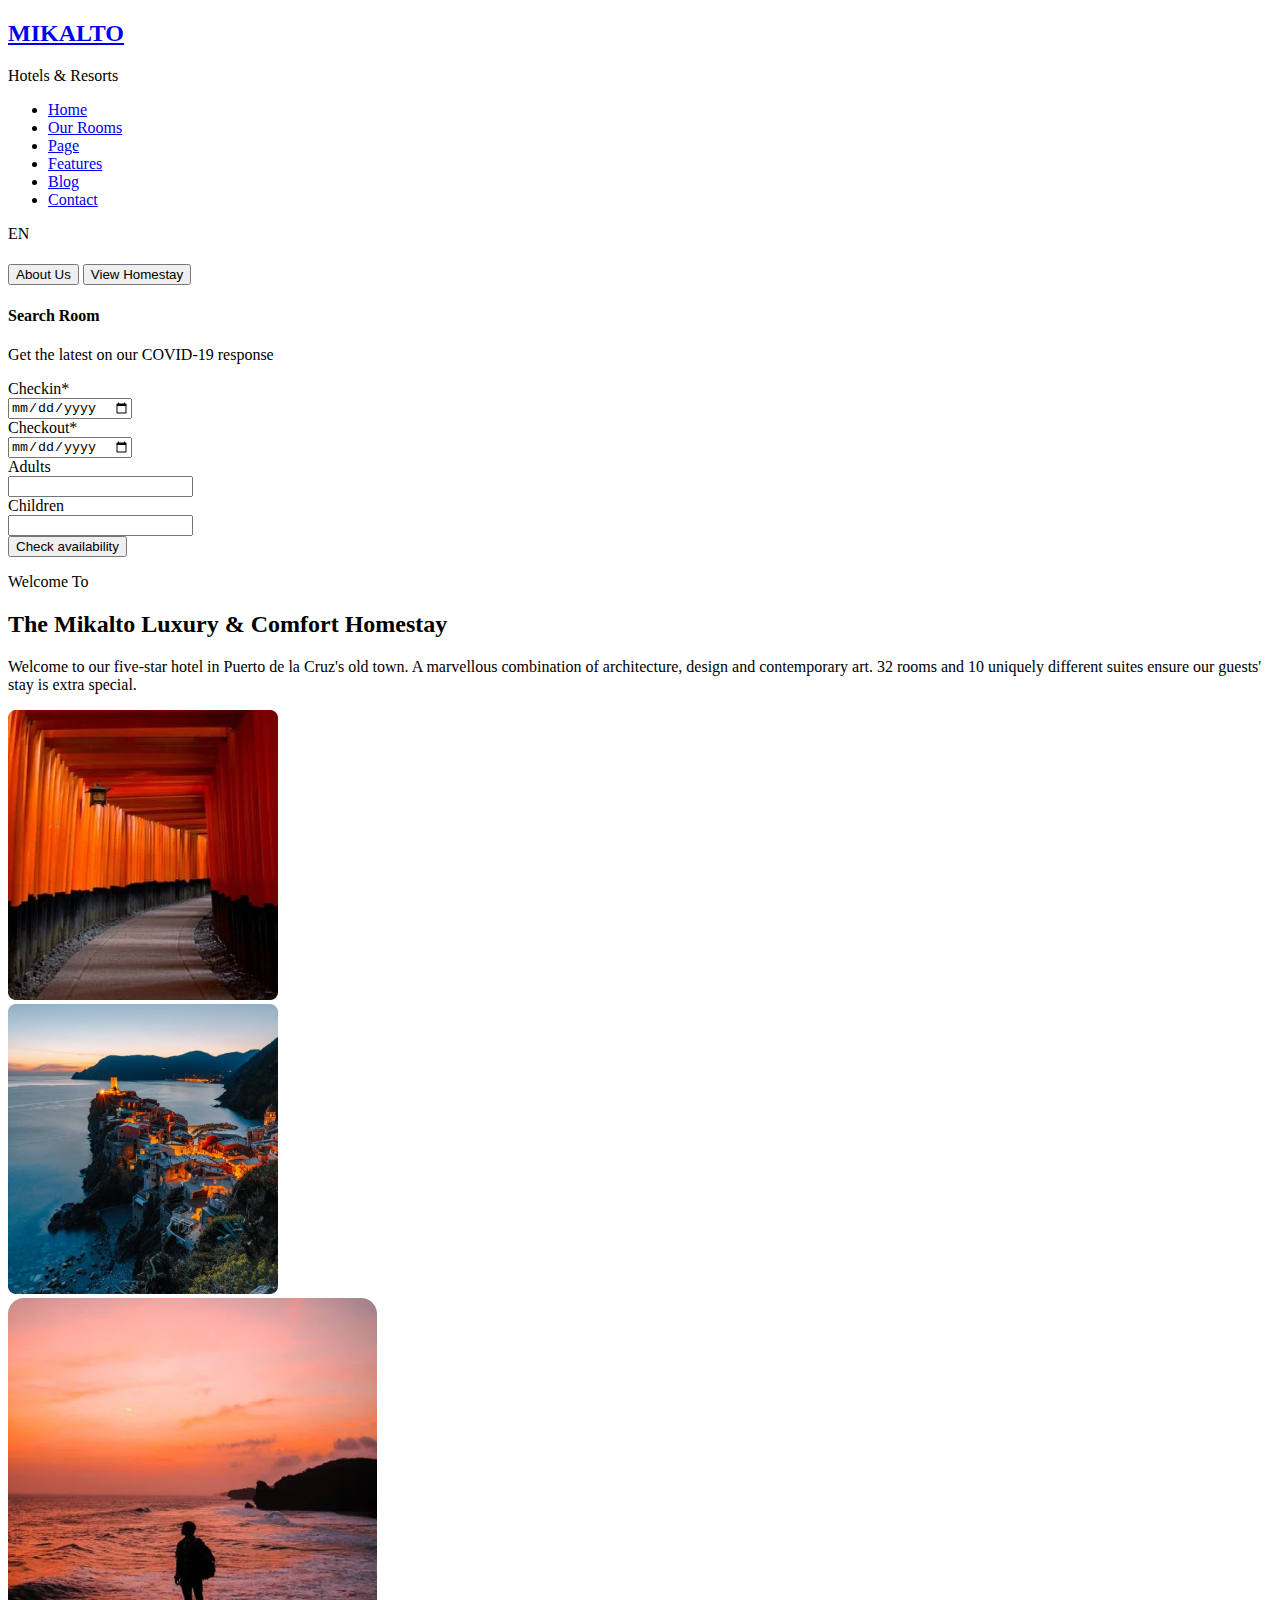
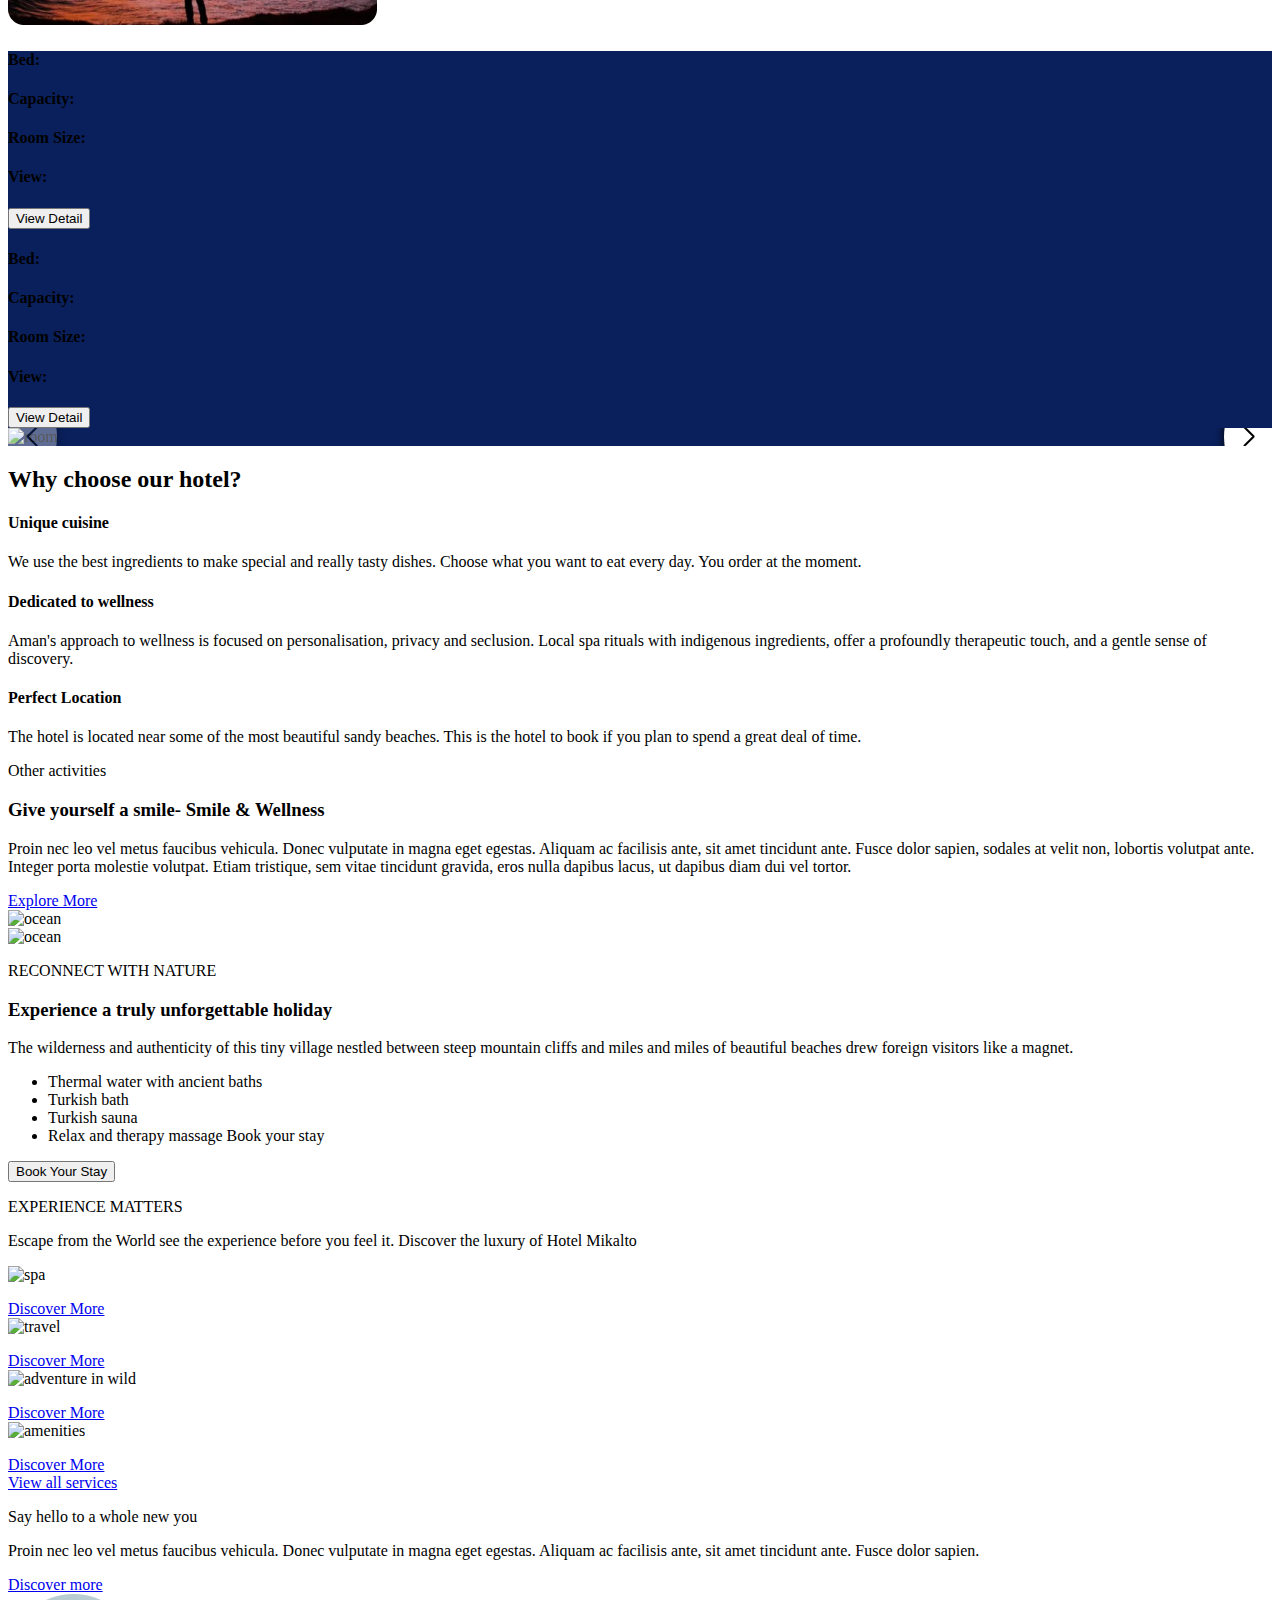
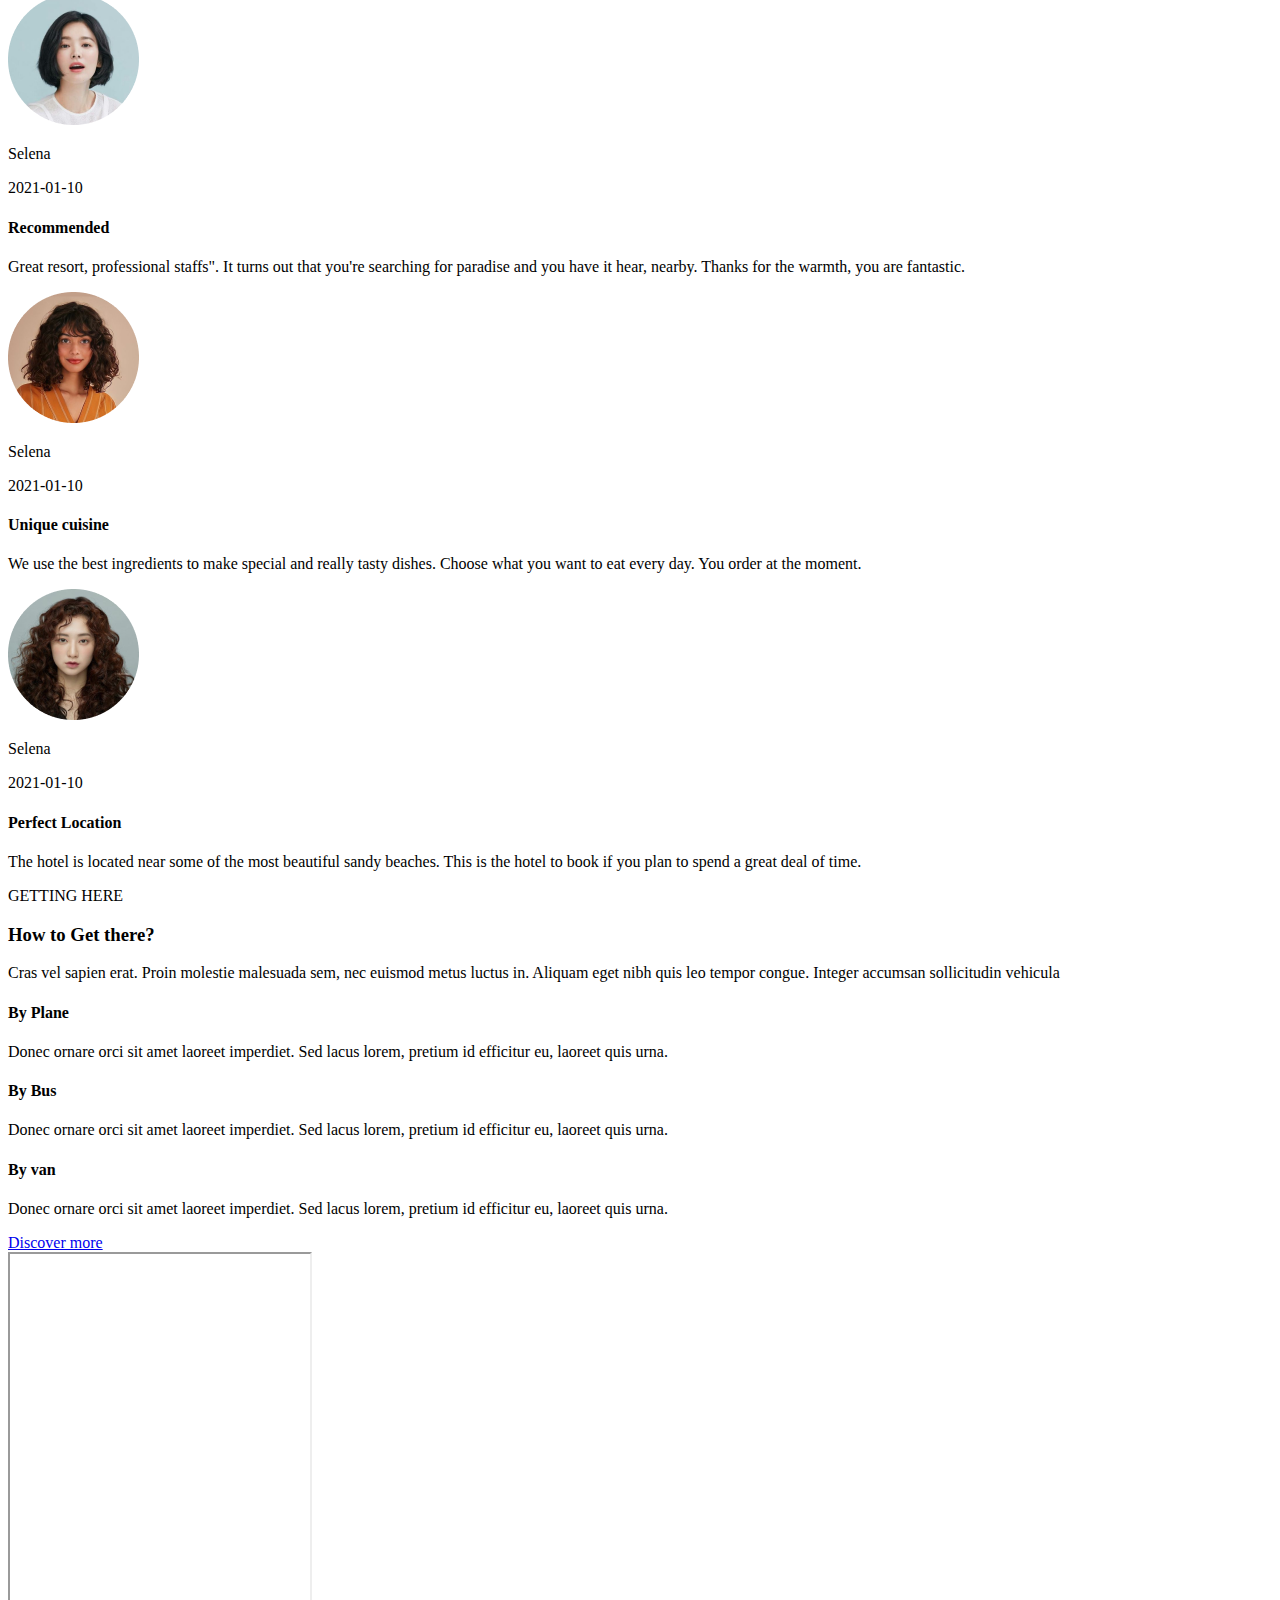
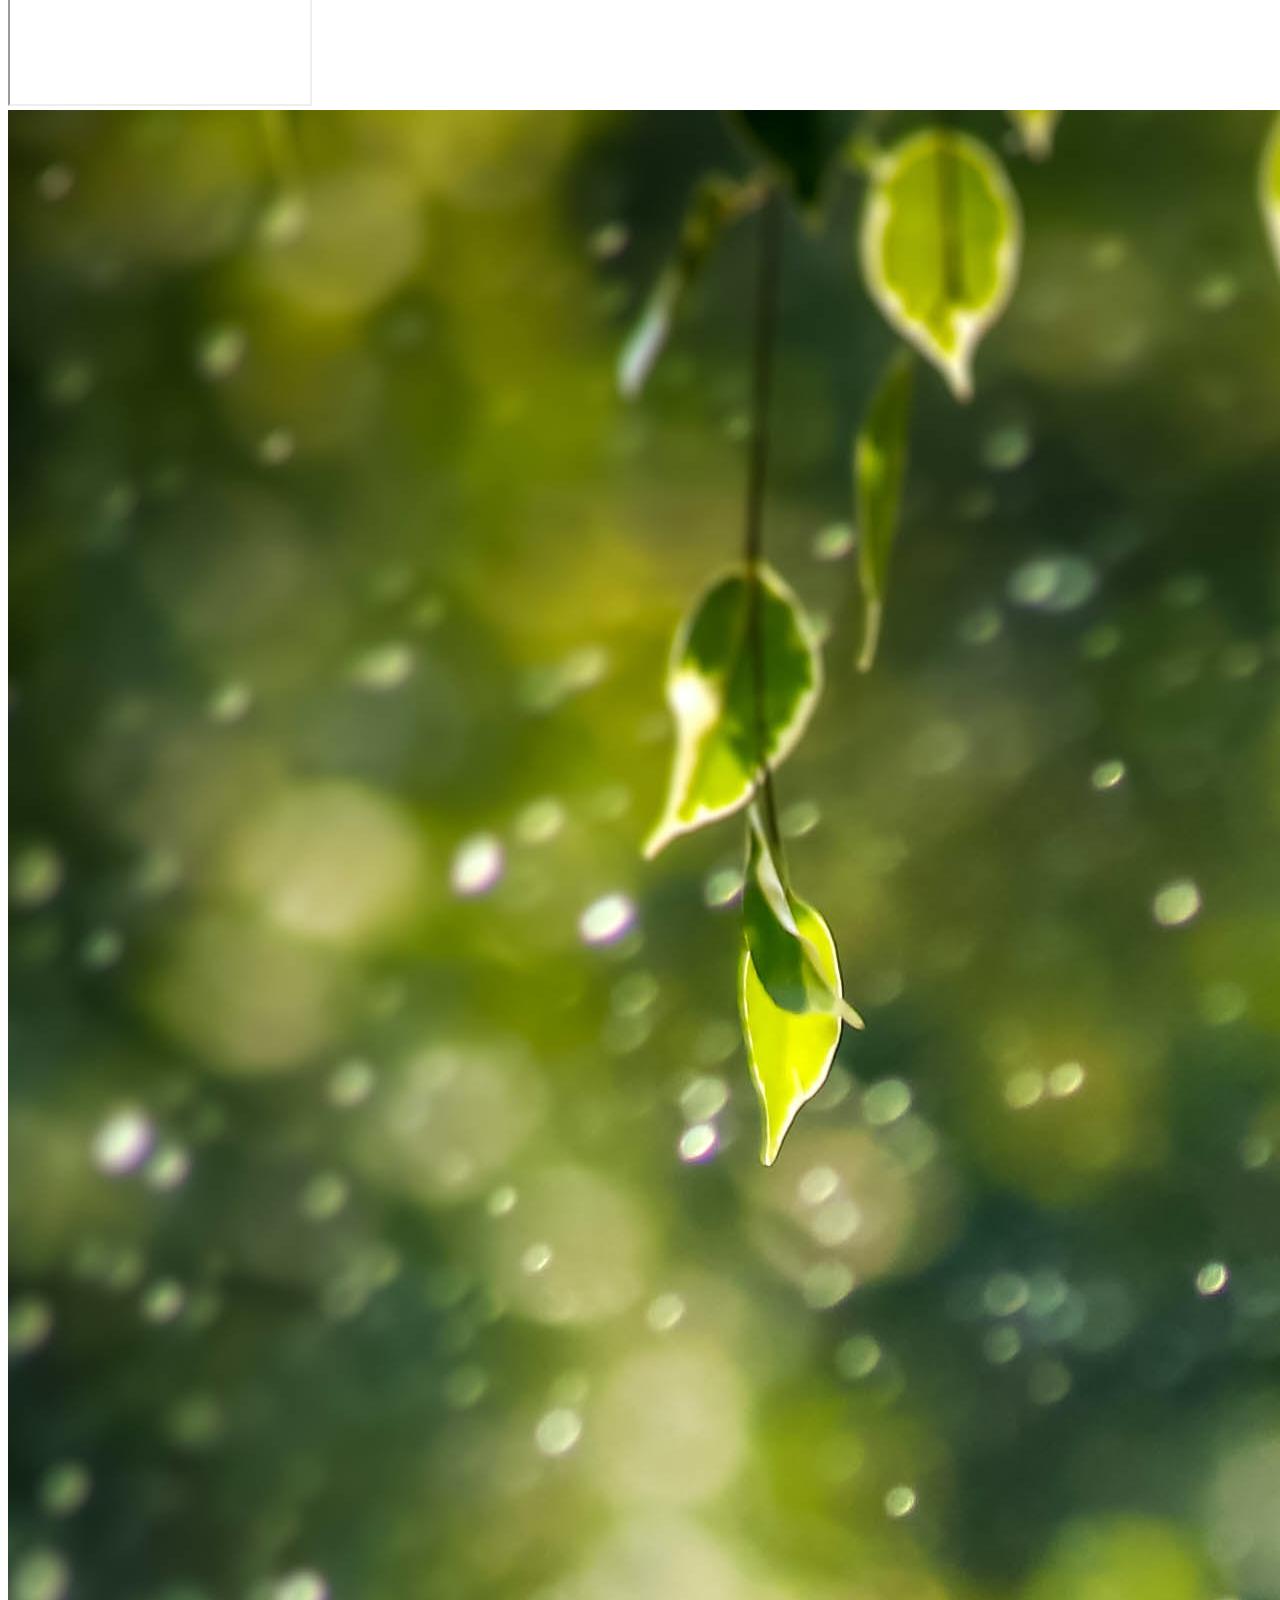
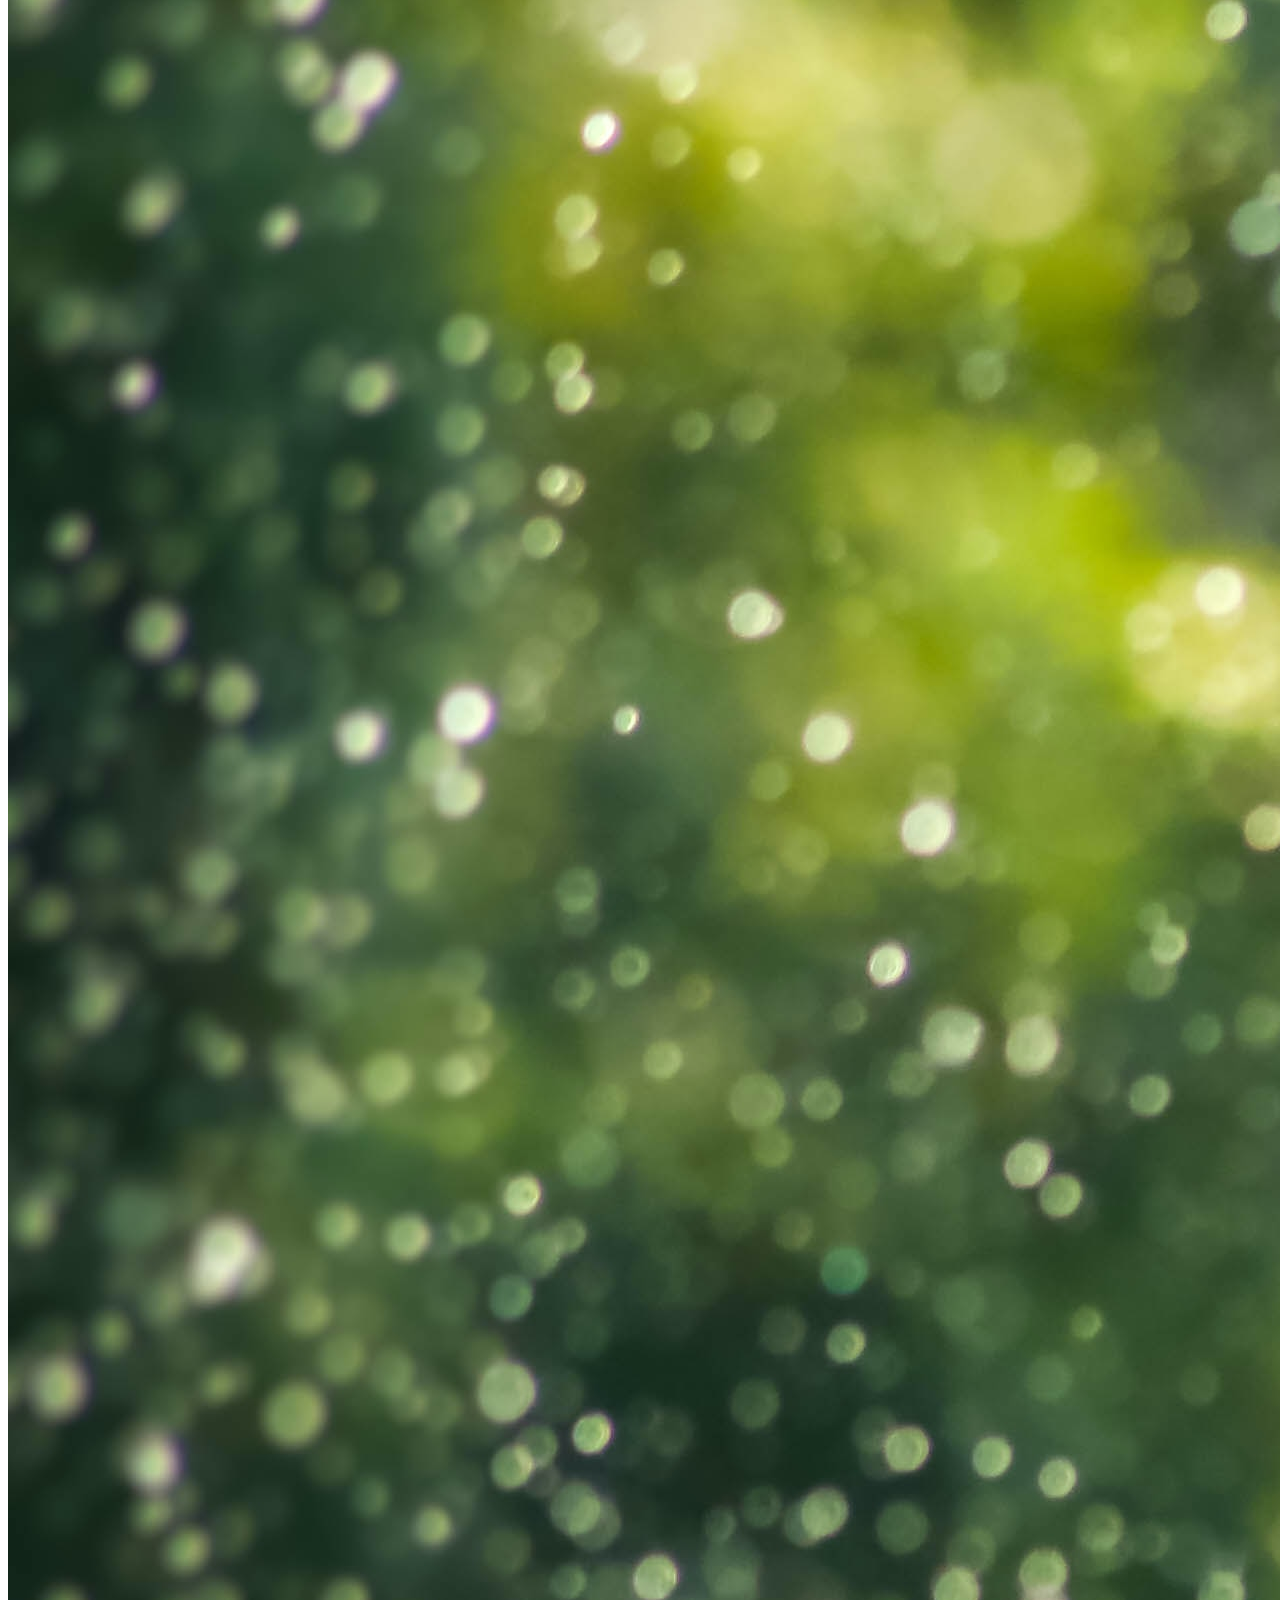
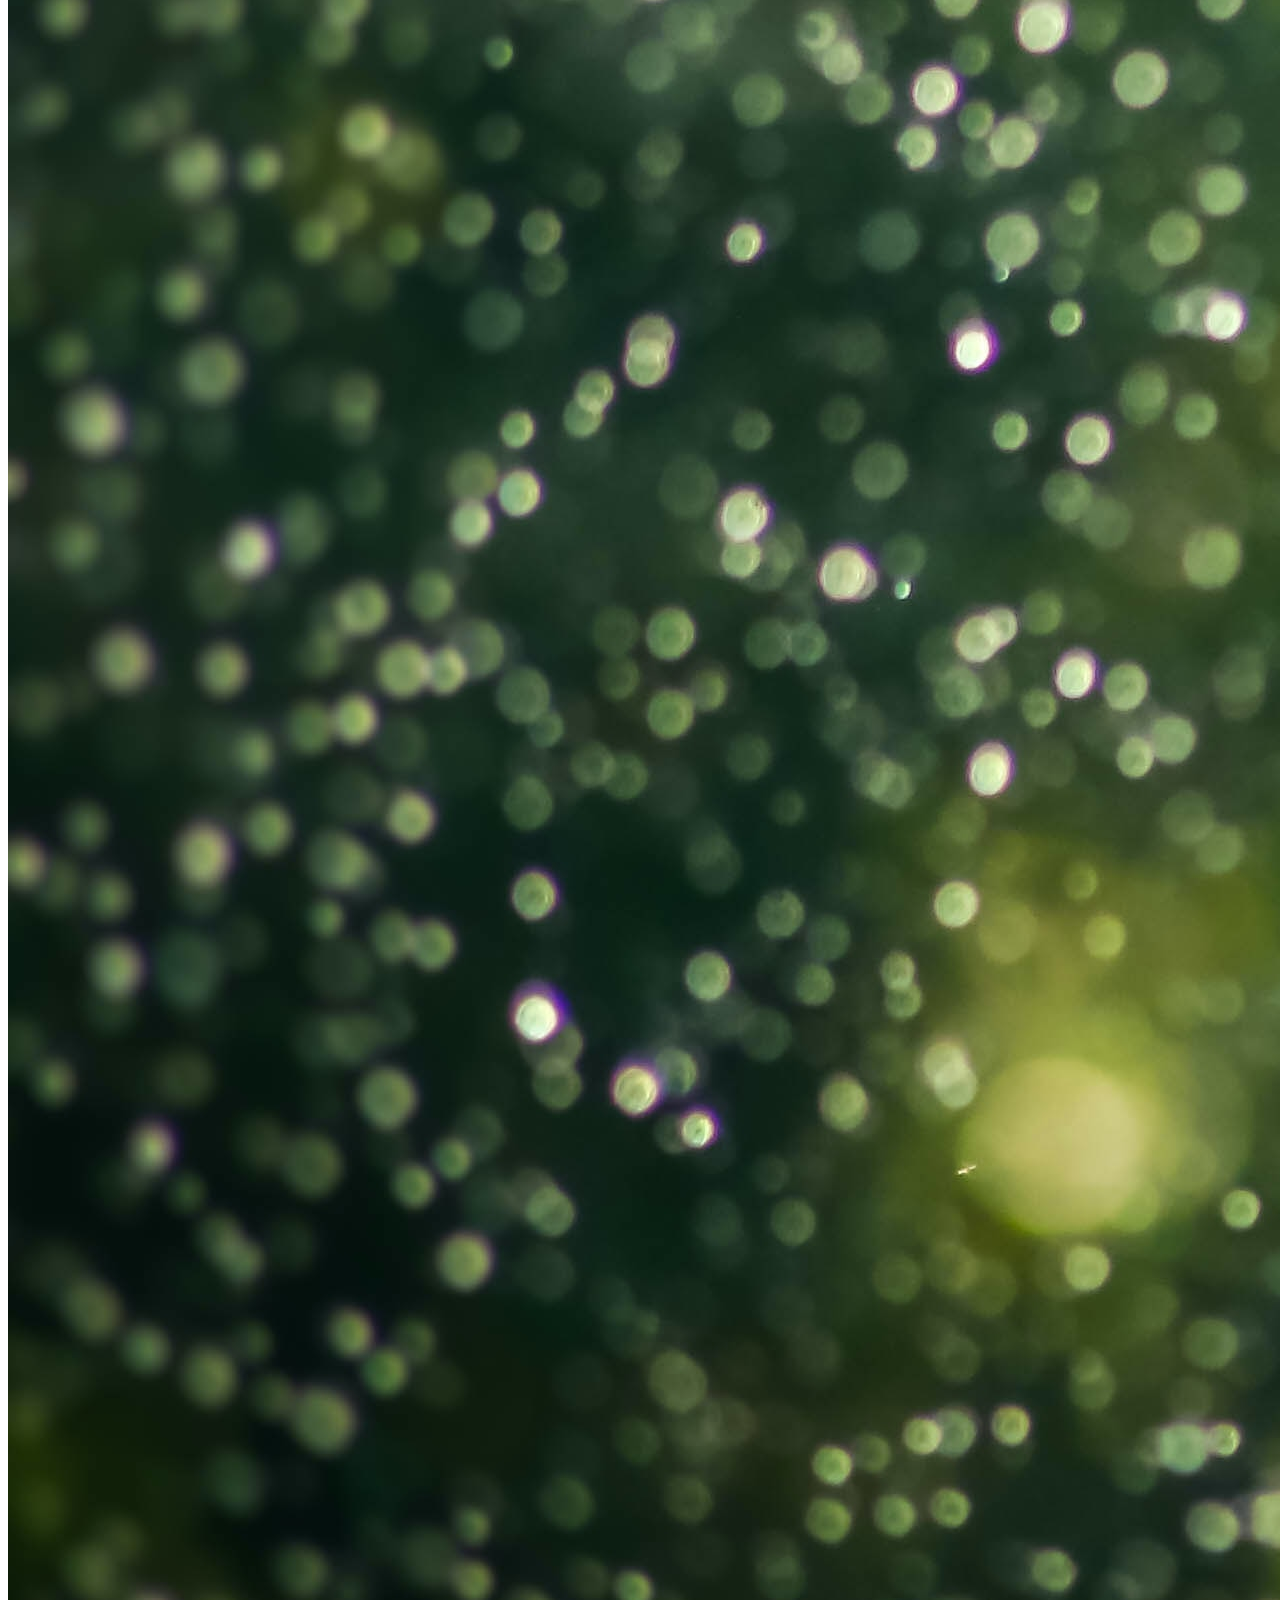
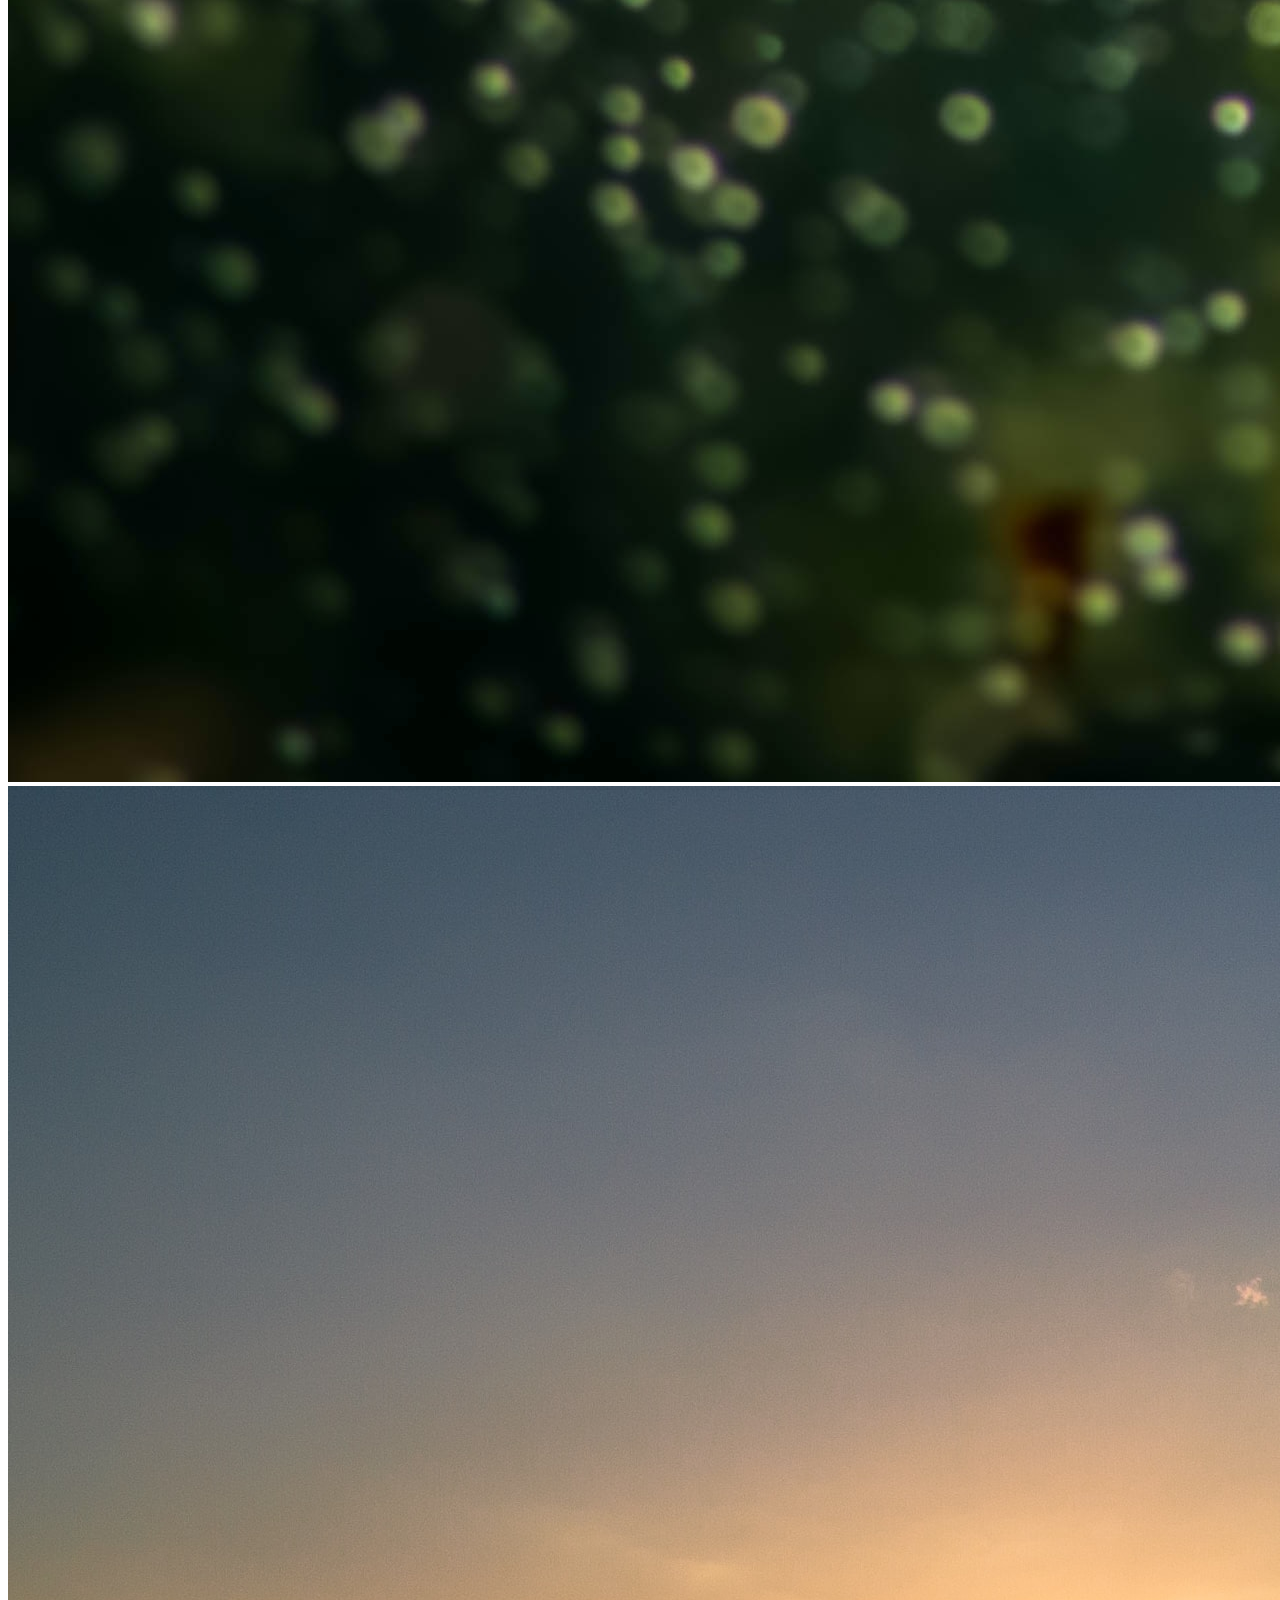
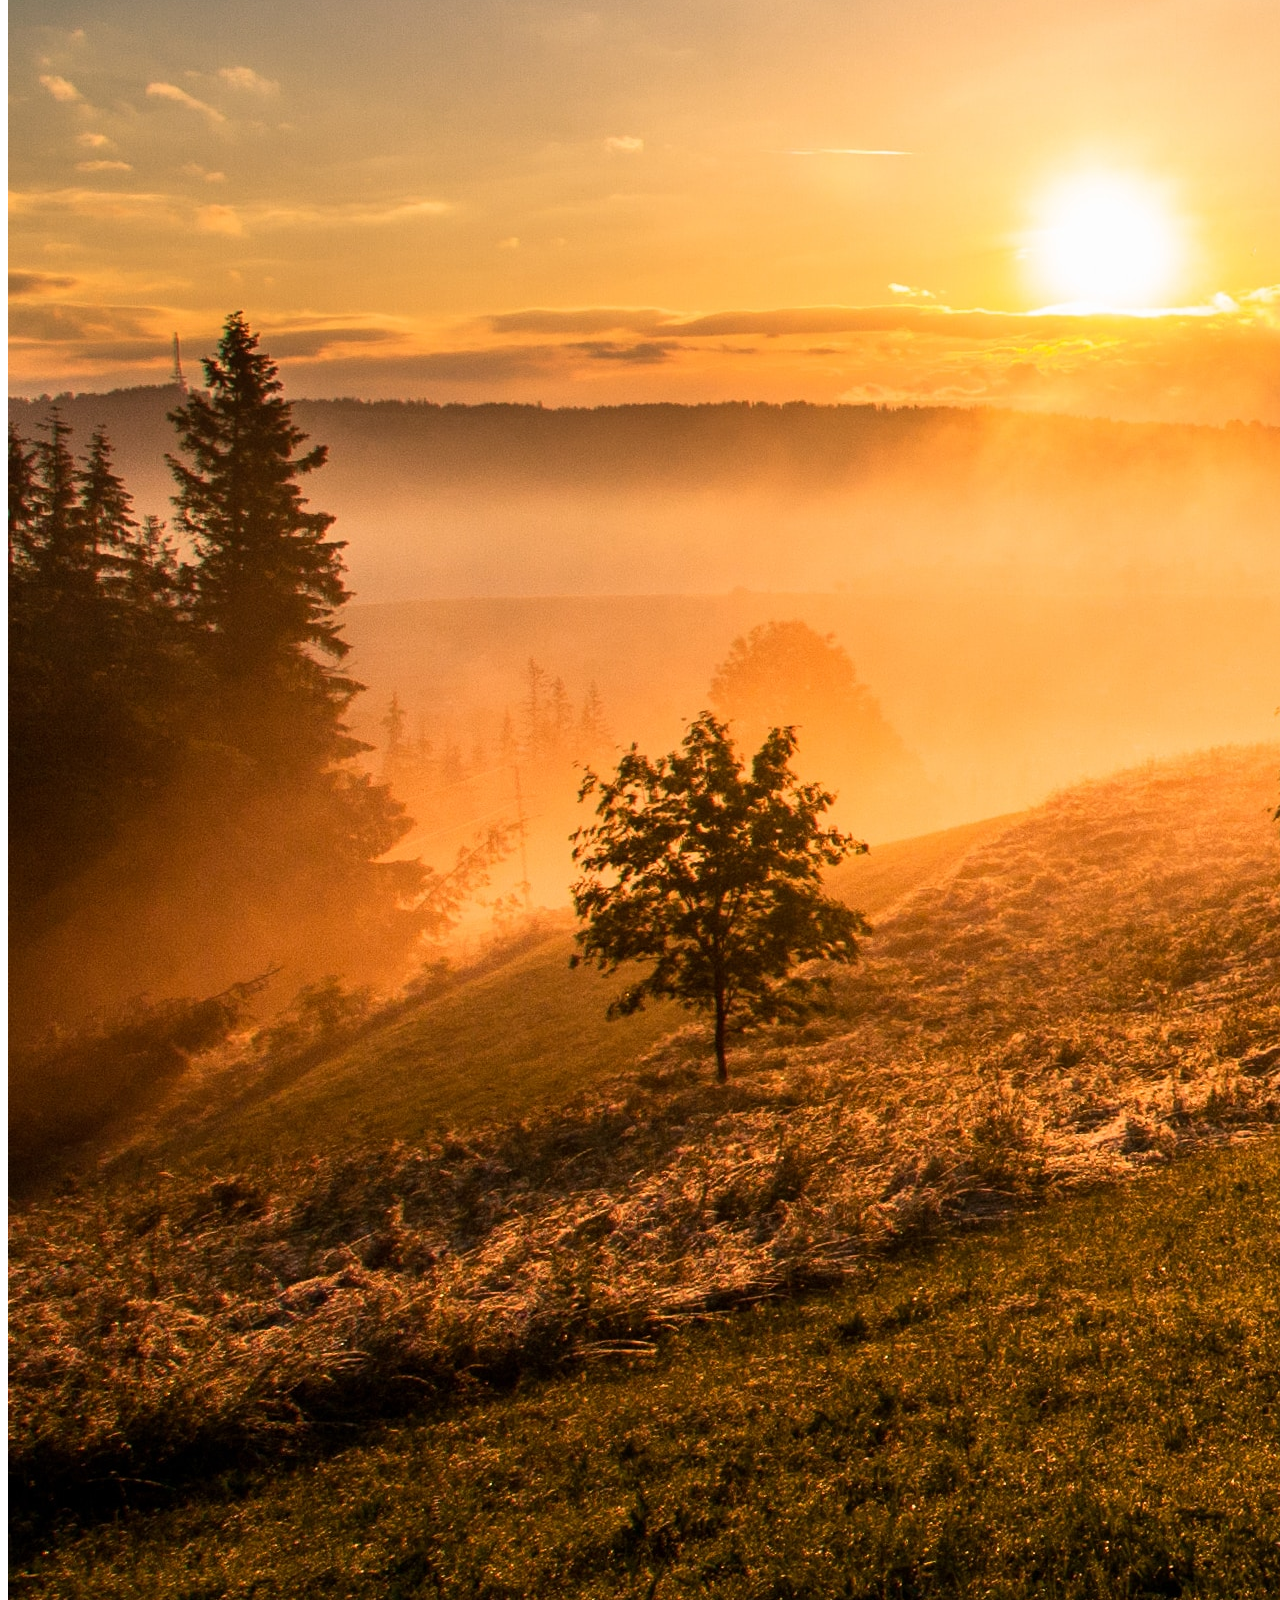
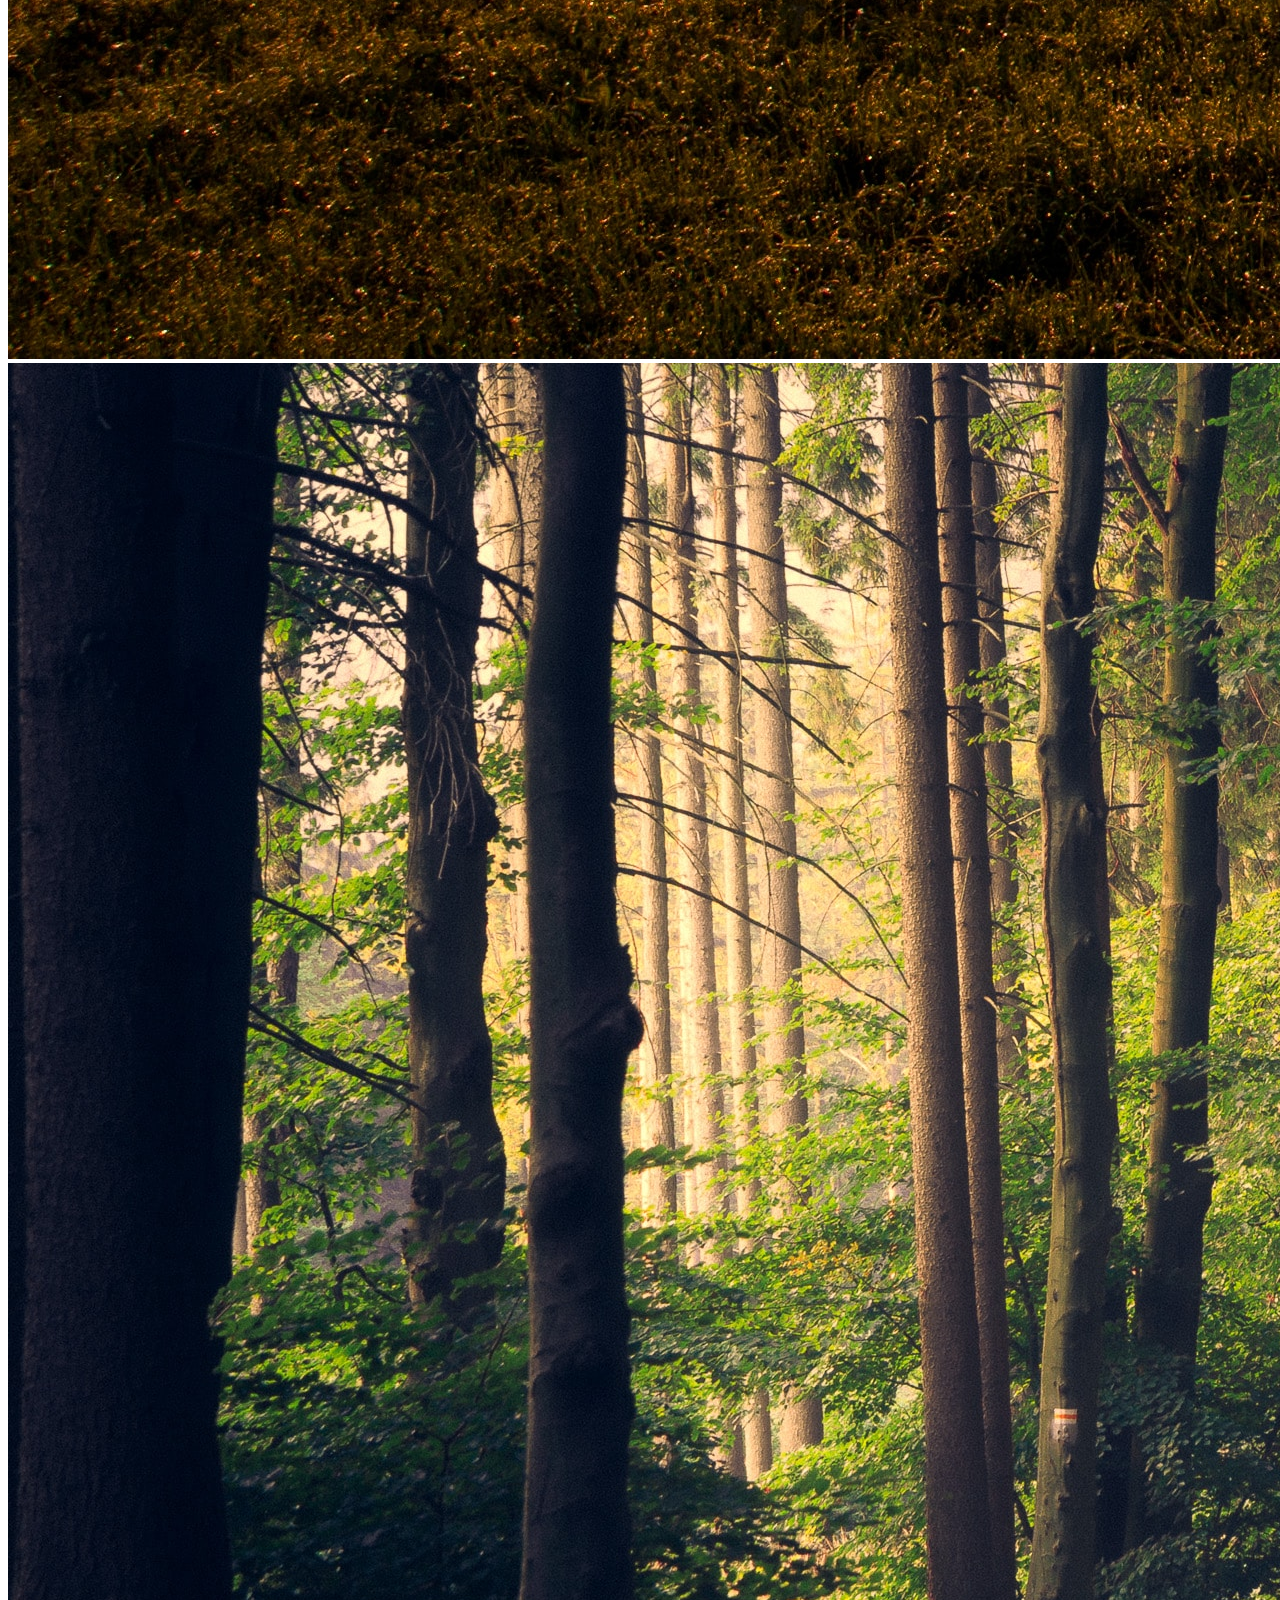
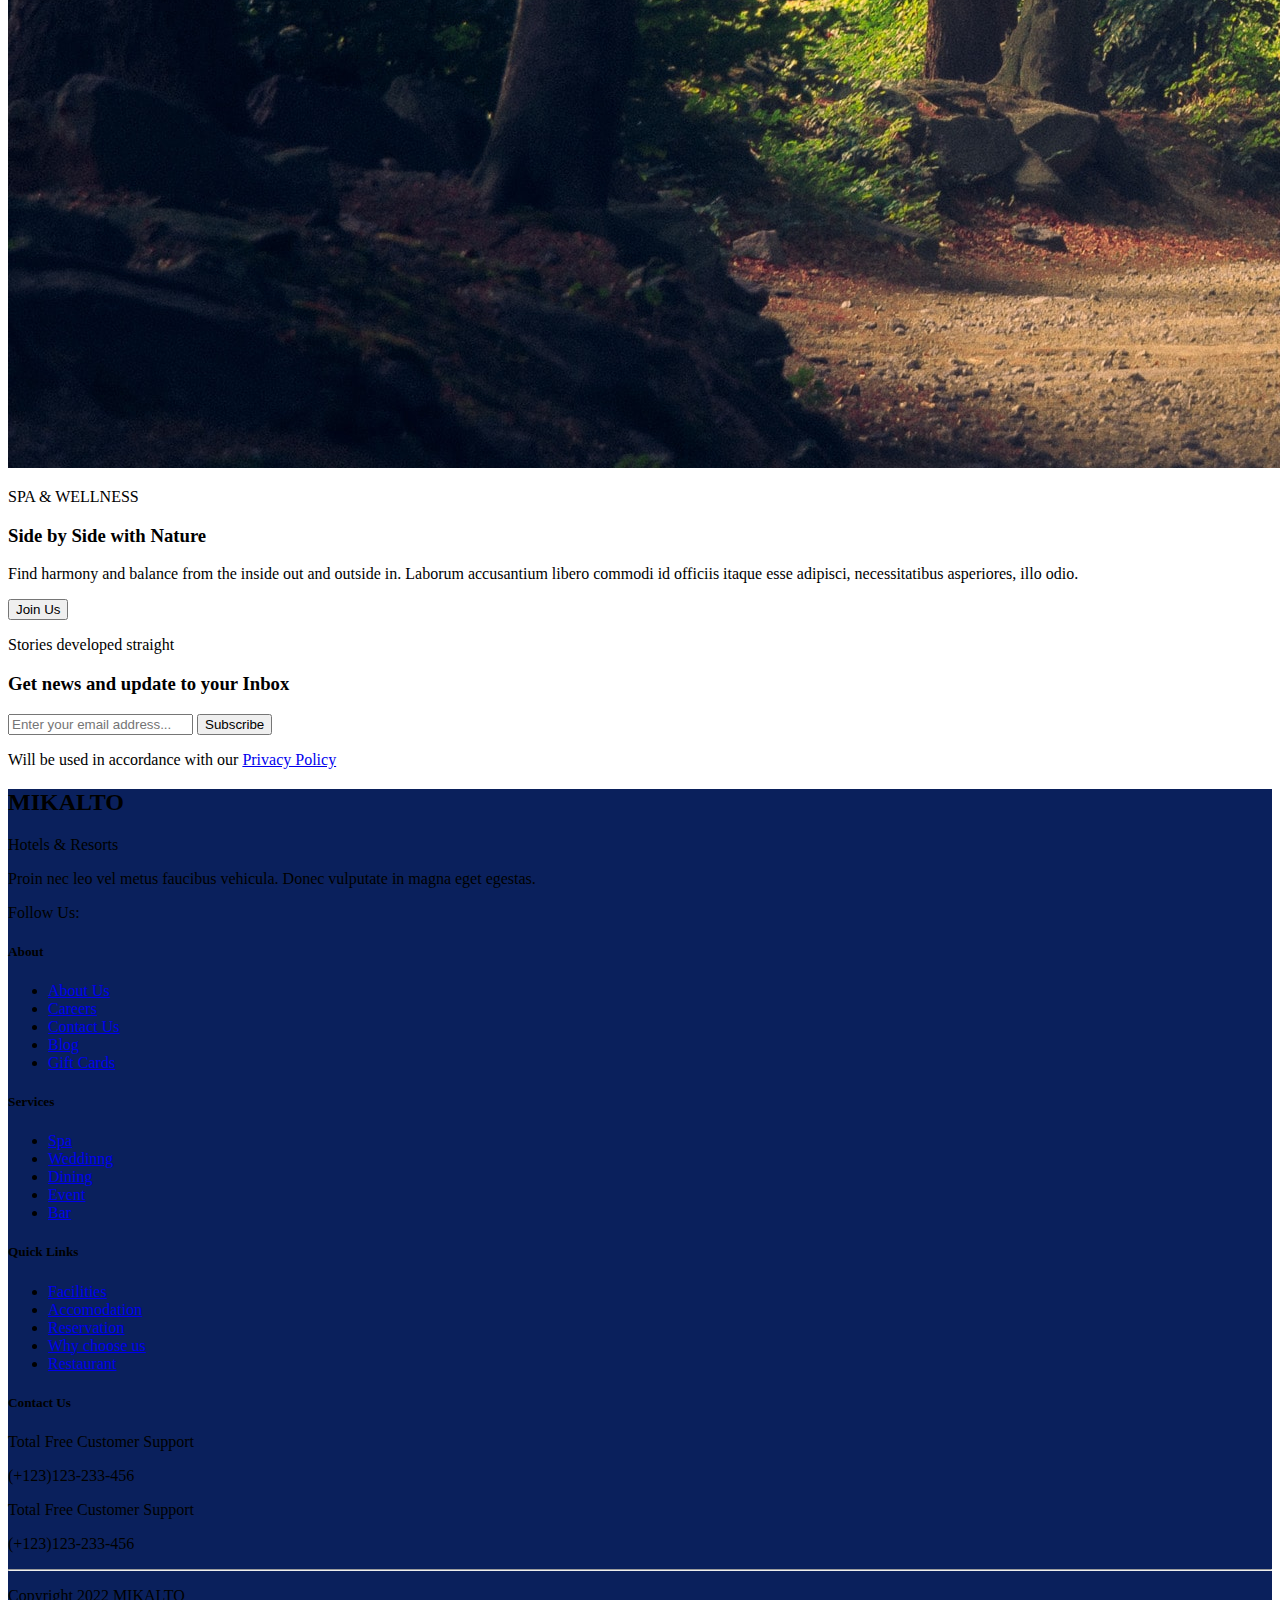
==== index.html @ de207d7c "changes" ====
<!DOCTYPE html>
<html lang="en">
  <head>
    <meta charset="UTF-8" />
    <meta http-equiv="X-UA-Compatible" content="IE=edge" />
    <meta name="viewport" content="width=device-width, initial-scale=1.0" />
    <title>Mikalto</title>
    <link rel="stylesheet" href="./css/styles.css" />
    <link
      rel="stylesheet"
      href="https://cdnjs.cloudflare.com/ajax/libs/font-awesome/6.3.0/css/all.min.css"
      integrity="sha512-SzlrxWUlpfuzQ+pcUCosxcglQRNAq/DZjVsC0lE40xsADsfeQoEypE+enwcOiGjk/bSuGGKHEyjSoQ1zVisanQ=="
      crossorigin="anonymous"
      referrerpolicy="no-referrer"
    />
    <script src="https://cdn.tailwindcss.com"></script>
    <link
      rel="stylesheet"
      href="https://cdn.jsdelivr.net/npm/swiper@9/swiper-bundle.min.css"
    />
  </head>
  <body>
    <nav
      class="flex w-full justify-between p-3 xl:px-5 items-center text-[#0a205c] relative"
    >
      <div
        class="logo xl:w-[16%] w-[55%] flex items-center text-center flex-col"
      >
        <h2 class="text-5xl font-light"><a href="#">MIKALTO</a></h2>
        <p>Hotels & Resorts</p>
      </div>
      <i class="fa fas fa-light fa-bars xl:hidden menu"></i>
      <div
        class="list hidden xl:flex xl:w-[30%] xl:static absolute top-full bg-white w-full text-center left-0 py-2"
      >
        <ul
          class="flex w-full justify-between items-center flex-col xl:flex-row"
        >
          <li class="my-5">
            <a href="#">Home</a>
          </li>
          <li class="my-5">
            <a href="#">Our Rooms</a>
          </li>
          <li class="my-5">
            <a href="#">Page</a>
          </li>
          <li class="my-5">
            <a href="#">Features</a>
          </li>
          <li class="my-5">
            <a href="#">Blog</a>
          </li>
          <li class="my-5 hover:text-white hover:bg-blue-900">
            <a href="#">Contact</a>
          </li>
        </ul>
      </div>
      <div class="right w-[5%] hidden xl:flex justify-evenly items-center">
        <p class="cursor-pointer mr-3">
          EN <i class="fa-solid fa-chevron-down"></i>
        </p>
        <a href="#" class="cursor-pointer">
          <i class="fas fa-regular fa-bag-shopping"></i>
        </a>
      </div>
    </nav>

    <!-- banner -->
    <section
      id="banner"
      class="banner xl:h-[80vh] md:mx-10 flex flex-col xl:flex-row items-center text-[#0a205c] text-light py-5"
    >
      <div class="left-text pl-10 xl:w-1/2">
        <h1 class="text-3xl xl:text-6xl text-white mb-10 font-light"></h1>
        <p class="text-white"></p>
        <div class="mt-5">
          <button class="bg-white p-4 text-black">About Us</button>
          <button class="text-white ml-7">
            View Homestay <i class="fas fa fa-thin fa-arrow-right"></i>
          </button>
        </div>
      </div>
      <div class="right-form xl:w-1/2">
        <form
          class="bg-white xl:w-[60%] md:p-10 p-2 m-2 flex flex-col mt-5 xl:mt-0"
          name="form"
        >
          <div class="form-header">
            <h4 class="text-3xl font-light">Search Room</h4>
            <p>Get the latest on our COVID-19 response</p>
          </div>
          <div class="dates flex justify-between mt-4 w-full">
            <div class="w-[45%]">
              <div>
                <i class="fa-regular fa-calendar"></i>
                <label for="">Checkin*</label>
              </div>
              <input
                type="date"
                placeholder="Check in Date"
                class="border-b-2 border-slate-200 mt-1 bg-transparent w-full outline-none"
                required
                name="checkin"
              />
            </div>
            <div class="w-[45%]">
              <div>
                <i class="fa-regular fa-calendar"></i>
                <label for="">Checkout*</label>
              </div>
              <input
                type="date"
                placeholder="Checkout Date"
                class="border-b-2 border-slate-200 mt-1 bg-transparent w-full outline-none"
                required
                name="checkout"
              />
            </div>
          </div>
          <div class="w-full my-4">
            <div>
              <i class="far fa-light fa-user"></i>
              <label for="">Adults</label>
            </div>
            <input
              type="number"
              class="border-b-2 border-slate-200 p-1 w-full outline-none"
              required
              name="adults"
            />
          </div>
          <div>
            <div>
              <i class="fas fa-regular fa-child"></i>
              <label for="">Children</label>
            </div>
            <input
              type="number"
              class="border-b-2 border-slate-200 p-1 w-full outline-none"
              required
              name="children"
            />
          </div>
          <button class="bg-[#0a205c] text-white py-3 mt-4 submitBtn">
            Check availability
          </button>
        </form>
      </div>
    </section>

    <!-- grid of pics -->
    <section
      class="xl:h-[60vh] flex items-center flex-col xl:flex-row justify-center px-10 py-10"
    >
      <div class="xl:w-1/4 xl:mr-10">
        <p>Welcome To</p>
        <h2 class="text-3xl my-4">The Mikalto Luxury & Comfort Homestay</h2>
        <p class="leading-loose">
          Welcome to our five-star hotel in Puerto de la Cruz's old town. A
          marvellous combination of architecture, design and contemporary art.
          32 rooms and 10 uniquely different suites ensure our guests' stay is
          extra special.
        </p>
      </div>
      <div class="relative xl:w-1/2 h-full flex mb-10 flex-col">
        <div class="xl:absolute top-[10%] my-5">
          <img src="./assets/london.png" alt="london" class="w-full" />
        </div>
        <div class="xl:absolute top-[6%] left-[40%] mb-5">
          <img src="./assets/osaka.png" alt="osaka" class="w-full" />
        </div>
        <div class="xl:absolute top-[50%] left-[10%] mb-5">
          <img src="./assets/rome.png" alt="rome" class="xl:w-[80%] w-full" />
        </div>
      </div>
    </section>

    <!-- slider -->
    <section
      class="carousel my-5 flex flex-col xl:flex-row m-auto items-center justify-between blue-background text-white py-5 xl:py-0"
    >
      <div class="swiper-text xl:w-[35%] leading-loose py-5 xl:pl-24 pl-5">
        <p class="subHeading"></p>
        <h3 class="text-4xl heading"></h3>
        <p class="rate"></p>
        <p class="w-full description"></p>
        <div class="w-[80%] flex justify-between my-5">
          <div>
            <h4>Bed:</h4>
            <h4>Capacity:</h4>
            <h4>Room Size:</h4>
            <h4>View:</h4>
          </div>
          <div>
            <p class="bed"></p>
            <p class="capacity"></p>
            <p class="roomSize"></p>
            <p class="view"></p>
          </div>
        </div>
        <button class="p-2 border-2 border-white">View Detail</button>
      </div>
      <div
        class="swiper-text hidden xl:w-[35%] leading-loose py-5 xl:pl-24 pl-5"
      >
        <p class="subHeading"></p>
        <h3 class="text-4xl heading"></h3>
        <p class="rate"></p>
        <p class="w-full description"></p>
        <div class="w-[80%] flex justify-between my-5">
          <div>
            <h4>Bed:</h4>
            <h4>Capacity:</h4>
            <h4>Room Size:</h4>
            <h4>View:</h4>
          </div>
          <div>
            <p class="bed"></p>
            <p class="capacity"></p>
            <p class="roomSize"></p>
            <p class="view"></p>
          </div>
        </div>
        <button class="p-2 border-2 border-white">View Detail</button>
      </div>
      <div class="swiper mySwiper xl:w-[50%] w-full">
        <div class="swiper-wrapper w-full">
          <div class="swiper-slide w-full">
            <div class="img w-full">
              <img src="" alt="room" class="w-full" />
            </div>
          </div>
          <div class="swiper-slide">
            <div class="img">
              <img src="" alt="room" class="w-full" />
            </div>
          </div>
        </div>
        <div class="swiper-button-next"></div>
        <div class="swiper-button-prev"></div>
      </div>
    </section>

    <!-- choose -->
    <section
      class="w-full flex flex-col items-center justify-center p-4 text-left"
    >
      <h2 class="text-4xl mb-5 mr-auto xl:ml-36">Why choose our hotel?</h2>
      <div class="flex w-[80%] flex-col xl:flex-row">
        <div class="card flex mr-5 mb-4">
          <div class="mr-4 text-2xl">
            <i class="fal fa fa-light fa-bell-concierge"></i>
          </div>
          <div>
            <h4 class="text-2xl mb-3">Unique cuisine</h4>
            <p>
              We use the best ingredients to make special and really tasty
              dishes. Choose what you want to eat every day. You order at the
              moment.
            </p>
          </div>
        </div>
        <div class="card flex mr-5">
          <div class="mr-4 text-2xl">
            <i class="fa-solid fa-bicycle"></i>
          </div>
          <div>
            <h4 class="text-2xl mb-3">Dedicated to wellness</h4>
            <p>
              Aman's approach to wellness is focused on personalisation, privacy
              and seclusion. Local spa rituals with indigenous ingredients,
              offer a profoundly therapeutic touch, and a gentle sense of
              discovery.
            </p>
          </div>
        </div>
        <div class="card flex mr-5">
          <div class="mr-4 text-2xl">
            <i class="fa-solid fa-location-dot"></i>
          </div>
          <div>
            <h4 class="text-2xl mb-3">Perfect Location</h4>
            <p>
              The hotel is located near some of the most beautiful sandy
              beaches. This is the hotel to book if you plan to spend a great
              deal of time.
            </p>
          </div>
        </div>
      </div>
    </section>

    <!-- activities -->
    <section class="w-full text-white my-5">
      <div class="bg-blue-900 flex flex-col xl:flex-row">
        <div
          class="xl:w-1/2 py-2 flex flex-col justify-center xl:pl-16 pl-10 items-start"
        >
          <p class="">Other activities</p>
          <h3 class="my-2 text-2xl">Give yourself a smile- Smile & Wellness</h3>
          <p class="my-8 w-[80%]">
            Proin nec leo vel metus faucibus vehicula. Donec vulputate in magna
            eget egestas. Aliquam ac facilisis ante, sit amet tincidunt ante.
            Fusce dolor sapien, sodales at velit non, lobortis volutpat ante.
            Integer porta molestie volutpat. Etiam tristique, sem vitae
            tincidunt gravida, eros nulla dapibus lacus, ut dapibus diam dui vel
            tortor.
          </p>
          <a href="#">
            Explore More <i class="fas fa fa-thin fa-arrow-right"></i>
          </a>
        </div>
        <div class="xl:w-1/2">
          <img
            src="./assets/ocean-travel-modern-nobody-infinity.jpg"
            alt="ocean"
            class="w-full"
          />
        </div>
      </div>
      <div class="bg-blue-900 flex flex-col-reverse xl:flex-row">
        <div class="xl:w-1/2">
          <img
            src="./assets/ocean-travel-modern-nobody-infinity.jpg"
            alt="ocean"
            class="w-full"
          />
        </div>
        <div
          class="xl:w-1/2 flex flex-col justify-center xl:pl-16 pl-10 items-start"
        >
          <p>RECONNECT WITH NATURE</p>
          <h3 class="my-2 text-2xl">
            Experience a truly unforgettable holiday
          </h3>
          <p class="my-8 w-[80%]">
            The wilderness and authenticity of this tiny village nestled between
            steep mountain cliffs and miles and miles of beautiful beaches drew
            foreign visitors like a magnet.
          </p>
          <ul>
            <li>Thermal water with ancient baths</li>
            <li>Turkish bath</li>
            <li>Turkish sauna</li>
            <li>Relax and therapy massage Book your stay</li>
          </ul>
          <button class="border-2 mt-5 p-2 px-4 mb-5">Book Your Stay</button>
        </div>
      </div>
    </section>

    <!-- article cards -->
    <section
      class="w-full flex flex-col items-center justify-center p-5 text-center"
    >
      <div class="header mb-7">
        <p>EXPERIENCE MATTERS</p>
        <p class="text-3xl xl:w-[56%] m-auto">
          Escape from the World see the experience before you feel it. Discover
          the luxury of Hotel Mikalto
        </p>
      </div>
      <div
        class="experience-cards w-full flex justify-between flex-col xl:flex-row"
      >
        <div class="card xl:w-[20%] xl:text-start leading-loose text-center">
          <div>
            <img src="" alt="spa" class="w-full" />
          </div>
          <div class="mt-4">
            <p class="heading"></p>
            <p class="text-2xl subheading"></p>
            <p class="my-4 content"></p>
            <a href="#">
              Discover More <i class="fas fa fa-thin fa-arrow-right"></i>
            </a>
          </div>
        </div>
        <div class="card xl:w-[20%] xl:text-start leading-loose text-center">
          <div>
            <img src="" alt="travel" class="w-full" />
          </div>
          <div class="mt-4">
            <p class="heading"></p>
            <p class="text-2xl subheading"></p>
            <p class="my-4 content"></p>
            <a href="#">
              Discover More <i class="fas fa fa-thin fa-arrow-right"></i>
            </a>
          </div>
        </div>
        <div class="card xl:w-[20%] xl:text-start leading-loose text-center">
          <div>
            <img src="" alt="adventure in wild" class="w-full" />
          </div>
          <div class="mt-4">
            <p class="heading"></p>
            <p class="text-2xl subheading"></p>
            <p class="my-4 content"></p>
            <a href="#">
              Discover More <i class="fas fa fa-thin fa-arrow-right"></i>
            </a>
          </div>
        </div>
        <div class="card xl:w-[20%] xl:text-start leading-loose text-center">
          <div>
            <img src="" alt="amenities" class="w-full" />
          </div>
          <div class="mt-4">
            <p class="heading"></p>
            <p class="text-2xl subheading"></p>
            <p class="my-4 content"></p>
            <a href="#">
              Discover More <i class="fas fa fa-thin fa-arrow-right"></i>
            </a>
          </div>
        </div>
      </div>
      <a href="#" class="border-2 border-[#0a205c] p-3">View all services</a>
    </section>

    <!-- say hello -->
    <section
      class="say-hello xl:h-[50vh] flex justify-end items-center p-3 xl:p-10"
    >
      <div class="xl:w-1/2">
        <div class="bg-white xl:w-[55%] p-10">
          <p class="text-2xl subheading">Say hello to a whole new you</p>
          <p class="my-5">
            Proin nec leo vel metus faucibus vehicula. Donec vulputate in magna
            eget egestas. Aliquam ac facilisis ante, sit amet tincidunt ante.
            Fusce dolor sapien.
          </p>
          <a href="#">
            Discover more <i class="fas fa fa-thin fa-arrow-right"></i>
          </a>
        </div>
      </div>
    </section>

    <!-- reviews -->
    <section
      class="flex items-center justify-center py-10 flex-col xl:flex-row"
    >
      <div class="flex w-[80%] flex-col xl:flex-row">
        <div class="card flex xl:mr-5 mb-4 flex-col">
          <div class="mb-4 flex items-center">
            <div class="w-[20%]">
              <img src="./assets/member1.png" alt="selena" class="w-full" />
            </div>
            <div class="ml-5">
              <p>Selena</p>
              <p>2021-01-10</p>
            </div>
          </div>
          <div>
            <h4 class="text-2xl mb-3">Recommended</h4>
            <p>
              Great resort, professional staffs". It turns out that you're
              searching for paradise and you have it hear, nearby. Thanks for
              the warmth, you are fantastic.
            </p>
          </div>
        </div>
        <div class="card flex xl:mr-5 mb-4 flex-col">
          <div class="mb-4 flex items-center">
            <div class="w-[20%]">
              <img src="./assets/member2.png" alt="selena" class="w-full" />
            </div>
            <div class="ml-5">
              <p>Selena</p>
              <p>2021-01-10</p>
            </div>
          </div>
          <div>
            <h4 class="text-2xl mb-3">Unique cuisine</h4>
            <p>
              We use the best ingredients to make special and really tasty
              dishes. Choose what you want to eat every day. You order at the
              moment.
            </p>
          </div>
        </div>

        <div class="card flex xl:mr-5 flex-col">
          <div class="mb-4 flex items-center">
            <div class="w-[20%]">
              <img src="./assets/member3.png" alt="selena" />
            </div>
            <div class="ml-5">
              <p>Selena</p>
              <p>2021-01-10</p>
            </div>
          </div>

          <div>
            <h4 class="text-2xl mb-3">Perfect Location</h4>
            <p>
              The hotel is located near some of the most beautiful sandy
              beaches. This is the hotel to book if you plan to spend a great
              deal of time.
            </p>
          </div>
        </div>
      </div>
    </section>

    <!-- maps -->
    <section
      class="flex xl:w-[70%] items-center m-auto justify-center flex-col xl:flex-row p-5 py-16"
    >
      <div class="xl:w-1/2 xl:mr-10">
        <p>GETTING HERE</p>
        <h3 class="text-2xl">How to Get there?</h3>
        <p class="mb-5">
          Cras vel sapien erat. Proin molestie malesuada sem, nec euismod metus
          luctus in. Aliquam eget nibh quis leo tempor congue. Integer accumsan
          sollicitudin vehicula
        </p>
        <div class="flex my-2 items-start">
          <div class="mr-5 text-2xl">
            <i class="fa-solid fa-plane-up"></i>
          </div>
          <div>
            <h4 class="text-xl font-semibold">By Plane</h4>
            <p class="mt-2">
              Donec ornare orci sit amet laoreet imperdiet. Sed lacus lorem,
              pretium id efficitur eu, laoreet quis urna.
            </p>
          </div>
        </div>
        <div class="flex my-2 items-start">
          <div class="mr-5 text-2xl">
            <i class="fa-solid fa-bus"></i>
          </div>
          <div>
            <h4 class="text-xl font-semibold">By Bus</h4>
            <p class="mt-2">
              Donec ornare orci sit amet laoreet imperdiet. Sed lacus lorem,
              pretium id efficitur eu, laoreet quis urna.
            </p>
          </div>
        </div>
        <div class="flex my-2 items-start">
          <div class="mr-5 text-2xl">
            <i class="fa-solid fa-van-shuttle"></i>
          </div>
          <div>
            <h4 class="text-xl font-semibold">By van</h4>
            <p class="mt-2">
              Donec ornare orci sit amet laoreet imperdiet. Sed lacus lorem,
              pretium id efficitur eu, laoreet quis urna.
            </p>
          </div>
        </div>
        <a href="#" class="mt-8">
          Discover more <i class="fas fa fa-thin fa-arrow-right"></i>
        </a>
      </div>
      <div class="xl:w-1/2 w-full">
        <iframe
          src="https://www.google.com/maps/embed?pb=!1m18!1m12!1m3!1d3684.043901925615!2d88.42922191494593!3d22.57746128518026!2m3!1f0!2f0!3f0!3m2!1i1024!2i768!4f13.1!3m3!1m2!1s0x3a0275a5466e0099%3A0x563fb49fb6394261!2sItobuz%20Technologies%20Pvt.%20Ltd.!5e0!3m2!1sen!2sin!4v1679901712851!5m2!1sen!2sin"
          class="w-full"
          height="450"
        ></iframe>
        <!-- <img src="./assets/Map.png" alt="" class="w-full" /> -->
      </div>
    </section>

    <!-- nature -->
    <section class="flex bg-amber-100 flex-col xl:flex-row">
      <div class="xl:w-[80%] mt-[-66px] flex flex-col xl:flex-row p-5">
        <div class="xl:w-1/2 mr-10 mb-10 xl:mb-0">
          <img
            src="./assets//goutham-krishna-h5wvMCdOV3w-unsplash.jpg"
            alt="nature"
            class="w-full"
          />
        </div>
        <div class="xl:w-1/2 flex flex-col items-center justify-center">
          <img
            src="./assets/dawid-zawila--G3rw6Y02D0-unsplash.jpg"
            alt="nature"
            class="w-full mb-10"
          />
          <img
            src="./assets/lukasz-szmigiel-jFCViYFYcus-unsplash.jpg"
            alt="nature"
            class="w-full"
          />
        </div>
      </div>
      <div
        class="xl:w-1/2 mb-10 xl:mb-0 flex flex-col items-center justify-center text-center px-10"
      >
        <p>SPA & WELLNESS</p>
        <h3 class="text-2xl my-2">Side by Side with Nature</h3>
        <p class="mb-10">
          Find harmony and balance from the inside out and outside in. Laborum
          accusantium libero commodi id officiis itaque esse adipisci,
          necessitatibus asperiores, illo odio.
        </p>
        <button class="bg-[#0a205c] text-white p-2 px-6">Join Us</button>
      </div>
    </section>

    <!-- subscribe -->
    <section
      class="flex flex-col items-center justify-center py-10 text-center px-2"
    >
      <p>Stories developed straight</p>
      <h3 class="text-3xl my-2">Get news and update to your Inbox</h3>
      <form
        class="xl:border-2 border-solid border-slate-200 p-2 my-5 xl:w-[40%] w-full flex justify-center flex-col xl:flex-row"
      >
        <input
          type="text"
          class="xl:w-[90%] w-full outline-0 xl:border-0 border-2 border-solid border-slate-200 mb-5 xl:mb-0"
          placeholder="Enter your email address..."
          required
        />
        <button
          class="bg-[#0a205c] text-white p-2 px-5 xl:w-[unset] w-[60%] m-auto"
        >
          Subscribe
        </button>
      </form>
      <p>
        Will be used in accordance with our
        <a href="#" class="underline">Privacy Policy</a>
      </p>
    </section>

    <!-- footer  -->
    <footer
      class="w-full flex flex-col justify-center items-center p-5 blue-background text-slate-500"
    >
      <div
        class="xl:w-3/4 flex flex-col xl:flex-row justify-between xl:items-start items-center text-center"
      >
        <div
          class="xl:w-1/4 text-white flex flex-col justify-center xl:justify-start text-center xl:text-start"
        >
          <div class="logo w-full flex items-center text-center flex-col">
            <h2 class="text-5xl font-light">MIKALTO</h2>
            <p>Hotels & Resorts</p>
          </div>
          <p class="my-5">
            Proin nec leo vel metus faucibus vehicula. Donec vulputate in magna
            eget egestas.
          </p>
          <div
            class="flex mb-4 xl:mb-0 items-center justify-center xl:justify-start"
          >
            <p class="">Follow Us:</p>
            <div class="xl:ml-5 flex">
              <a href="#"> <i class="p-2 fa-brands fa-facebook-f"></i></a>
              <a href="#"> <i class="p-2 fa-brands fa-instagram"></i></a>
              <a href="#"> <i class="p-2 fa-brands fa-twitter"></i></a>
              <a href="#"> <i class="p-2 fa-brands fa-youtube"></i></a>
              <a href="#"> <i class="p-2 fa-brands fa-pinterest"></i></a>
            </div>
          </div>
        </div>
        <div>
          <h5 class="mt-5 text-white mb-7 font-semibold">About</h5>
          <ul>
            <li class="mb-3"><a href="#">About Us</a></li>
            <li class="mb-3"><a href="#">Careers</a></li>
            <li class="mb-3"><a href="#">Contact Us</a></li>
            <li class="mb-3"><a href="#">Blog</a></li>
            <li class="mb-3"><a href="#">Gift Cards</a></li>
          </ul>
        </div>
        <div>
          <h5 class="mt-5 text-white mb-7 font-semibold">Services</h5>
          <ul>
            <li class="mb-3"><a href="#">Spa</a></li>
            <li class="mb-3"><a href="#">Weddinng</a></li>
            <li class="mb-3"><a href="#">Dining</a></li>
            <li class="mb-3"><a href="#">Event</a></li>
            <li class="mb-3"><a href="#">Bar</a></li>
          </ul>
        </div>
        <div>
          <h5 class="mt-5 text-white mb-7 font-semibold">Quick Links</h5>
          <ul>
            <li class="mb-3"><a href="#">Facilities</a></li>
            <li class="mb-3"><a href="#">Accomodation</a></li>
            <li class="mb-3"><a href="#">Reservation</a></li>
            <li class="mb-3"><a href="#">Why choose us</a></li>
            <li class="mb-3"><a href="#">Restaurant</a></li>
          </ul>
        </div>
        <div>
          <h5 class="mt-5 text-white font-semibold">Contact Us</h5>
          <div class="my-10 flex flex-col">
            <p>Total Free Customer Support</p>
            <p class="text-white">(+123)123-233-456</p>
          </div>
          <div class="flex flex-col">
            <p>Total Free Customer Support</p>
            <p class="text-white">(+123)123-233-456</p>
          </div>
        </div>
      </div>
      <hr class="xl:w-3/4 w-full my-5" />
      <div class="xl:w-3/4 flex flex-col xl:flex-row text-white">
        <p>Copyright 2022 MIKALTO</p>
        <ul
          class="xl:ml-10 flex flex-col xl:flex-row items-center justify-center"
        >
          <li>
            <a href="#">Privacy</a>
          </li>
          <li class="xl:mx-5">
            <a href="#">Terms</a>
          </li>
          <li>
            <a href="#">Site map</a>
          </li>
        </ul>
        <p class="xl:ml-auto text-center cursor-pointer">
          <i class="fas fa-light fa-globe"></i>
          En
          <i class="fa-solid fa-chevron-down"></i>
        </p>
      </div>
    </footer>
    <script src="https://cdn.jsdelivr.net/npm/swiper@9/swiper-bundle.min.js"></script>
    <script src="./js/script.js"></script>
  </body>
</html>
---- css/styles.css ----
.banner {
  background-repeat: no-repeat ;
  background-size: cover;
}

.say-hello {
  background: url(../assets/aerial-photography-outdoor-park-views.jpg) no-repeat
    center;
}

.blue-background {
  background-color: #0a205c;
}

.swiper-button-prev:after,
.swiper-button-next:after {
  background: white;
  color: black;
  box-shadow: 0 0 10px;
  border-radius: 100%;
  width: 40px;
  height: 40px;
  padding: 20px;
  font-size: 20px !important;
  font-weight: 800;
  display: flex;
  align-items: center;
  justify-content: center;
}

.swiper {
  margin-right: unset !important;
}
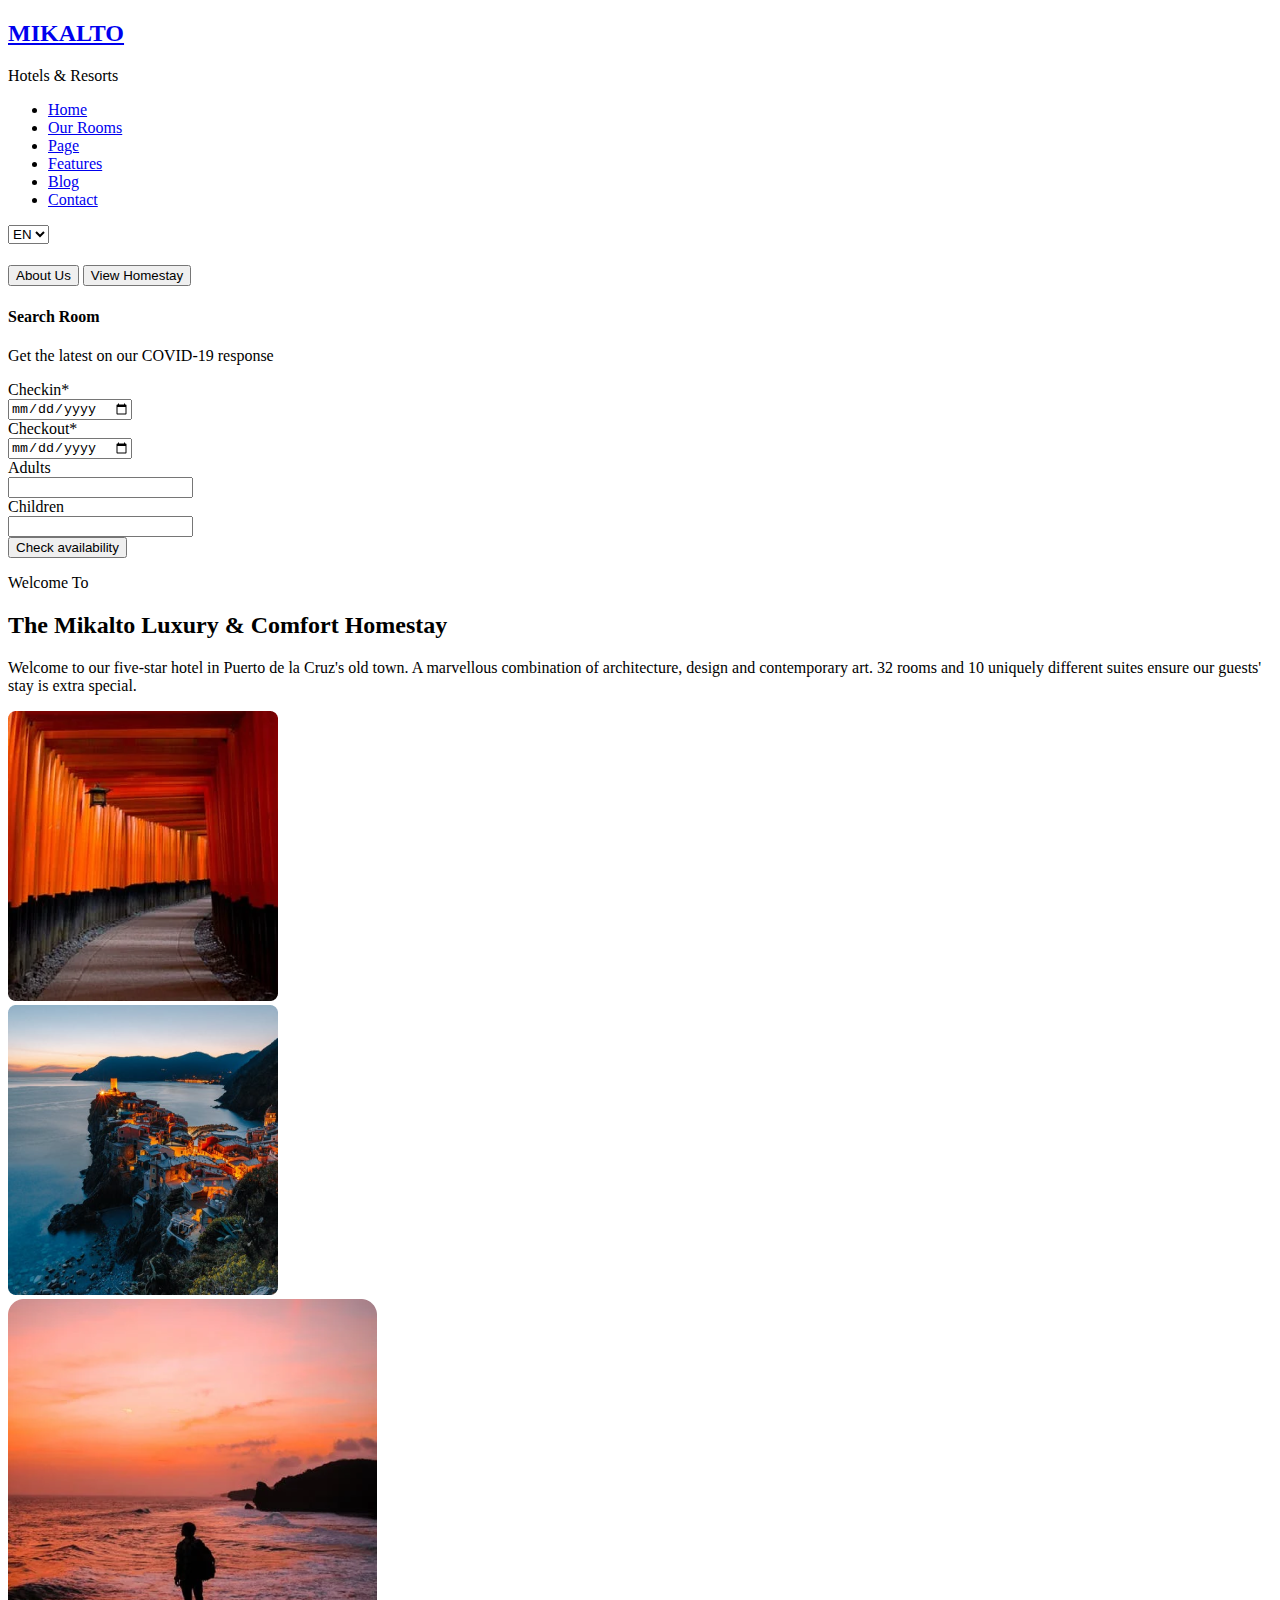
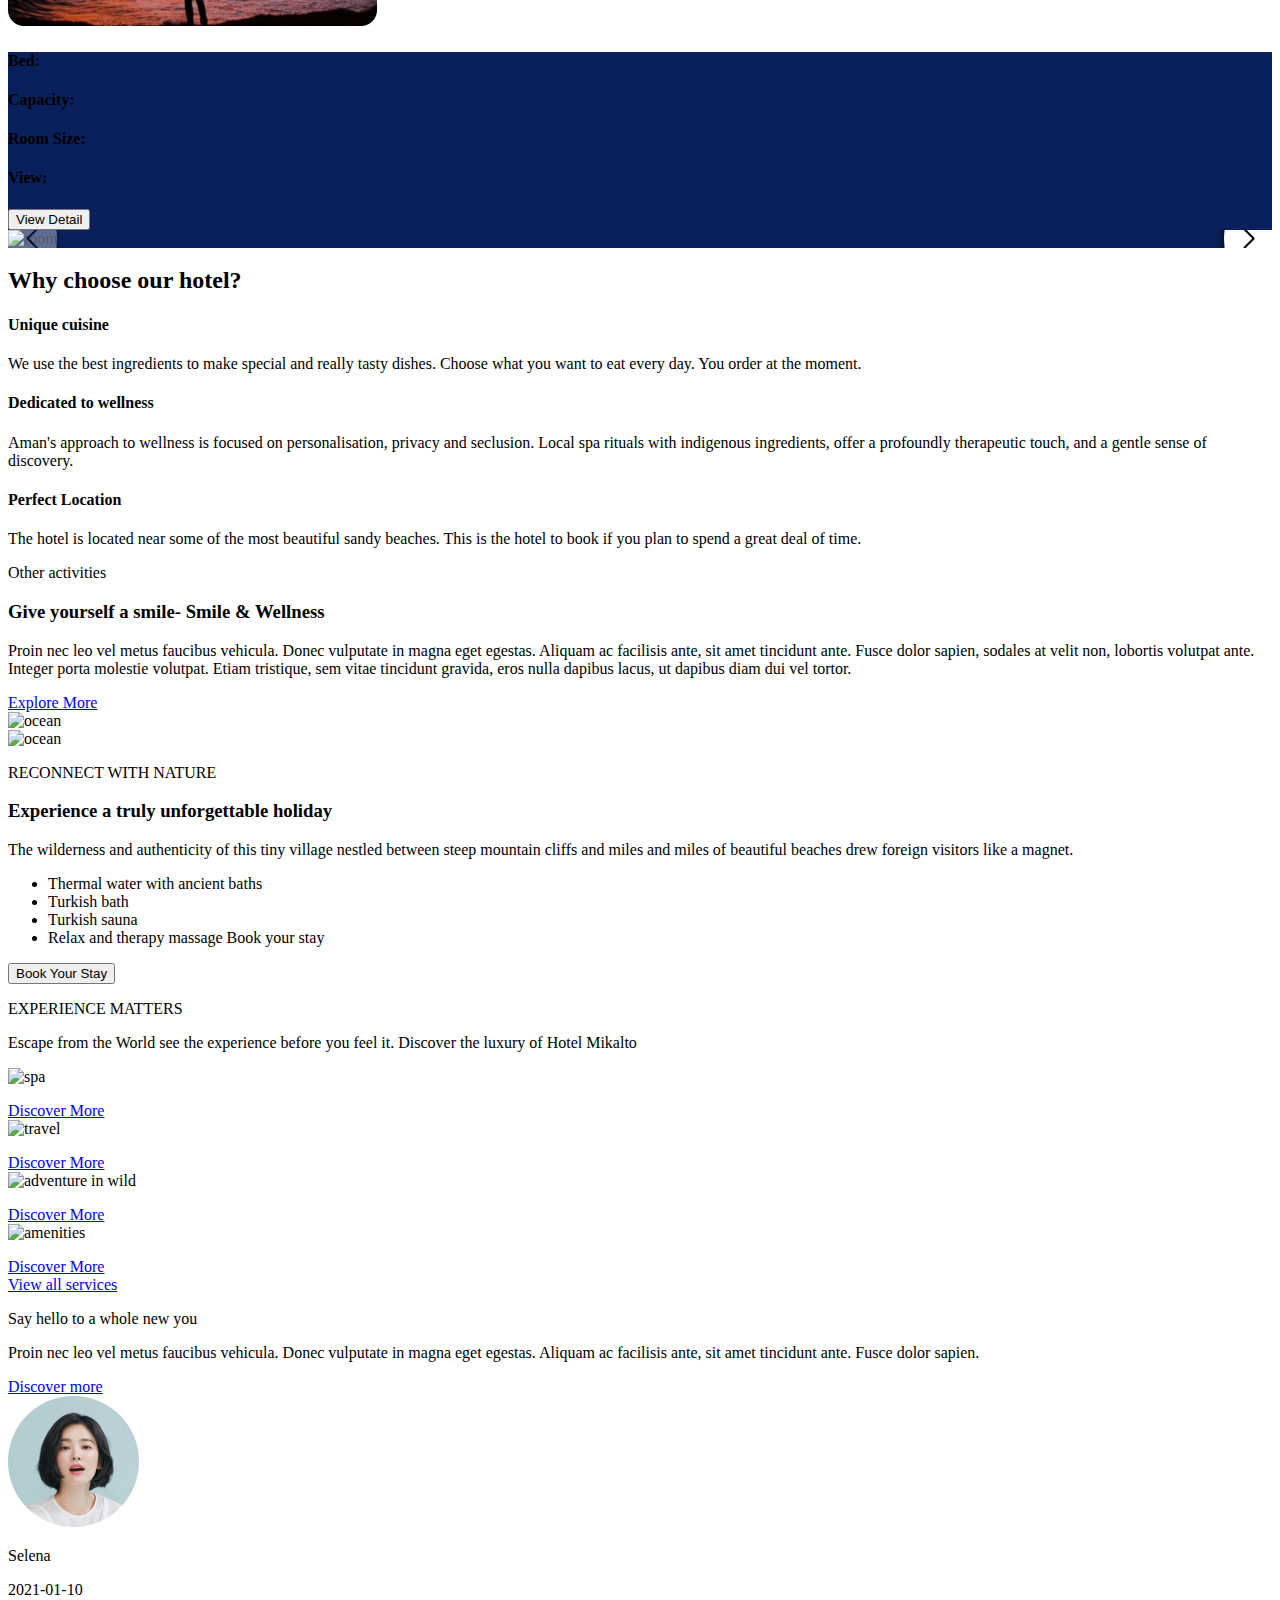
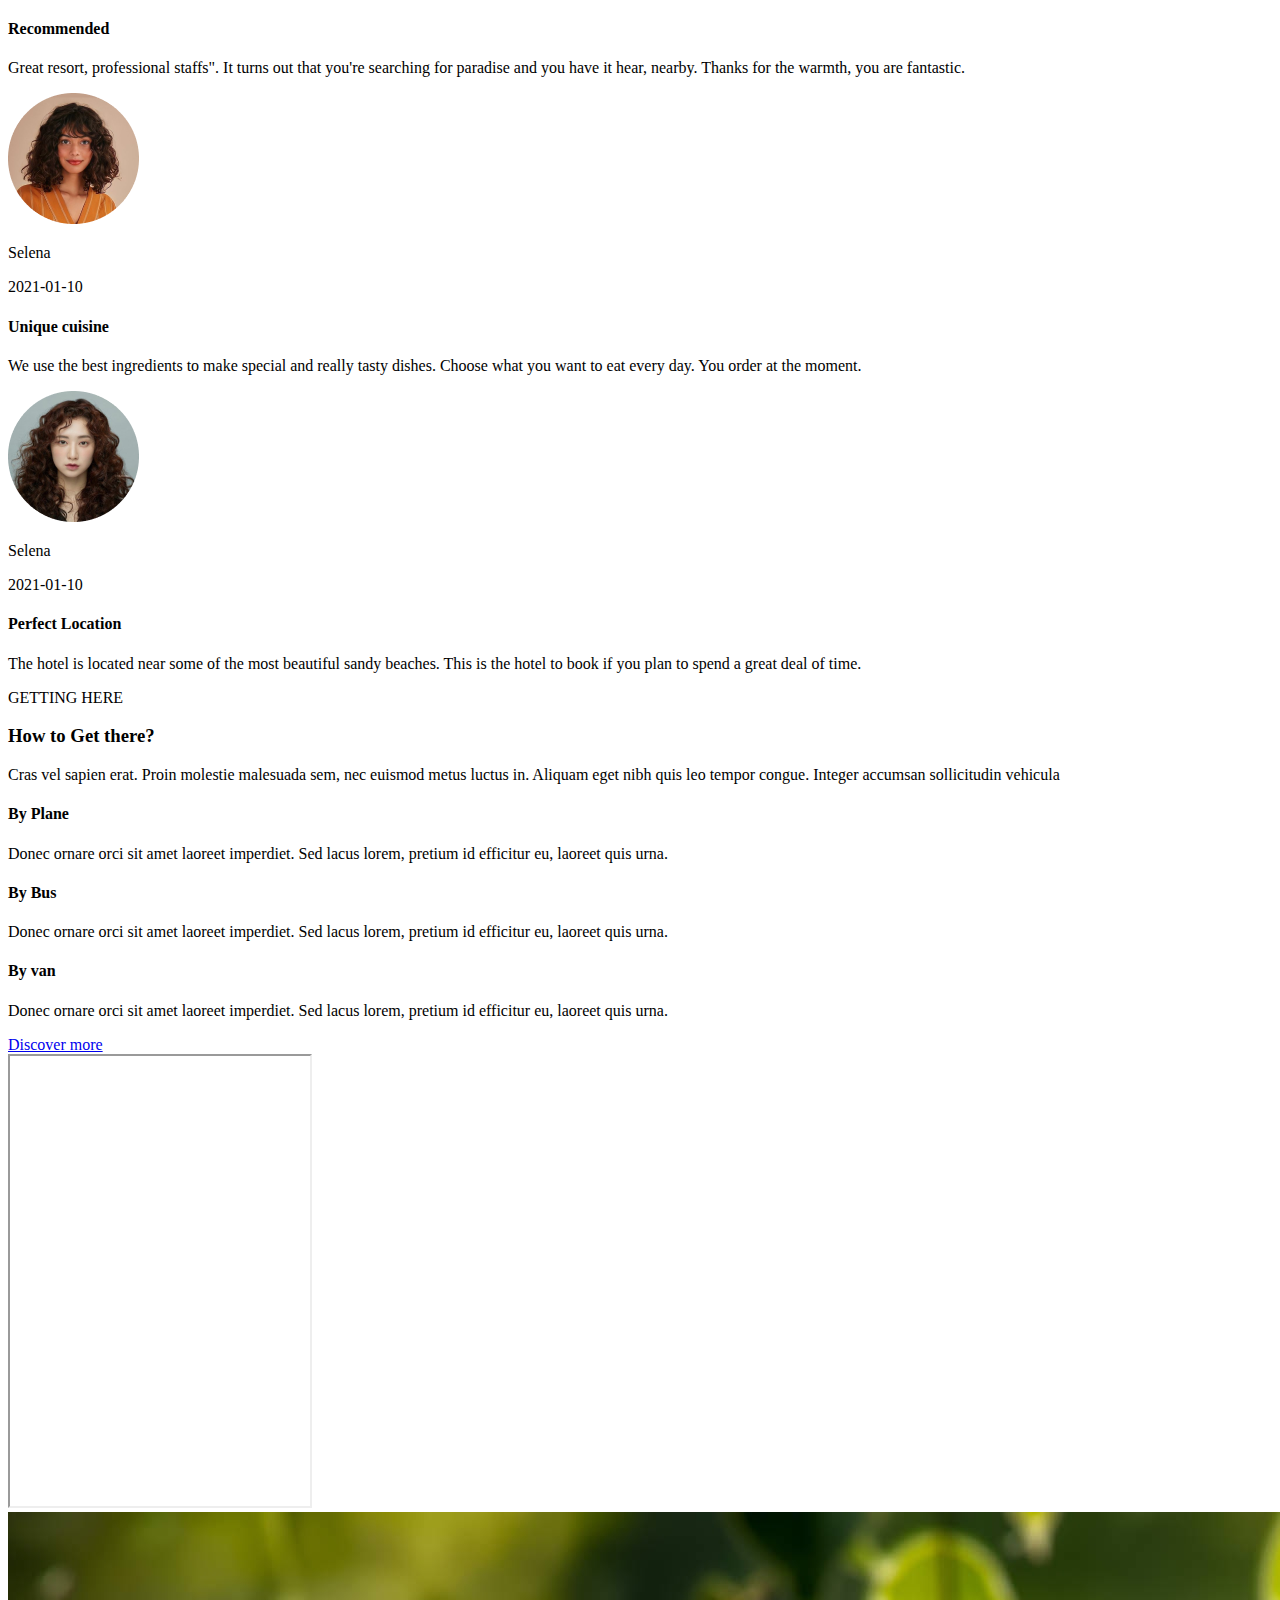
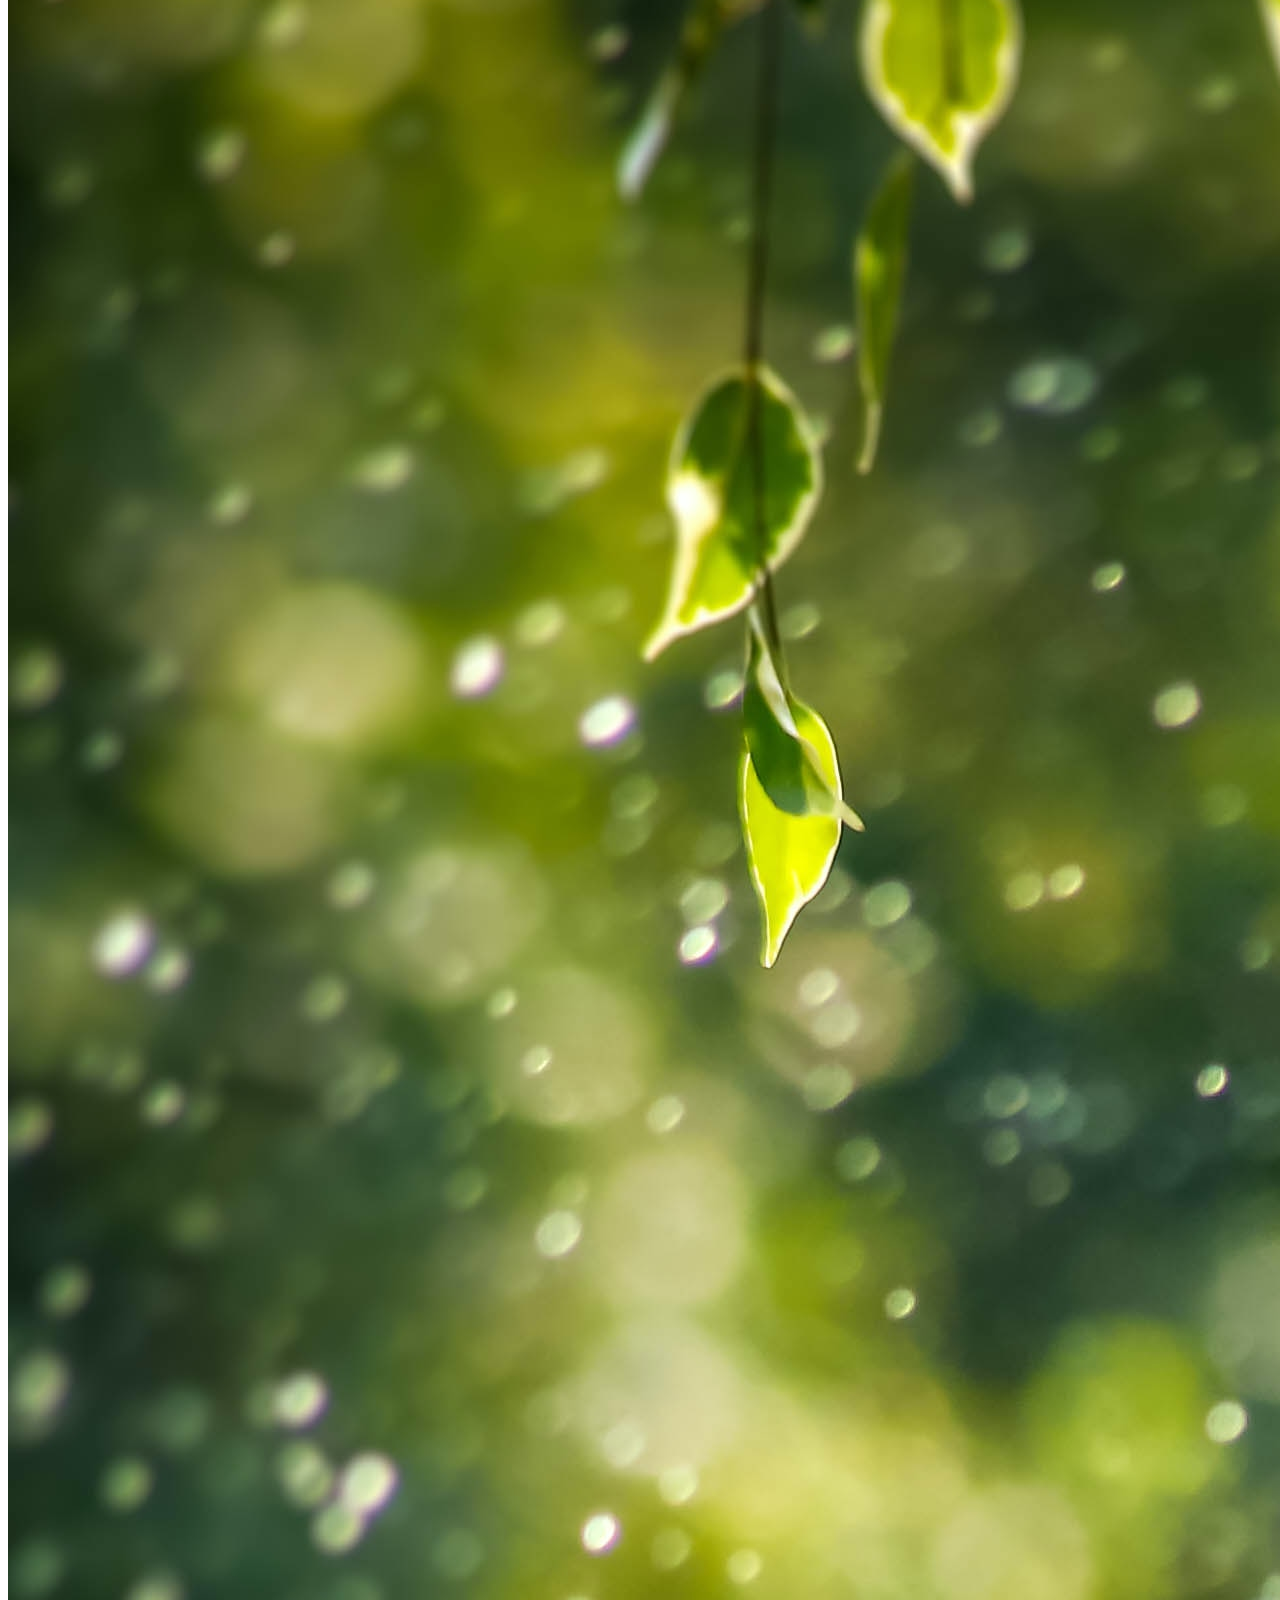
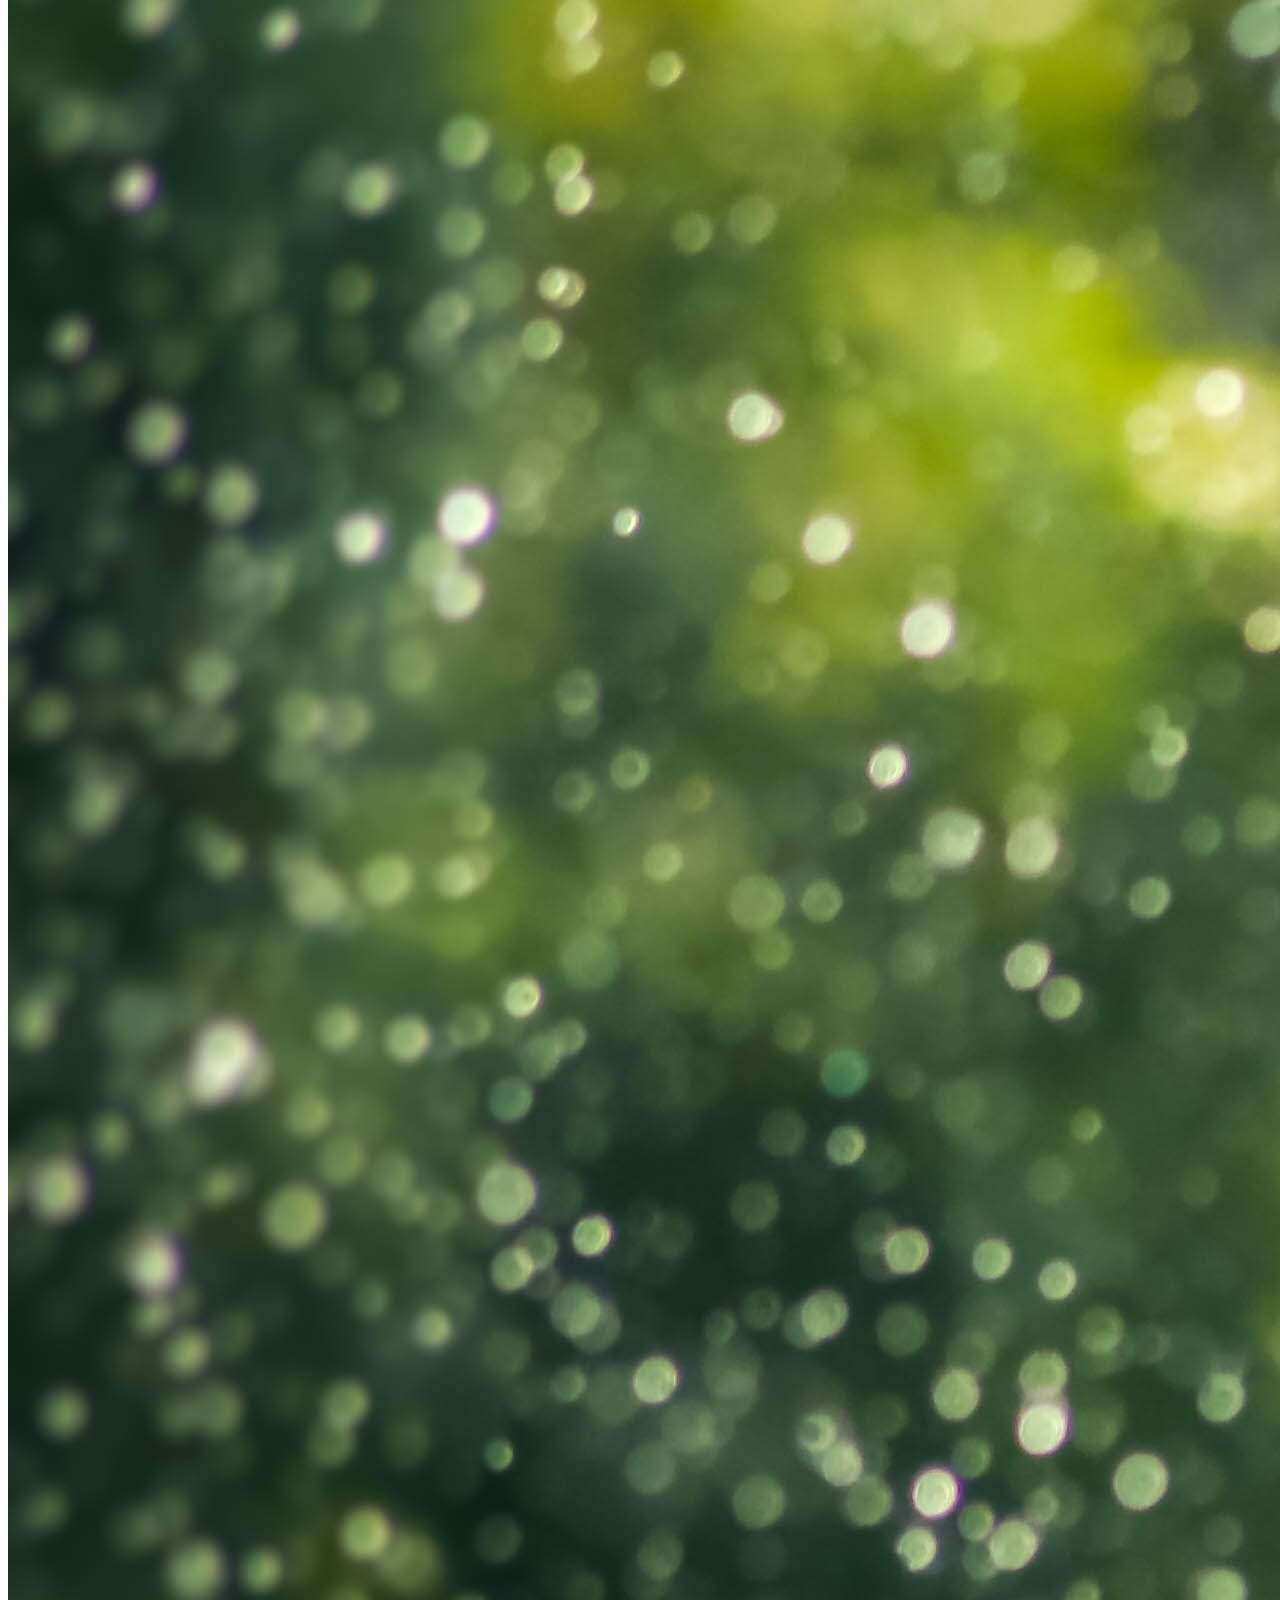
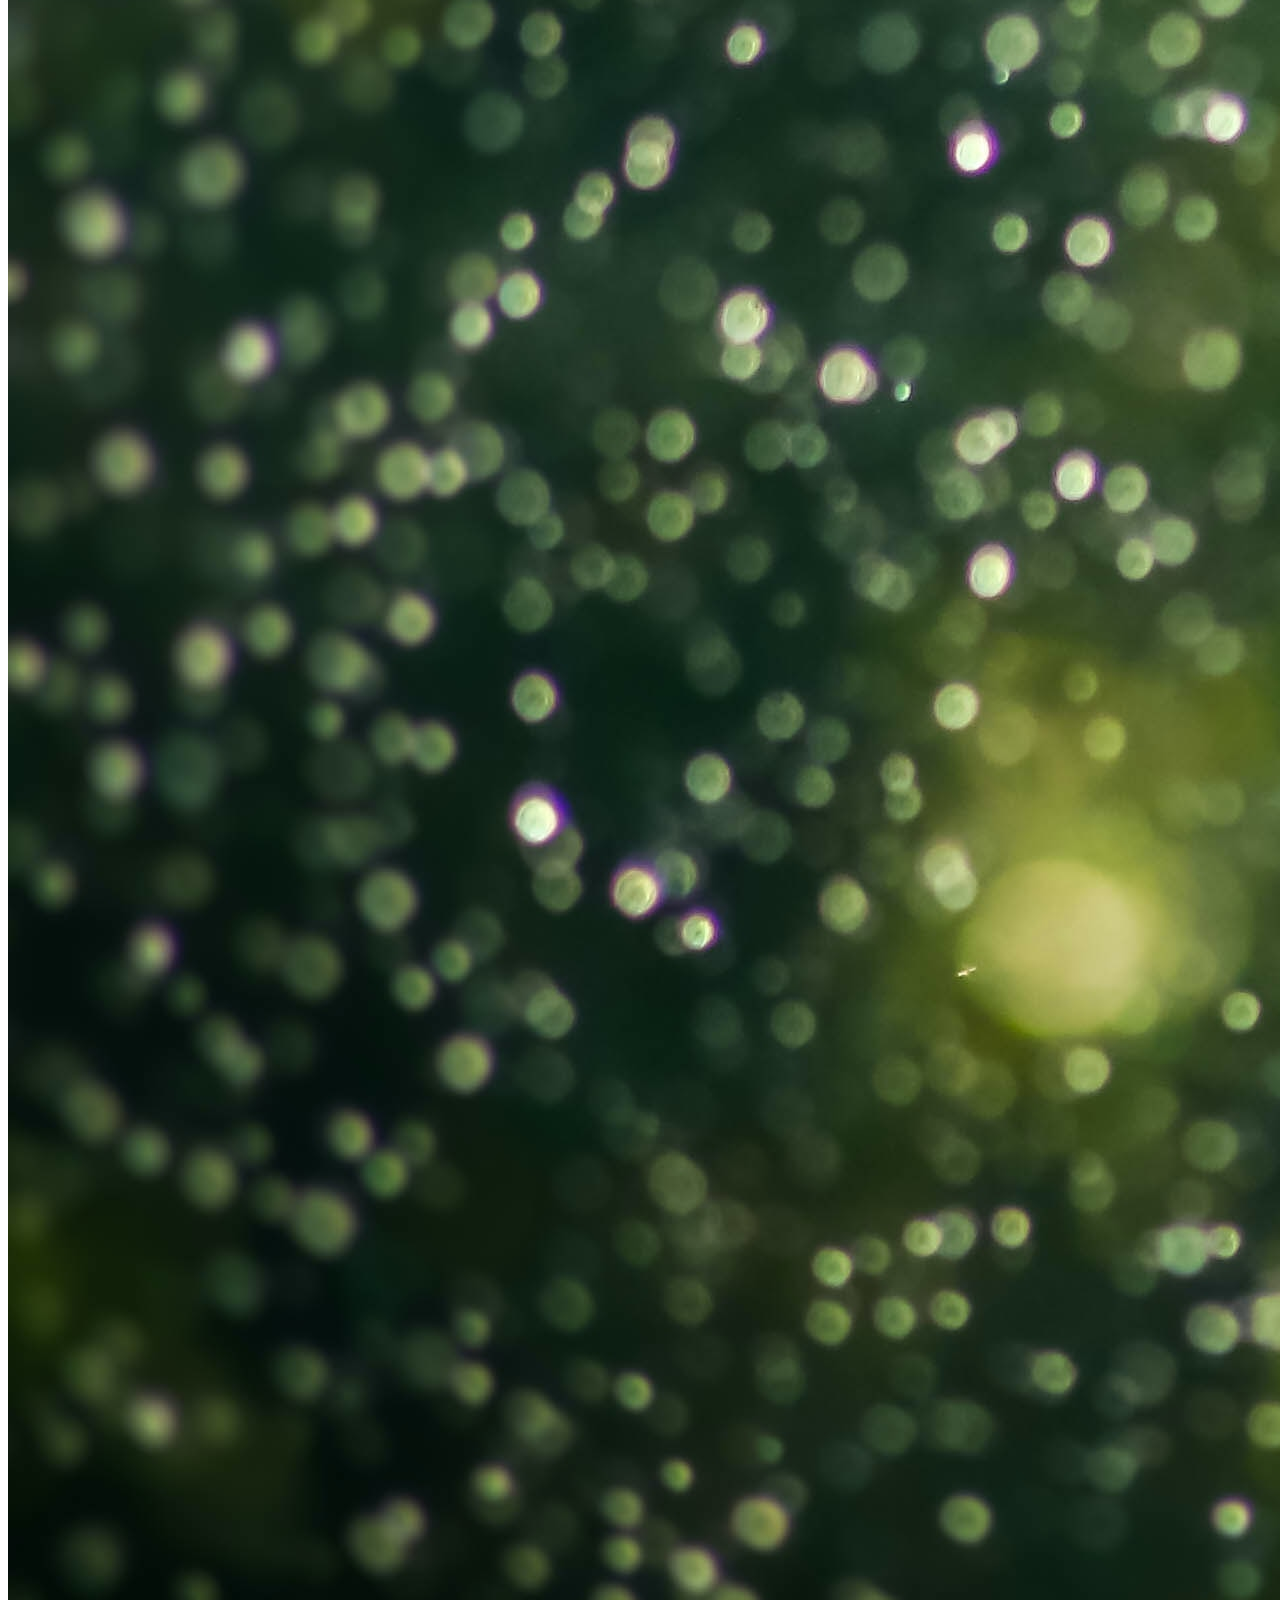
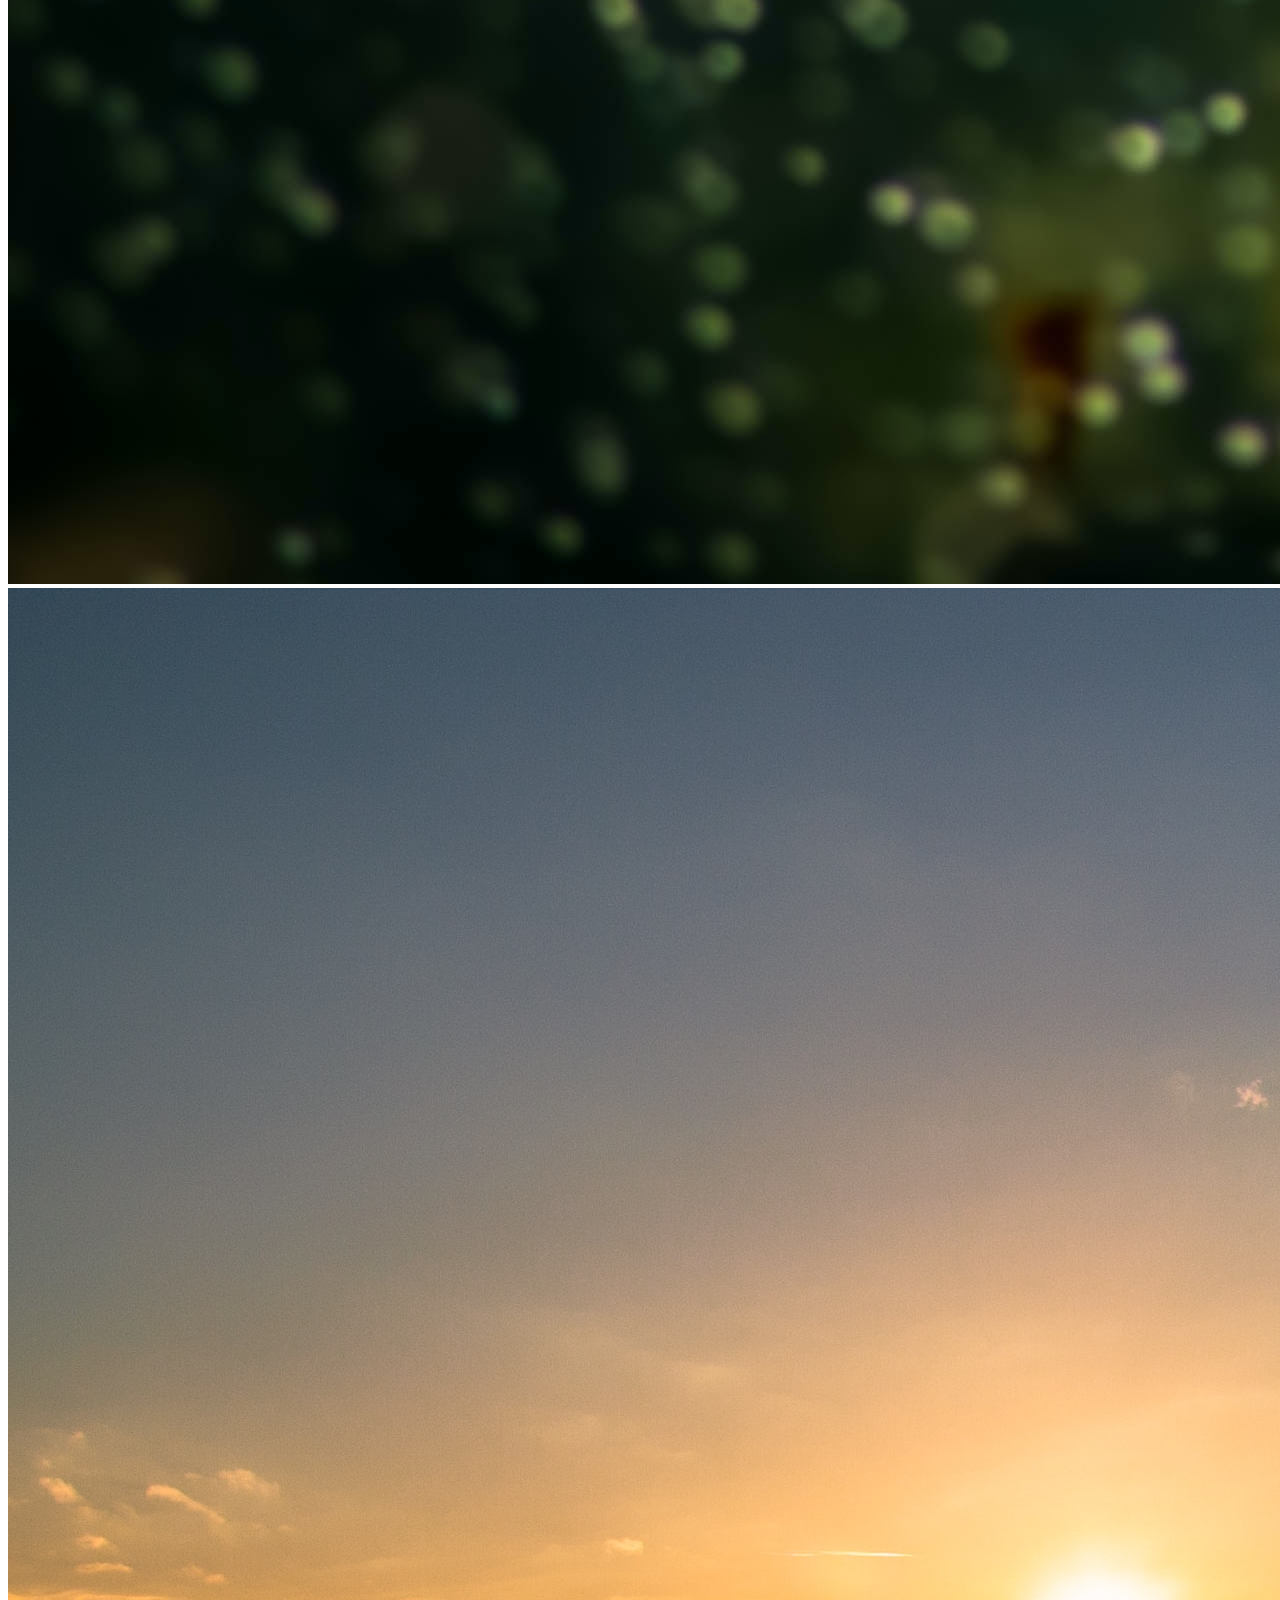
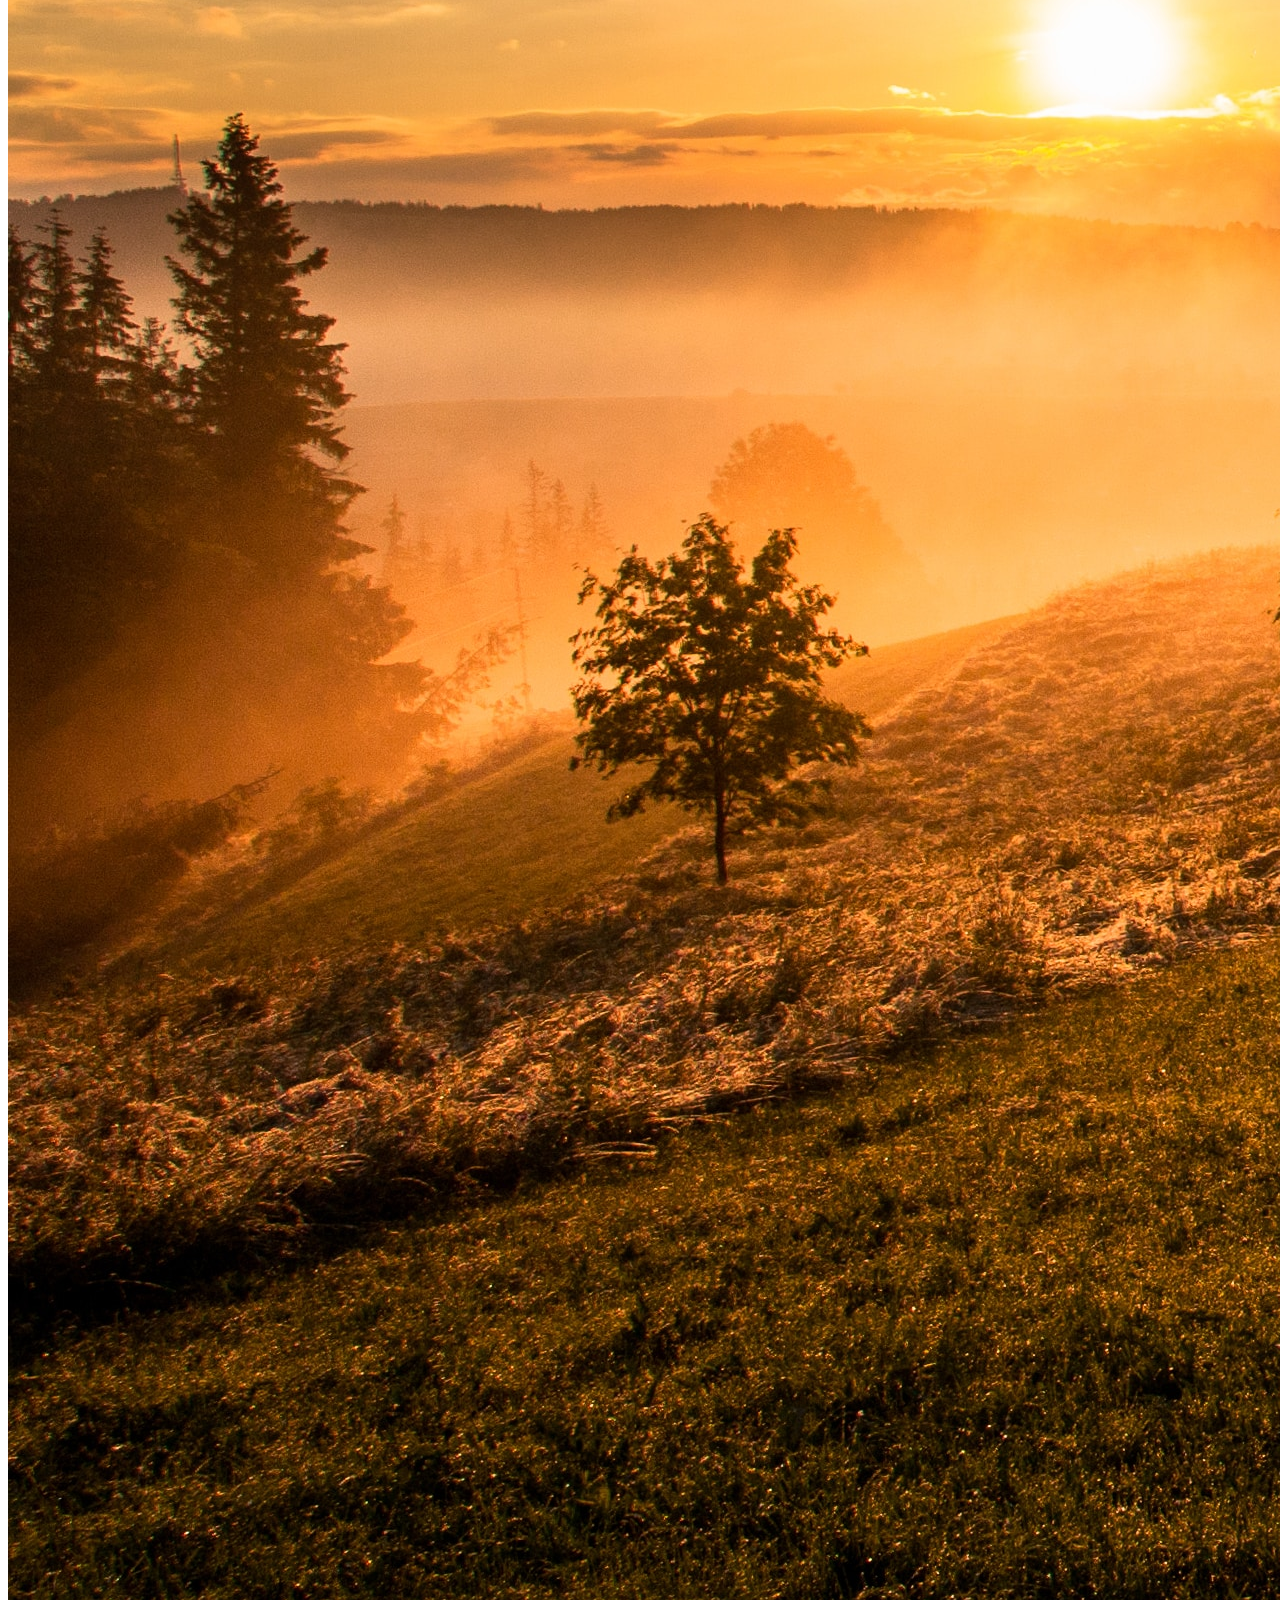
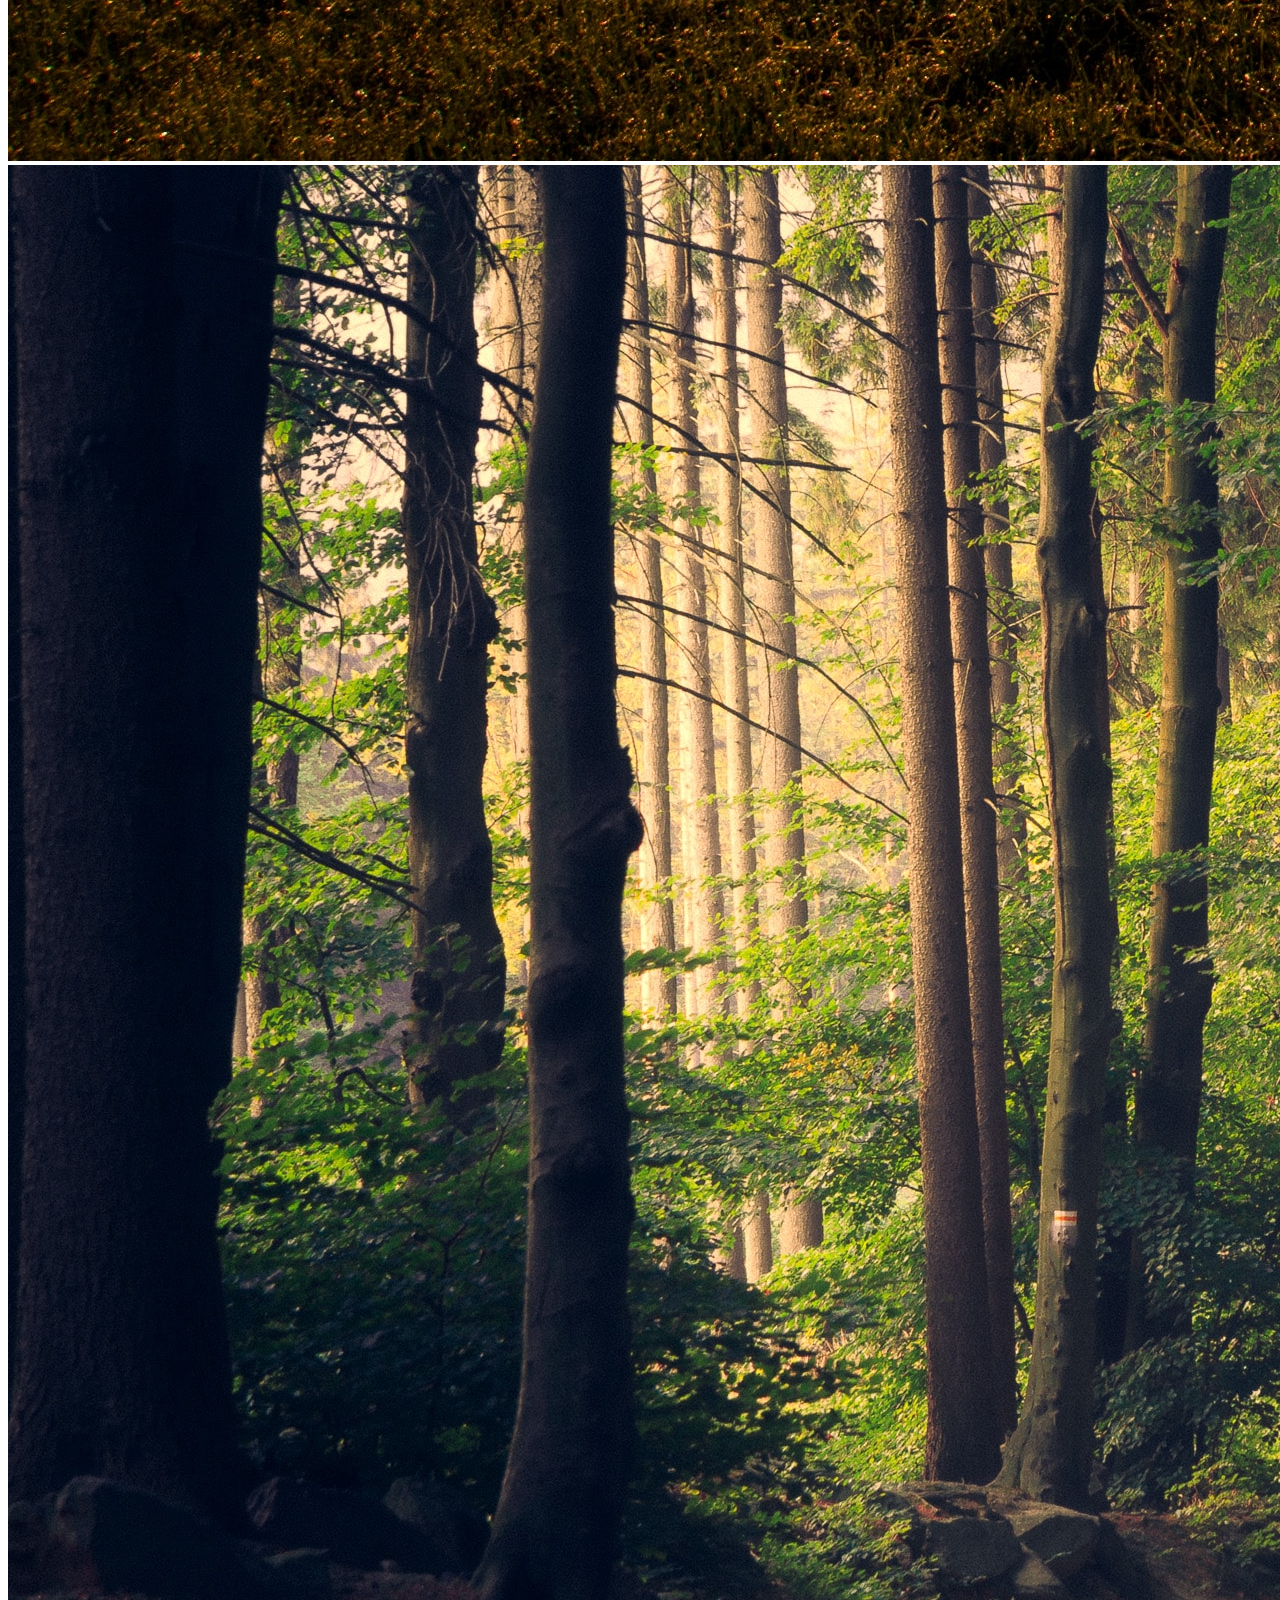
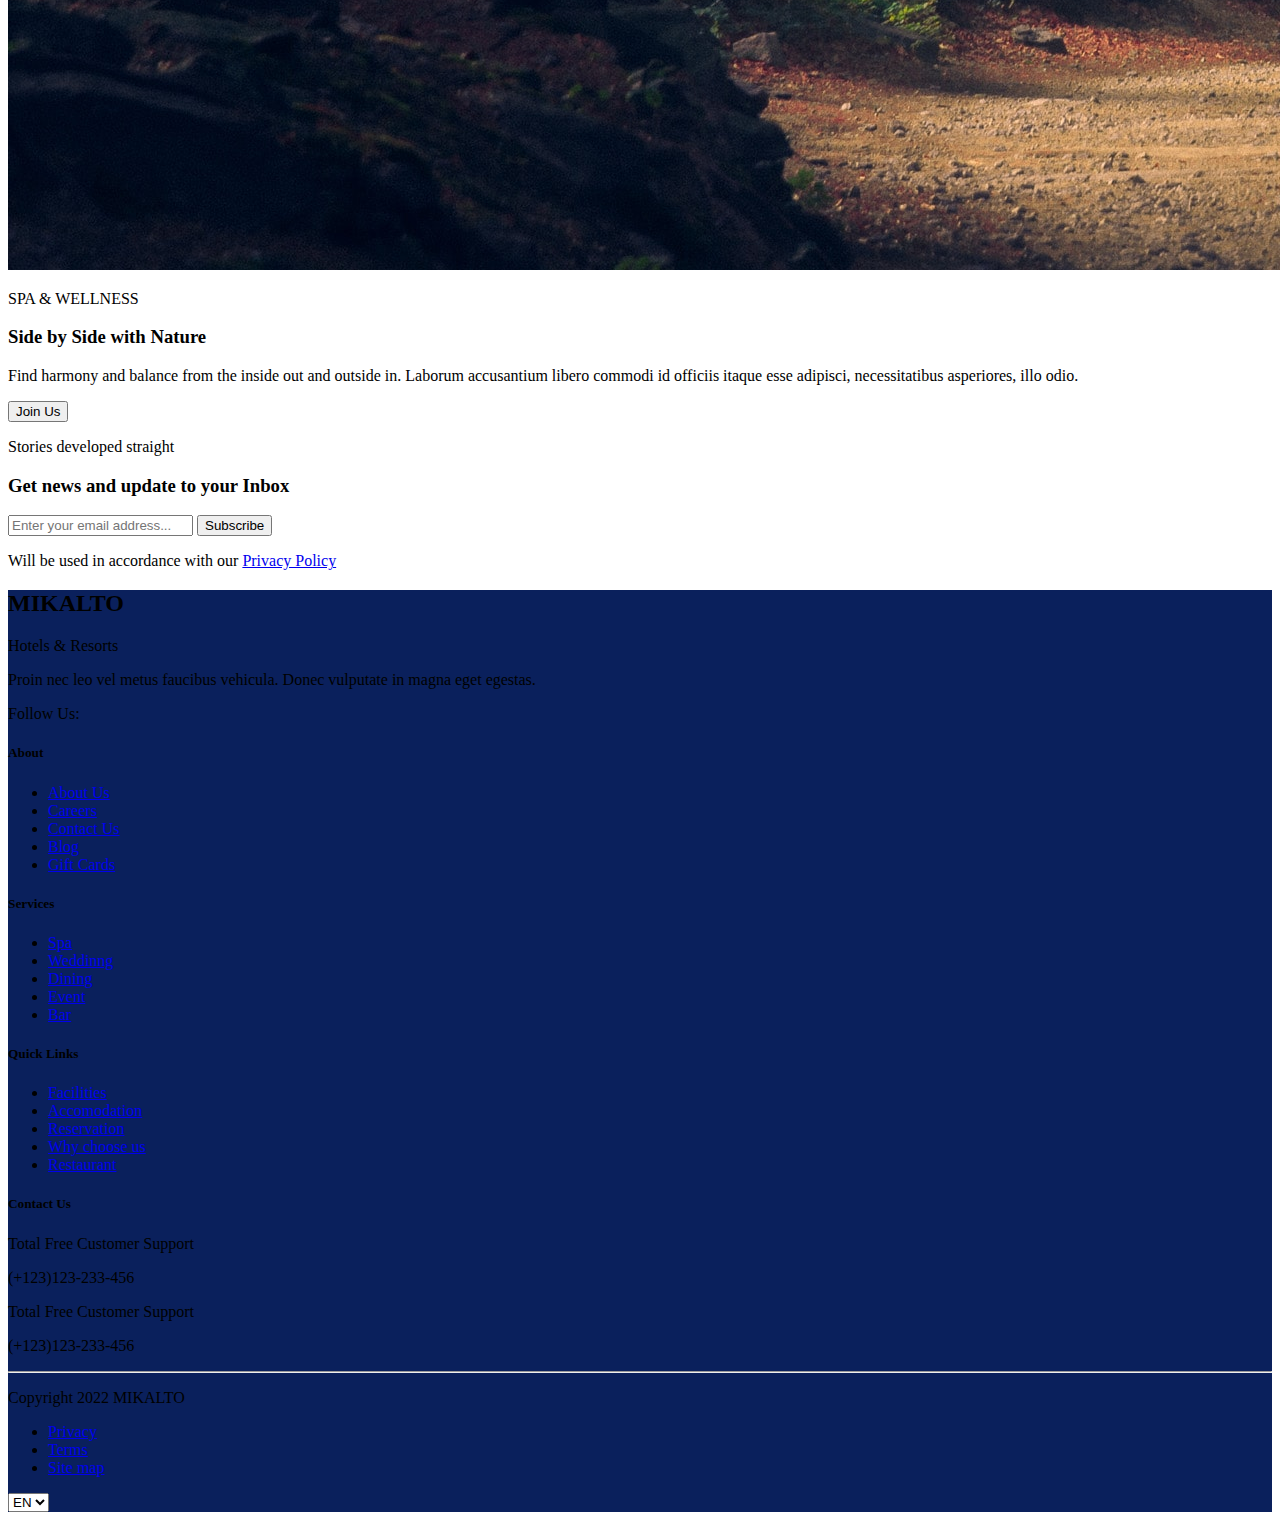
==== commit fb856db9: "changes" ====
--- a/index.html
+++ b/index.html
@@ -20,8 +20,9 @@
     />
   </head>
   <body>
+    <!-- navbar -->
     <nav
-      class="flex w-full justify-between p-3 xl:px-5 items-center text-[#0a205c] relative"
+      class="flex w-full justify-between p-3 xl:px-5 items-center text-[#0a205c] relative max-width"
     >
       <div
         class="logo xl:w-[16%] w-[55%] flex items-center text-center flex-col"
@@ -31,35 +32,48 @@
       </div>
       <i class="fa fas fa-light fa-bars xl:hidden menu"></i>
       <div
-        class="list hidden xl:flex xl:w-[30%] xl:static absolute top-full bg-white w-full text-center left-0 py-2"
+        class="list hidden xl:flex xl:w-[40%] xl:static absolute top-full bg-white w-full text-center left-0 py-2"
       >
         <ul
           class="flex w-full justify-between items-center flex-col xl:flex-row"
         >
-          <li class="my-5">
+          <li
+            class="py-2 my-3 px-3 hover:bg-[#0a205c] hover:text-white rounded-lg"
+          >
             <a href="#">Home</a>
           </li>
-          <li class="my-5">
+          <li
+            class="py-2 my-3 px-3 hover:bg-[#0a205c] hover:text-white rounded-lg"
+          >
             <a href="#">Our Rooms</a>
           </li>
-          <li class="my-5">
+          <li
+            class="py-2 my-3 px-3 hover:bg-[#0a205c] hover:text-white rounded-lg"
+          >
             <a href="#">Page</a>
           </li>
-          <li class="my-5">
+          <li
+            class="py-2 my-3 px-3 hover:bg-[#0a205c] hover:text-white rounded-lg"
+          >
             <a href="#">Features</a>
           </li>
-          <li class="my-5">
+          <li
+            class="py-2 my-3 px-3 hover:bg-[#0a205c] hover:text-white rounded-lg"
+          >
             <a href="#">Blog</a>
           </li>
-          <li class="my-5 hover:text-white hover:bg-blue-900">
+          <li
+            class="py-2 my-3 px-3 hover:bg-[#0a205c] hover:text-white rounded-lg"
+          >
             <a href="#">Contact</a>
           </li>
         </ul>
       </div>
       <div class="right w-[5%] hidden xl:flex justify-evenly items-center">
-        <p class="cursor-pointer mr-3">
-          EN <i class="fa-solid fa-chevron-down"></i>
-        </p>
+        <select name="" id="">
+          <option value="En">EN</option>
+          <option value="Hi">HI</option>
+        </select>
         <a href="#" class="cursor-pointer">
           <i class="fas fa-regular fa-bag-shopping"></i>
         </a>
@@ -69,21 +83,29 @@
     <!-- banner -->
     <section
       id="banner"
-      class="banner xl:h-[80vh] md:mx-10 flex flex-col xl:flex-row items-center text-[#0a205c] text-light py-5"
-    >
-      <div class="left-text pl-10 xl:w-1/2">
+      class="banner xl:h-[80vh] md:mx-10 2xl:mx-auto flex flex-col xl:flex-row items-center text-[#0a205c] text-light py-5 max-width"
+    >
+      <div class="left-text md:pl-10 xl:w-1/2">
         <h1 class="text-3xl xl:text-6xl text-white mb-10 font-light"></h1>
         <p class="text-white"></p>
-        <div class="mt-5">
-          <button class="bg-white p-4 text-black">About Us</button>
-          <button class="text-white ml-7">
-            View Homestay <i class="fas fa fa-thin fa-arrow-right"></i>
+        <div class="mt-5 flex justify-evenly md:justify-between md:w-1/2">
+          <button
+            class="hover:bg-white p-4 hover:text-black bg-transparent text-white flex justify-center items-center"
+          >
+            About Us
+            <i class="fas fa fa-thin fa-arrow-right ml-2"></i>
+          </button>
+          <button
+            class="hover:bg-white p-4 hover:text-black bg-transparent text-white flex justify-center items-center"
+          >
+            View Homestay
+            <i class="fas fa fa-thin fa-arrow-right ml-2"></i>
           </button>
         </div>
       </div>
       <div class="right-form xl:w-1/2">
         <form
-          class="bg-white xl:w-[60%] md:p-10 p-2 m-2 flex flex-col mt-5 xl:mt-0"
+          class="bg-white xl:w-[60%] md:p-10 p-4 m-2 flex flex-col mt-5 xl:mt-0"
           name="form"
         >
           <div class="form-header">
@@ -142,7 +164,9 @@
               name="children"
             />
           </div>
-          <button class="bg-[#0a205c] text-white py-3 mt-4 submitBtn">
+          <button
+            class="bg-[#0a205c] hover:bg-cyan-800 text-white py-3 mt-4 submitBtn"
+          >
             Check availability
           </button>
         </form>
@@ -151,7 +175,7 @@
 
     <!-- grid of pics -->
     <section
-      class="xl:h-[60vh] flex items-center flex-col xl:flex-row justify-center px-10 py-10"
+      class="xl:h-[60vh] flex items-center flex-col xl:flex-row justify-center px-10 py-10 max-width"
     >
       <div class="xl:w-1/4 xl:mr-10">
         <p>Welcome To</p>
@@ -178,9 +202,9 @@
 
     <!-- slider -->
     <section
-      class="carousel my-5 flex flex-col xl:flex-row m-auto items-center justify-between blue-background text-white py-5 xl:py-0"
-    >
-      <div class="swiper-text xl:w-[35%] leading-loose py-5 xl:pl-24 pl-5">
+      class="carousel my-5 flex flex-col md:flex-row m-auto items-center justify-between blue-background text-white py-5 md:py-0 max-width"
+    >
+      <div class="swiper-text md:w-[35%] leading-loose py-5 xl:pl-24 pl-5">
         <p class="subHeading"></p>
         <h3 class="text-4xl heading"></h3>
         <p class="rate"></p>
@@ -199,32 +223,14 @@
             <p class="view"></p>
           </div>
         </div>
-        <button class="p-2 border-2 border-white">View Detail</button>
-      </div>
-      <div
-        class="swiper-text hidden xl:w-[35%] leading-loose py-5 xl:pl-24 pl-5"
-      >
-        <p class="subHeading"></p>
-        <h3 class="text-4xl heading"></h3>
-        <p class="rate"></p>
-        <p class="w-full description"></p>
-        <div class="w-[80%] flex justify-between my-5">
-          <div>
-            <h4>Bed:</h4>
-            <h4>Capacity:</h4>
-            <h4>Room Size:</h4>
-            <h4>View:</h4>
-          </div>
-          <div>
-            <p class="bed"></p>
-            <p class="capacity"></p>
-            <p class="roomSize"></p>
-            <p class="view"></p>
-          </div>
-        </div>
-        <button class="p-2 border-2 border-white">View Detail</button>
-      </div>
-      <div class="swiper mySwiper xl:w-[50%] w-full">
+        <button
+          class="p-2 border-2 border-white hover:bg-white hover:text-[#0a205c]"
+        >
+          View Detail
+        </button>
+      </div>
+
+      <div class="swiper mySwiper md:w-[50%] w-full">
         <div class="swiper-wrapper w-full">
           <div class="swiper-slide w-full">
             <div class="img w-full">
@@ -236,6 +242,11 @@
               <img src="" alt="room" class="w-full" />
             </div>
           </div>
+          <div class="swiper-slide">
+            <div class="img">
+              <img src="" alt="room" class="w-full" />
+            </div>
+          </div>
         </div>
         <div class="swiper-button-next"></div>
         <div class="swiper-button-prev"></div>
@@ -244,7 +255,7 @@
 
     <!-- choose -->
     <section
-      class="w-full flex flex-col items-center justify-center p-4 text-left"
+      class="w-full flex flex-col items-center justify-center p-4 text-left max-width"
     >
       <h2 class="text-4xl mb-5 mr-auto xl:ml-36">Why choose our hotel?</h2>
       <div class="flex w-[80%] flex-col xl:flex-row">
@@ -292,7 +303,7 @@
     </section>
 
     <!-- activities -->
-    <section class="w-full text-white my-5">
+    <section class="w-full text-white my-5 max-width">
       <div class="bg-blue-900 flex flex-col xl:flex-row">
         <div
           class="xl:w-1/2 py-2 flex flex-col justify-center xl:pl-16 pl-10 items-start"
@@ -345,14 +356,18 @@
             <li>Turkish sauna</li>
             <li>Relax and therapy massage Book your stay</li>
           </ul>
-          <button class="border-2 mt-5 p-2 px-4 mb-5">Book Your Stay</button>
+          <button
+            class="border-2 mt-5 p-2 px-4 mb-5 hover:bg-white hover:text-[#0a205c]"
+          >
+            Book Your Stay
+          </button>
         </div>
       </div>
     </section>
 
     <!-- article cards -->
     <section
-      class="w-full flex flex-col items-center justify-center p-5 text-center"
+      class="w-full flex flex-col items-center justify-center p-5 text-center max-width"
     >
       <div class="header mb-7">
         <p>EXPERIENCE MATTERS</p>
@@ -417,12 +432,16 @@
           </div>
         </div>
       </div>
-      <a href="#" class="border-2 border-[#0a205c] p-3">View all services</a>
+      <a
+        href="#"
+        class="border-2 border-[#0a205c] p-3 hover:bg-[#0a205c] hover:text-white"
+        >View all services</a
+      >
     </section>
 
     <!-- say hello -->
     <section
-      class="say-hello xl:h-[50vh] flex justify-end items-center p-3 xl:p-10"
+      class="say-hello xl:h-[50vh] flex justify-end items-center p-3 xl:p-10 max-width"
     >
       <div class="xl:w-1/2">
         <div class="bg-white xl:w-[55%] p-10">
@@ -441,7 +460,7 @@
 
     <!-- reviews -->
     <section
-      class="flex items-center justify-center py-10 flex-col xl:flex-row"
+      class="flex items-center justify-center py-10 flex-col xl:flex-row max-width"
     >
       <div class="flex w-[80%] flex-col xl:flex-row">
         <div class="card flex xl:mr-5 mb-4 flex-col">
@@ -508,7 +527,7 @@
 
     <!-- maps -->
     <section
-      class="flex xl:w-[70%] items-center m-auto justify-center flex-col xl:flex-row p-5 py-16"
+      class="flex xl:w-[70%] items-center m-auto justify-center flex-col xl:flex-row p-5 py-16 max-width"
     >
       <div class="xl:w-1/2 xl:mr-10">
         <p>GETTING HERE</p>
@@ -569,13 +588,13 @@
     </section>
 
     <!-- nature -->
-    <section class="flex bg-amber-100 flex-col xl:flex-row">
-      <div class="xl:w-[80%] mt-[-66px] flex flex-col xl:flex-row p-5">
+    <section class="flex bg-amber-100 flex-col xl:flex-row max-width">
+      <div class="xl:w-[80%] md:mt-[-66px] flex flex-col xl:flex-row p-5">
         <div class="xl:w-1/2 mr-10 mb-10 xl:mb-0">
           <img
             src="./assets//goutham-krishna-h5wvMCdOV3w-unsplash.jpg"
             alt="nature"
-            class="w-full"
+            class="w-[96%]"
           />
         </div>
         <div class="xl:w-1/2 flex flex-col items-center justify-center">
@@ -601,13 +620,15 @@
           accusantium libero commodi id officiis itaque esse adipisci,
           necessitatibus asperiores, illo odio.
         </p>
-        <button class="bg-[#0a205c] text-white p-2 px-6">Join Us</button>
+        <button class="bg-[#0a205c] hover:bg-cyan-800 text-white p-2 px-6">
+          Join Us
+        </button>
       </div>
     </section>
 
     <!-- subscribe -->
     <section
-      class="flex flex-col items-center justify-center py-10 text-center px-2"
+      class="flex flex-col items-center justify-center py-10 text-center px-2 max-width"
     >
       <p>Stories developed straight</p>
       <h3 class="text-3xl my-2">Get news and update to your Inbox</h3>
@@ -621,7 +642,7 @@
           required
         />
         <button
-          class="bg-[#0a205c] text-white p-2 px-5 xl:w-[unset] w-[60%] m-auto"
+          class="bg-[#0a205c] hover:bg-cyan-800 text-white p-2 px-5 xl:w-[unset] w-[60%] m-auto"
         >
           Subscribe
         </button>
@@ -634,7 +655,7 @@
 
     <!-- footer  -->
     <footer
-      class="w-full flex flex-col justify-center items-center p-5 blue-background text-slate-500"
+      class="w-full flex flex-col justify-center items-center p-5 blue-background text-slate-500 max-width"
     >
       <div
         class="xl:w-3/4 flex flex-col xl:flex-row justify-between xl:items-start items-center text-center"
@@ -655,42 +676,97 @@
           >
             <p class="">Follow Us:</p>
             <div class="xl:ml-5 flex">
-              <a href="#"> <i class="p-2 fa-brands fa-facebook-f"></i></a>
-              <a href="#"> <i class="p-2 fa-brands fa-instagram"></i></a>
-              <a href="#"> <i class="p-2 fa-brands fa-twitter"></i></a>
-              <a href="#"> <i class="p-2 fa-brands fa-youtube"></i></a>
-              <a href="#"> <i class="p-2 fa-brands fa-pinterest"></i></a>
+              <a
+                href="#"
+                class="hover:text-[#0a205c] hover:bg-white rounded-full"
+              >
+                <i class="p-2 fa-brands fa-facebook-f"></i
+              ></a>
+              <a
+                href="#"
+                class="hover:text-[#0a205c] hover:bg-white rounded-full"
+              >
+                <i class="p-2 fa-brands fa-instagram"></i
+              ></a>
+              <a
+                href="#"
+                class="hover:text-[#0a205c] hover:bg-white rounded-full"
+              >
+                <i class="p-2 fa-brands fa-twitter"></i
+              ></a>
+              <a
+                href="#"
+                class="hover:text-[#0a205c] hover:bg-white rounded-full"
+              >
+                <i class="p-2 fa-brands fa-youtube"></i
+              ></a>
+              <a
+                href="#"
+                class="hover:text-[#0a205c] hover:bg-white rounded-full"
+              >
+                <i class="p-2 fa-brands fa-pinterest"></i
+              ></a>
             </div>
           </div>
         </div>
         <div>
           <h5 class="mt-5 text-white mb-7 font-semibold">About</h5>
           <ul>
-            <li class="mb-3"><a href="#">About Us</a></li>
-            <li class="mb-3"><a href="#">Careers</a></li>
-            <li class="mb-3"><a href="#">Contact Us</a></li>
-            <li class="mb-3"><a href="#">Blog</a></li>
-            <li class="mb-3"><a href="#">Gift Cards</a></li>
+            <li class="mb-3 hover:text-white hover:underline">
+              <a href="#">About Us</a>
+            </li>
+            <li class="mb-3 hover:text-white hover:underline">
+              <a href="#">Careers</a>
+            </li>
+            <li class="mb-3 hover:text-white hover:underline">
+              <a href="#">Contact Us</a>
+            </li>
+            <li class="mb-3 hover:text-white hover:underline">
+              <a href="#">Blog</a>
+            </li>
+            <li class="mb-3 hover:text-white hover:underline">
+              <a href="#">Gift Cards</a>
+            </li>
           </ul>
         </div>
         <div>
           <h5 class="mt-5 text-white mb-7 font-semibold">Services</h5>
           <ul>
-            <li class="mb-3"><a href="#">Spa</a></li>
-            <li class="mb-3"><a href="#">Weddinng</a></li>
-            <li class="mb-3"><a href="#">Dining</a></li>
-            <li class="mb-3"><a href="#">Event</a></li>
-            <li class="mb-3"><a href="#">Bar</a></li>
+            <li class="mb-3 hover:text-white hover:underline">
+              <a href="#">Spa</a>
+            </li>
+            <li class="mb-3 hover:text-white hover:underline">
+              <a href="#">Weddinng</a>
+            </li>
+            <li class="mb-3 hover:text-white hover:underline">
+              <a href="#">Dining</a>
+            </li>
+            <li class="mb-3 hover:text-white hover:underline">
+              <a href="#">Event</a>
+            </li>
+            <li class="mb-3 hover:text-white hover:underline">
+              <a href="#">Bar</a>
+            </li>
           </ul>
         </div>
         <div>
           <h5 class="mt-5 text-white mb-7 font-semibold">Quick Links</h5>
           <ul>
-            <li class="mb-3"><a href="#">Facilities</a></li>
-            <li class="mb-3"><a href="#">Accomodation</a></li>
-            <li class="mb-3"><a href="#">Reservation</a></li>
-            <li class="mb-3"><a href="#">Why choose us</a></li>
-            <li class="mb-3"><a href="#">Restaurant</a></li>
+            <li class="mb-3 hover:text-white hover:underline">
+              <a href="#">Facilities</a>
+            </li>
+            <li class="mb-3 hover:text-white hover:underline">
+              <a href="#">Accomodation</a>
+            </li>
+            <li class="mb-3 hover:text-white hover:underline">
+              <a href="#">Reservation</a>
+            </li>
+            <li class="mb-3 hover:text-white hover:underline">
+              <a href="#">Why choose us</a>
+            </li>
+            <li class="mb-3 hover:text-white hover:underline">
+              <a href="#">Restaurant</a>
+            </li>
           </ul>
         </div>
         <div>
@@ -711,20 +787,22 @@
         <ul
           class="xl:ml-10 flex flex-col xl:flex-row items-center justify-center"
         >
-          <li>
+          <li class="hover:underline">
             <a href="#">Privacy</a>
           </li>
-          <li class="xl:mx-5">
+          <li class="xl:mx-5 hover:underline">
             <a href="#">Terms</a>
           </li>
-          <li>
+          <li class="hover:underline">
             <a href="#">Site map</a>
           </li>
         </ul>
         <p class="xl:ml-auto text-center cursor-pointer">
           <i class="fas fa-light fa-globe"></i>
-          En
-          <i class="fa-solid fa-chevron-down"></i>
+          <select name="" id="" class="bg-transparent outline-0">
+            <option value="En">EN</option>
+            <option value="Hi">HI</option>
+          </select>
         </p>
       </div>
     </footer>
--- a/css/styles.css
+++ b/css/styles.css
@@ -1,3 +1,8 @@
+.max-width {
+  max-width: 1920px;
+  margin: auto;
+}
+
 .banner {
   background-repeat: no-repeat ;
   background-size: cover;
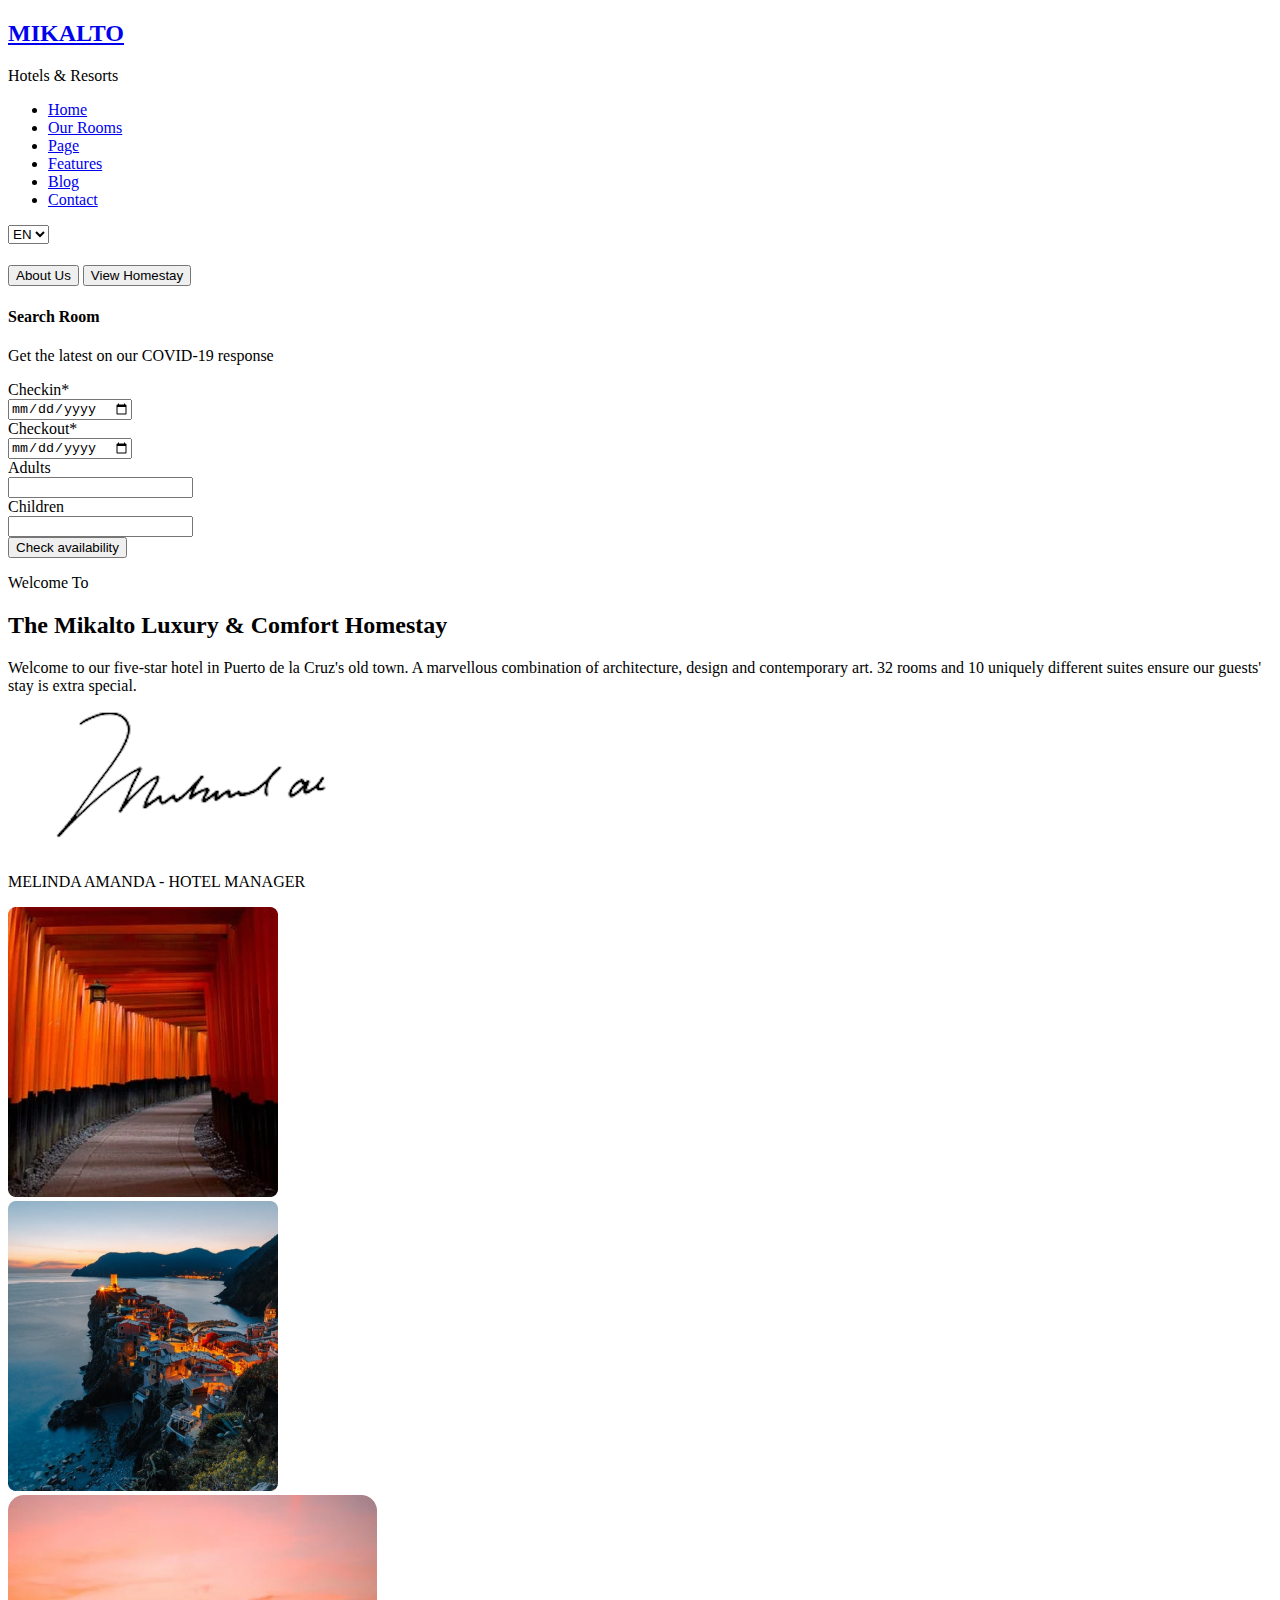
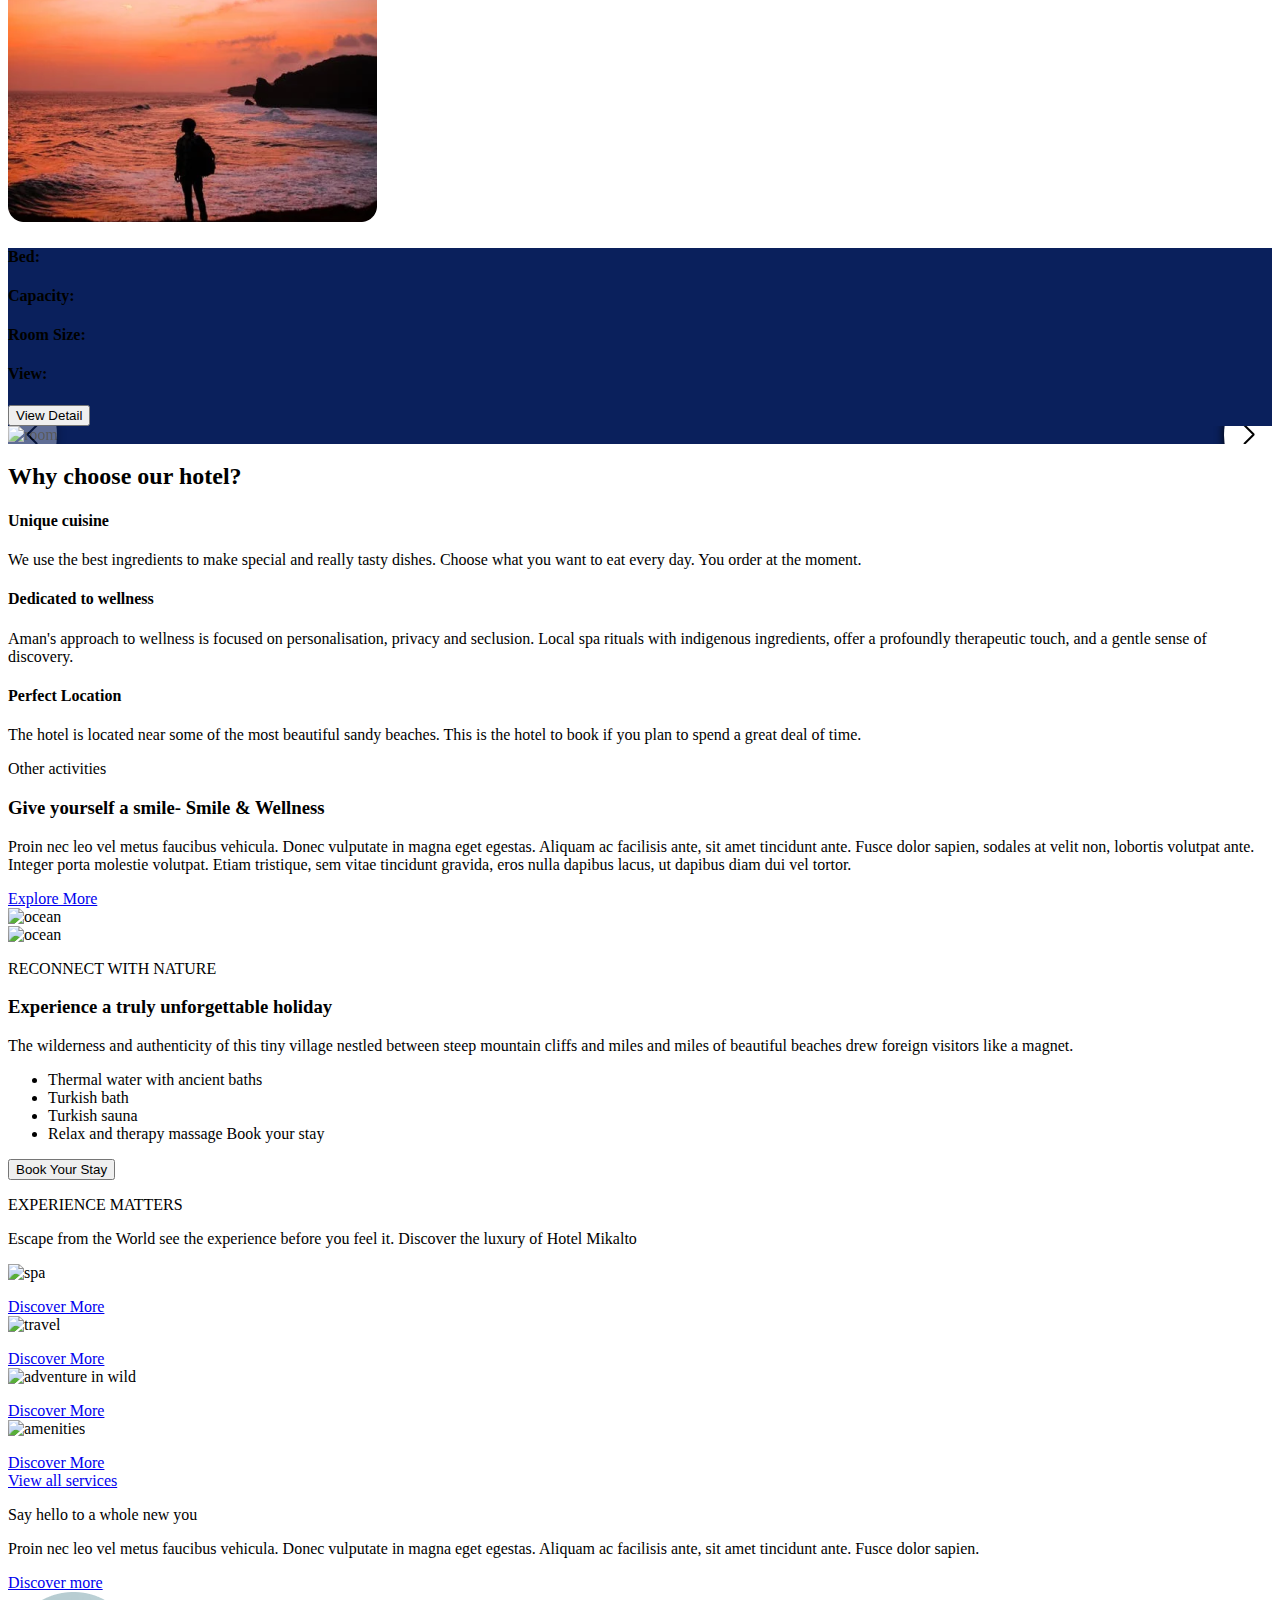
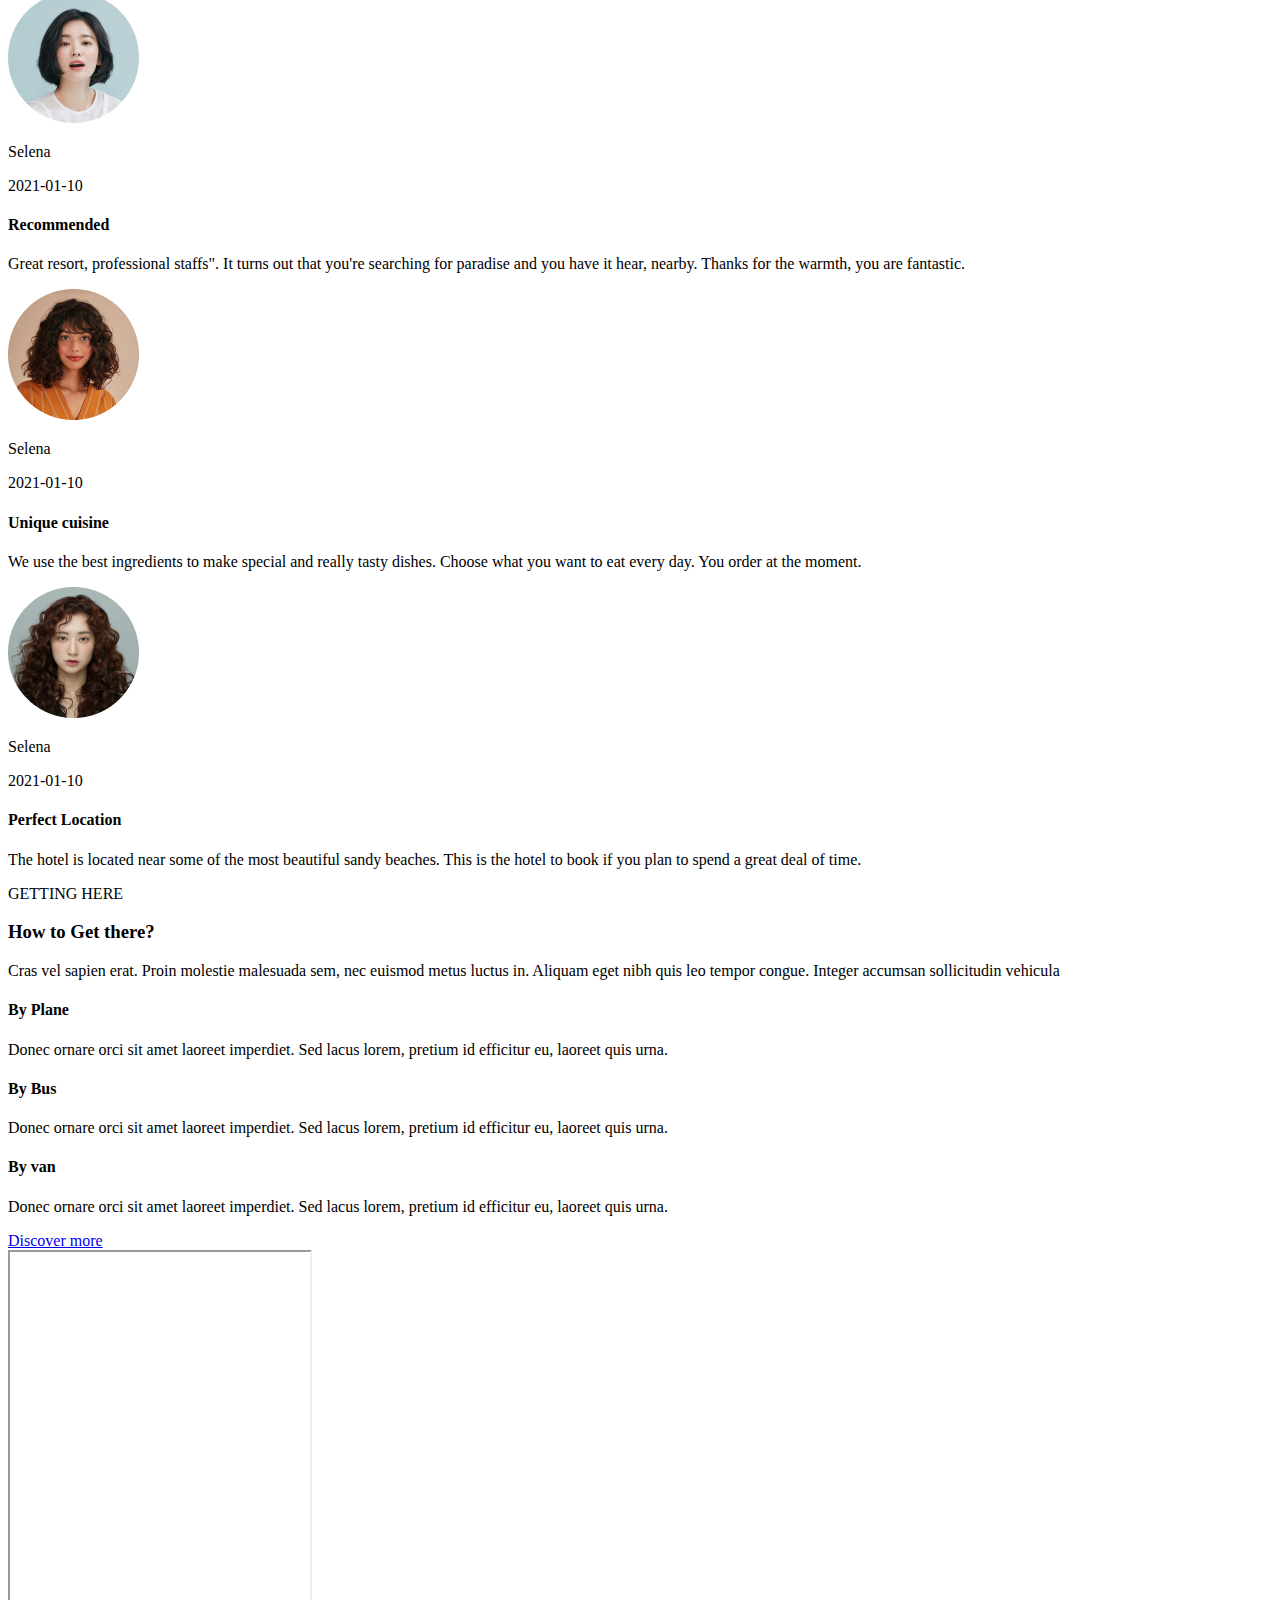
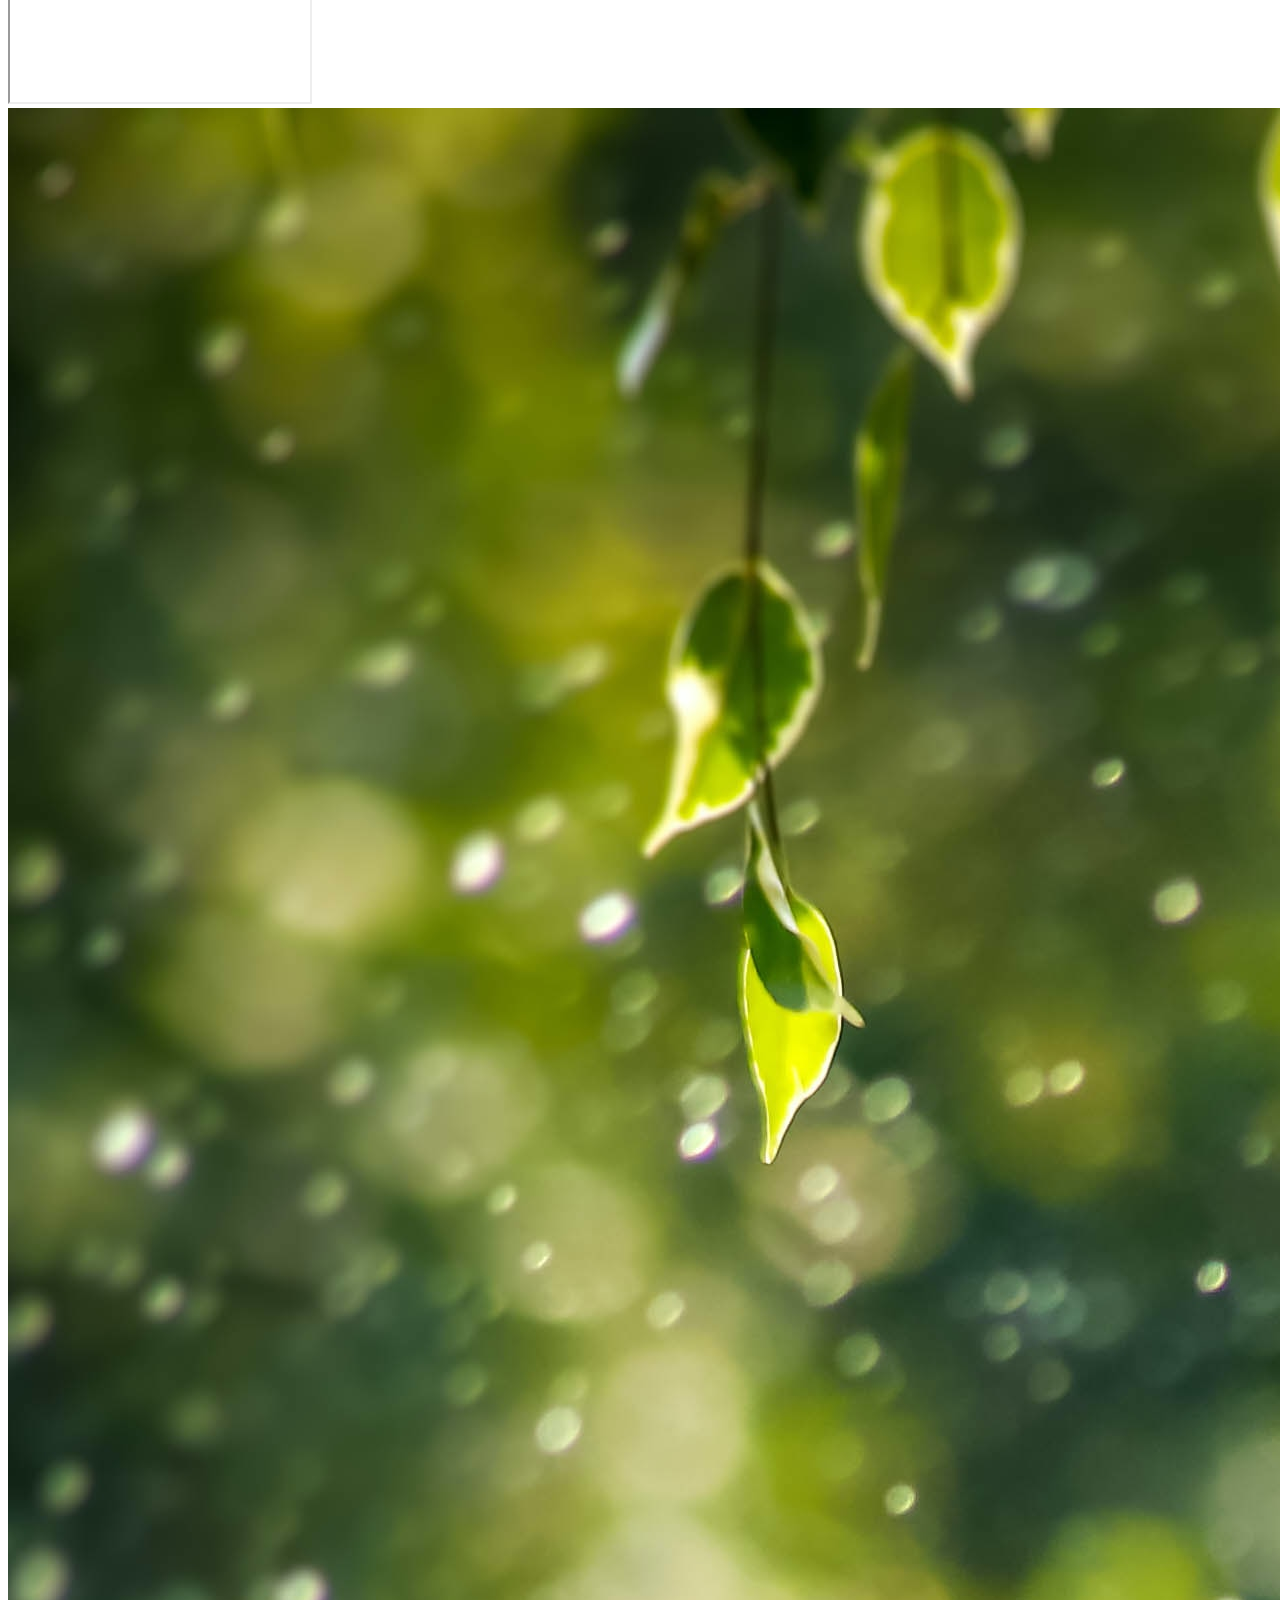
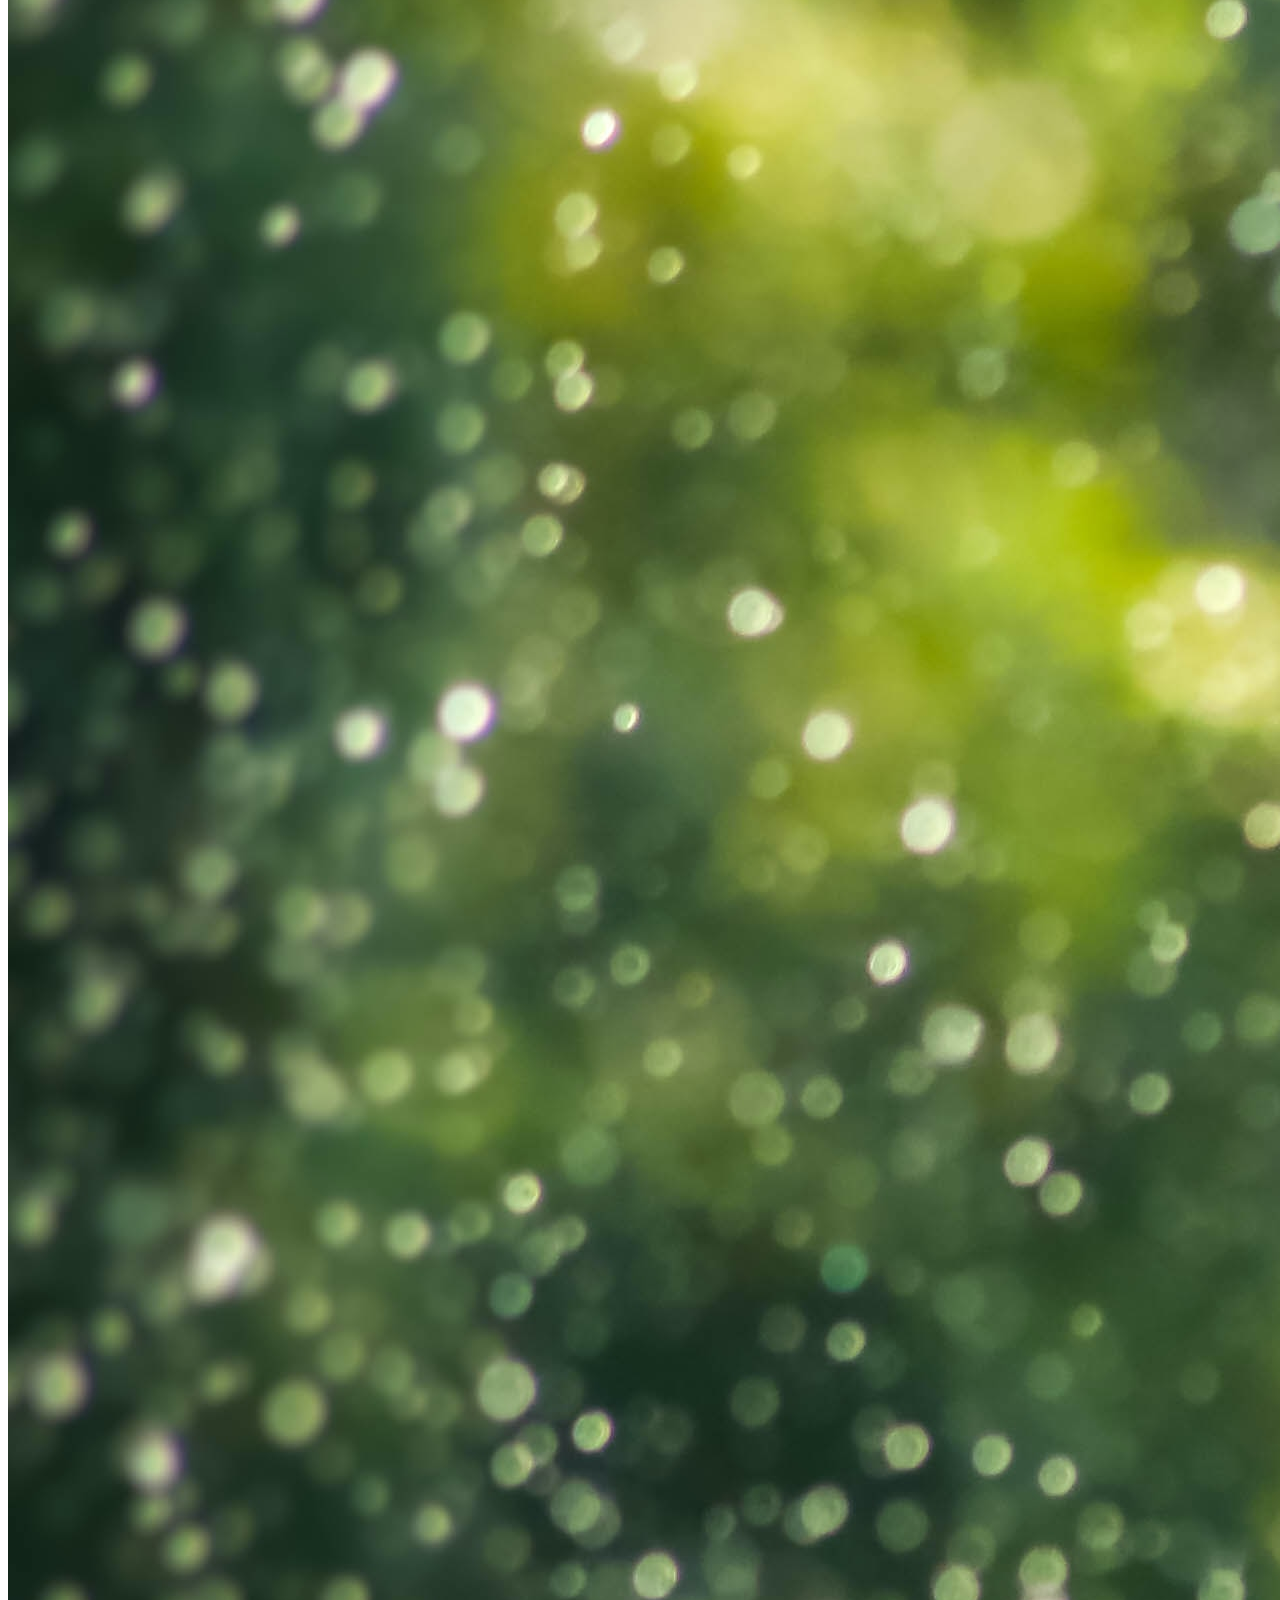
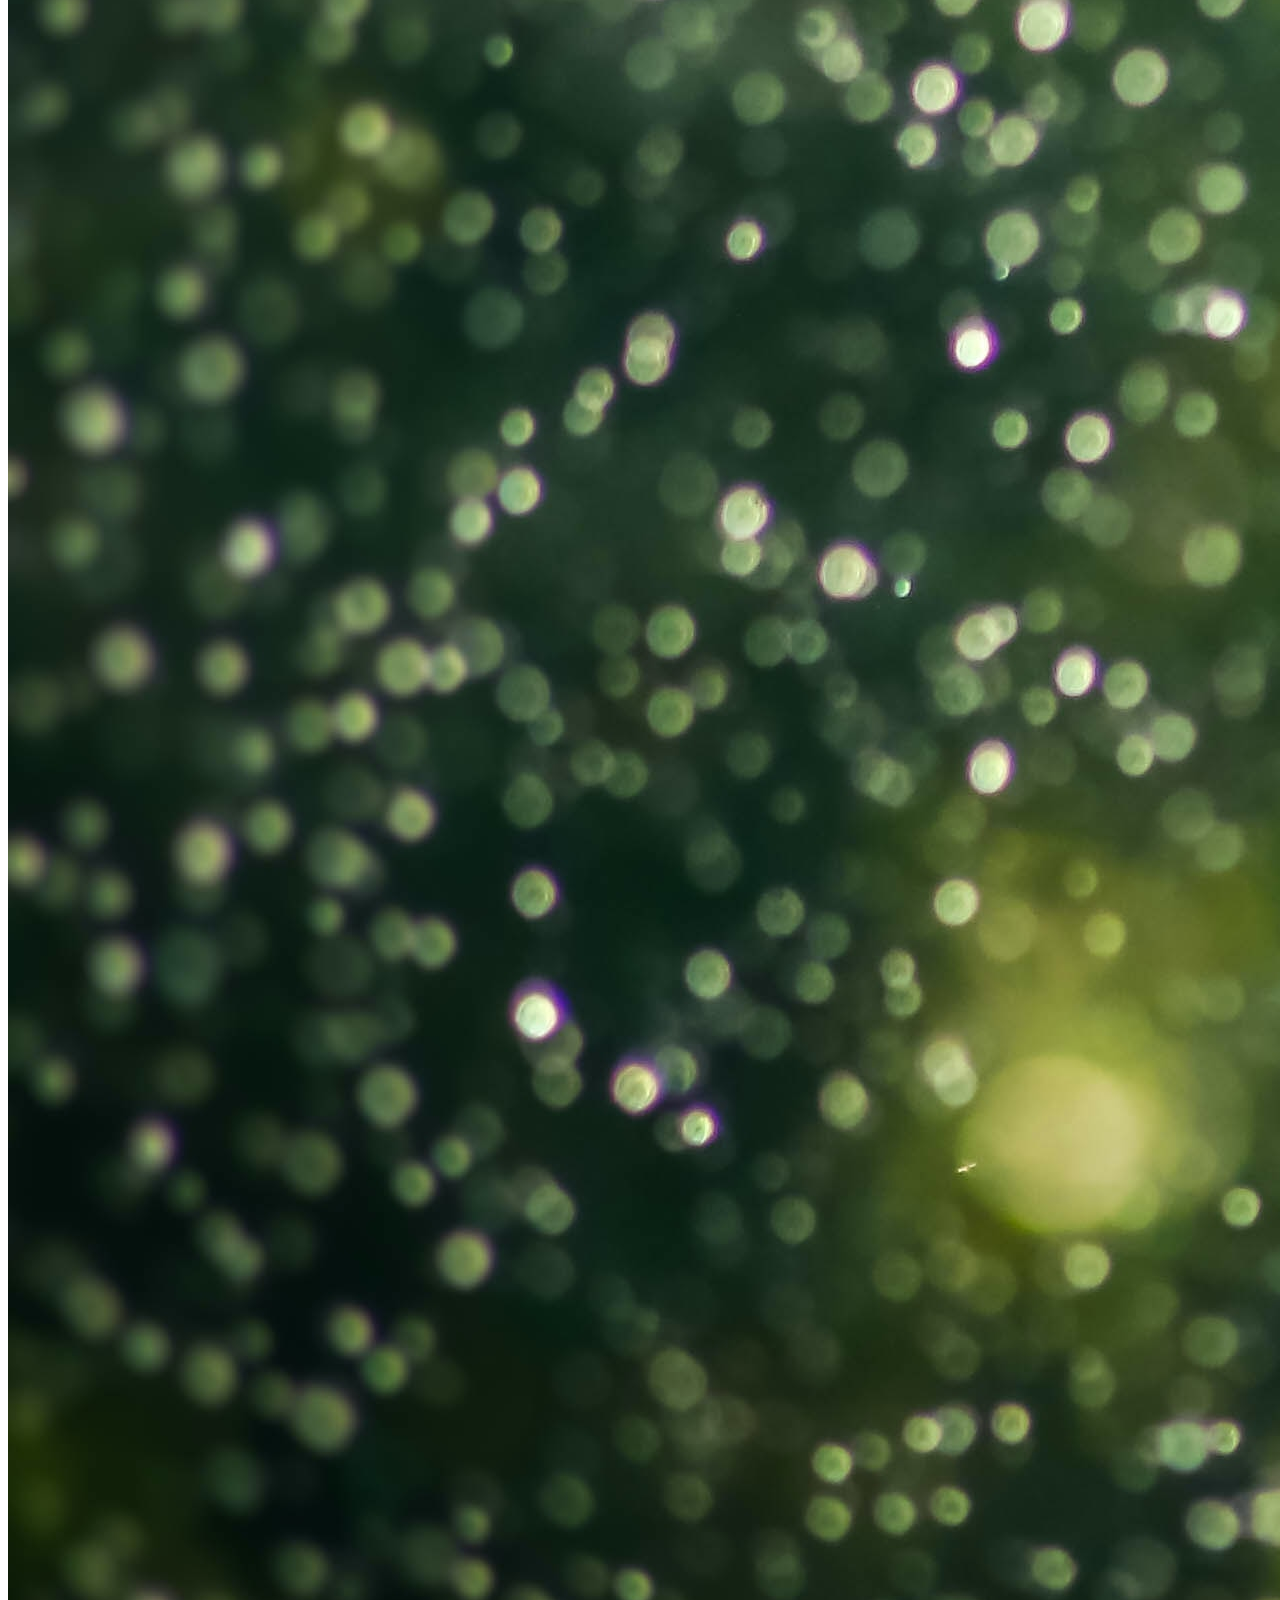
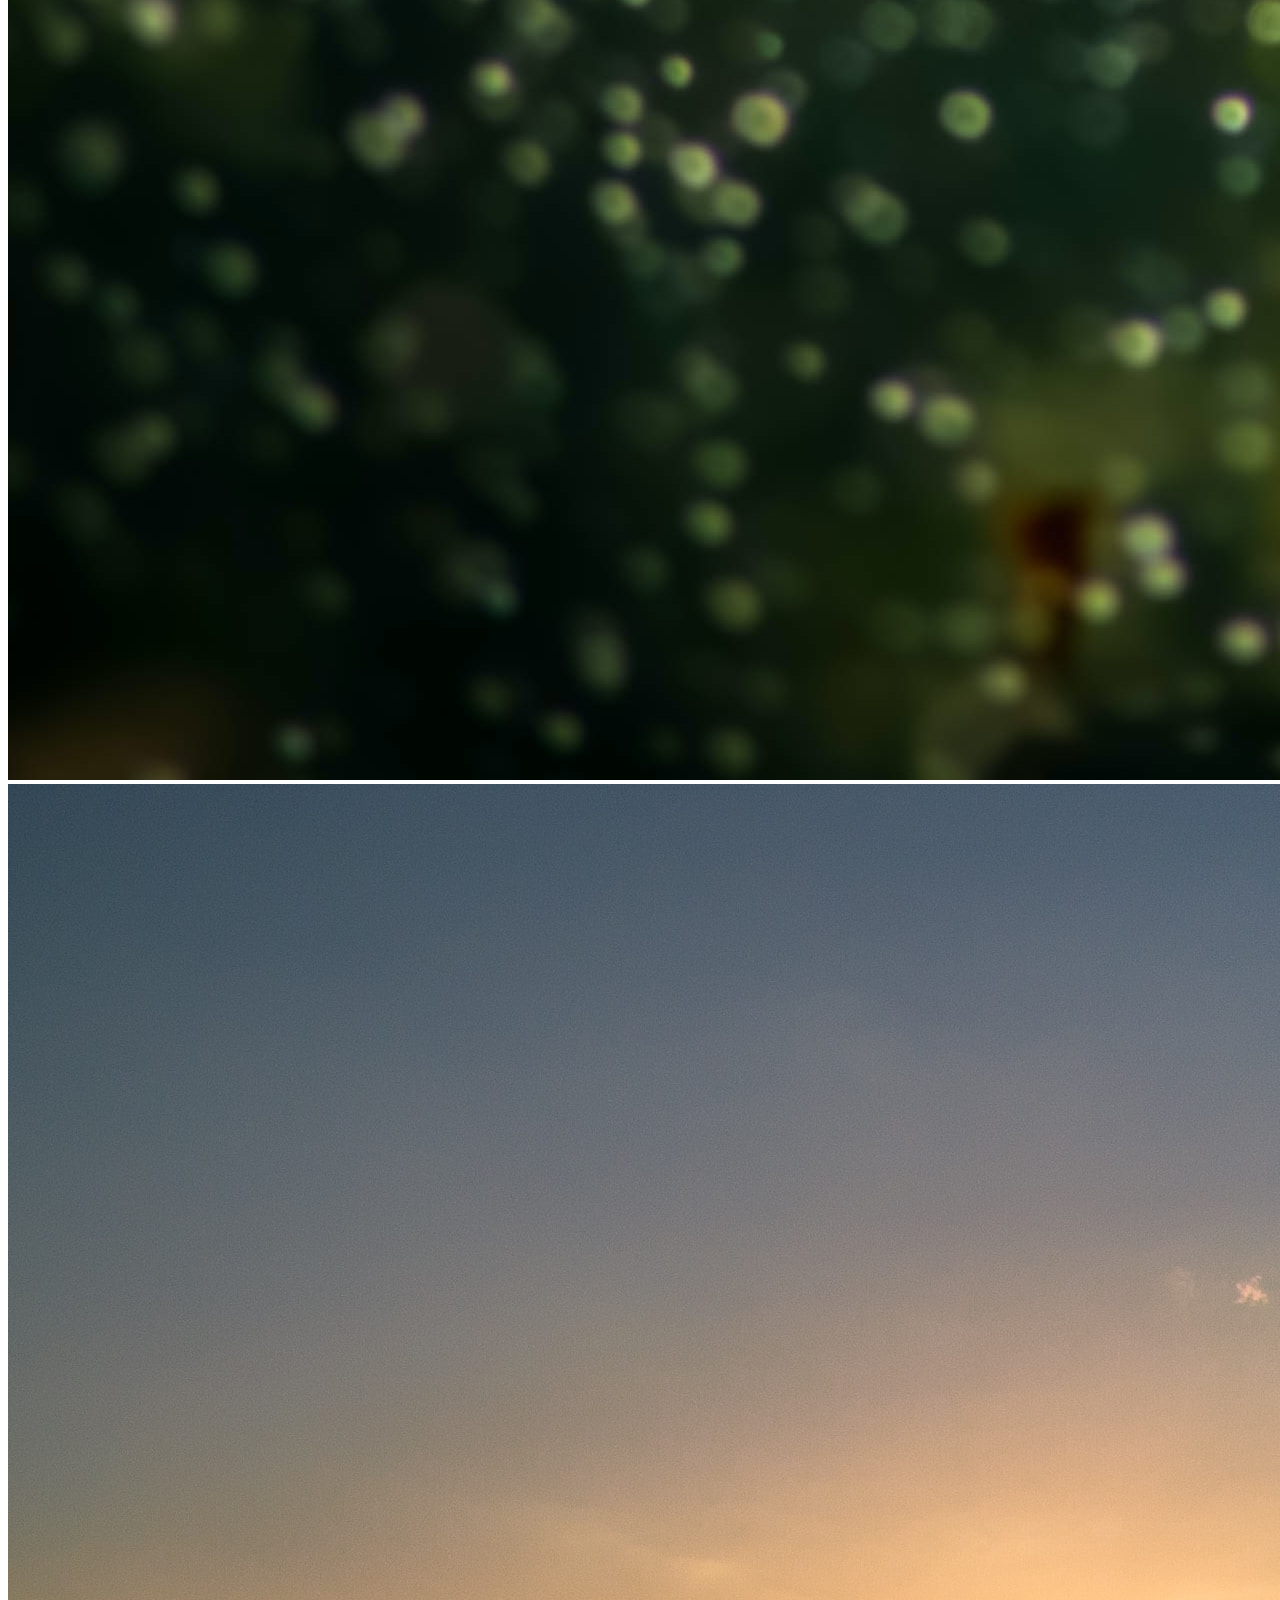
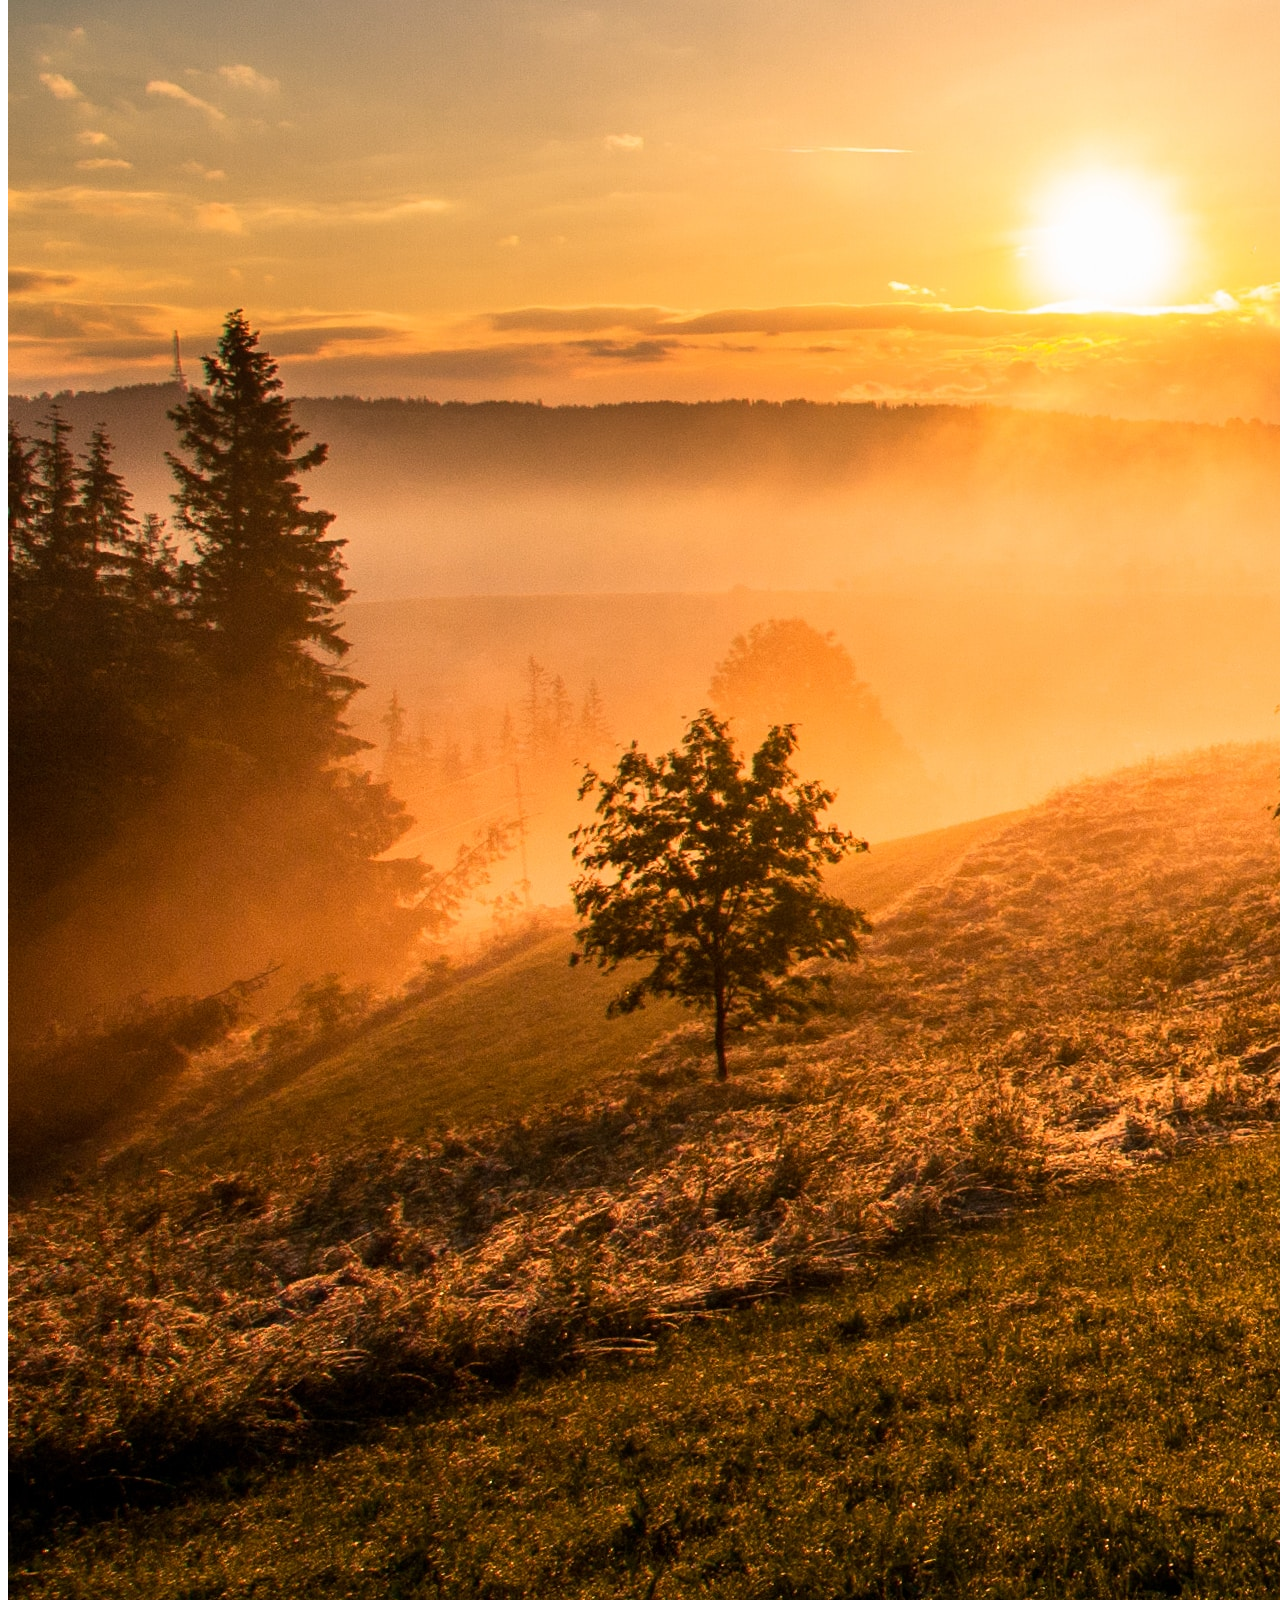
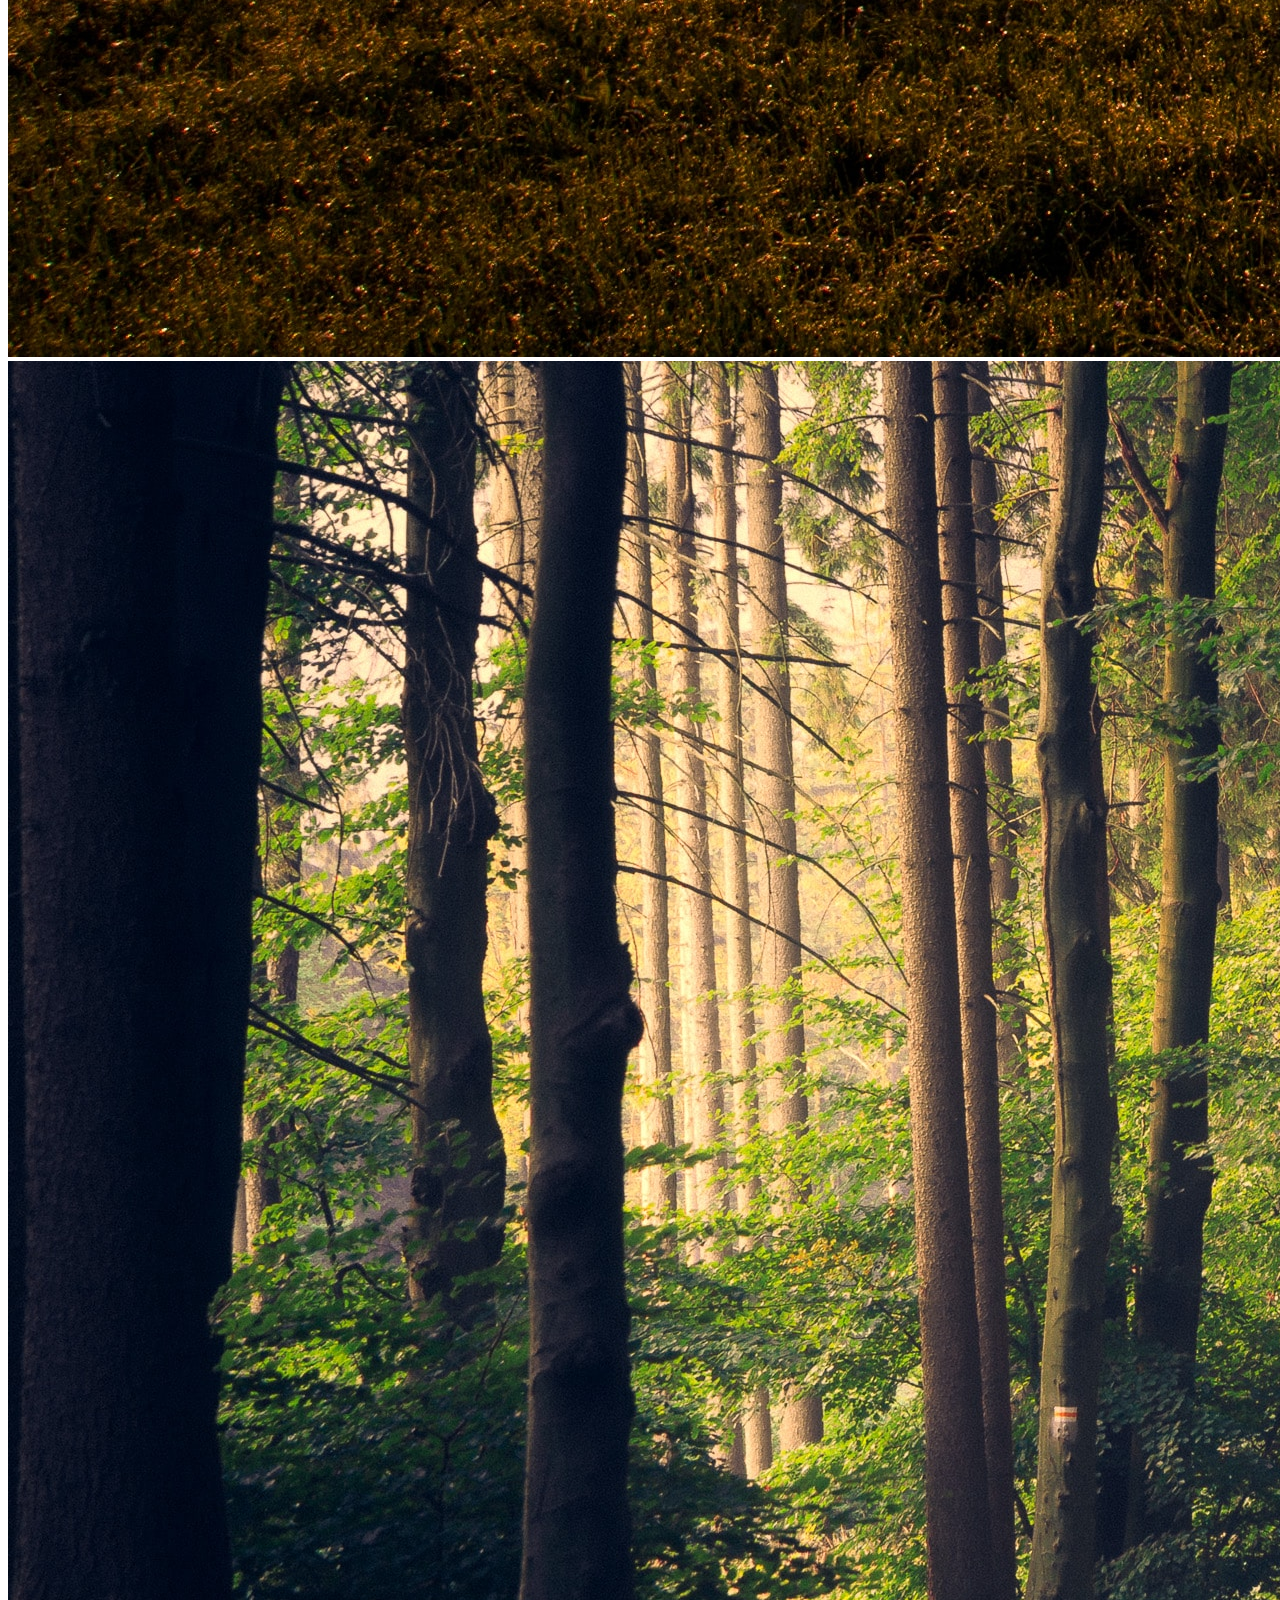
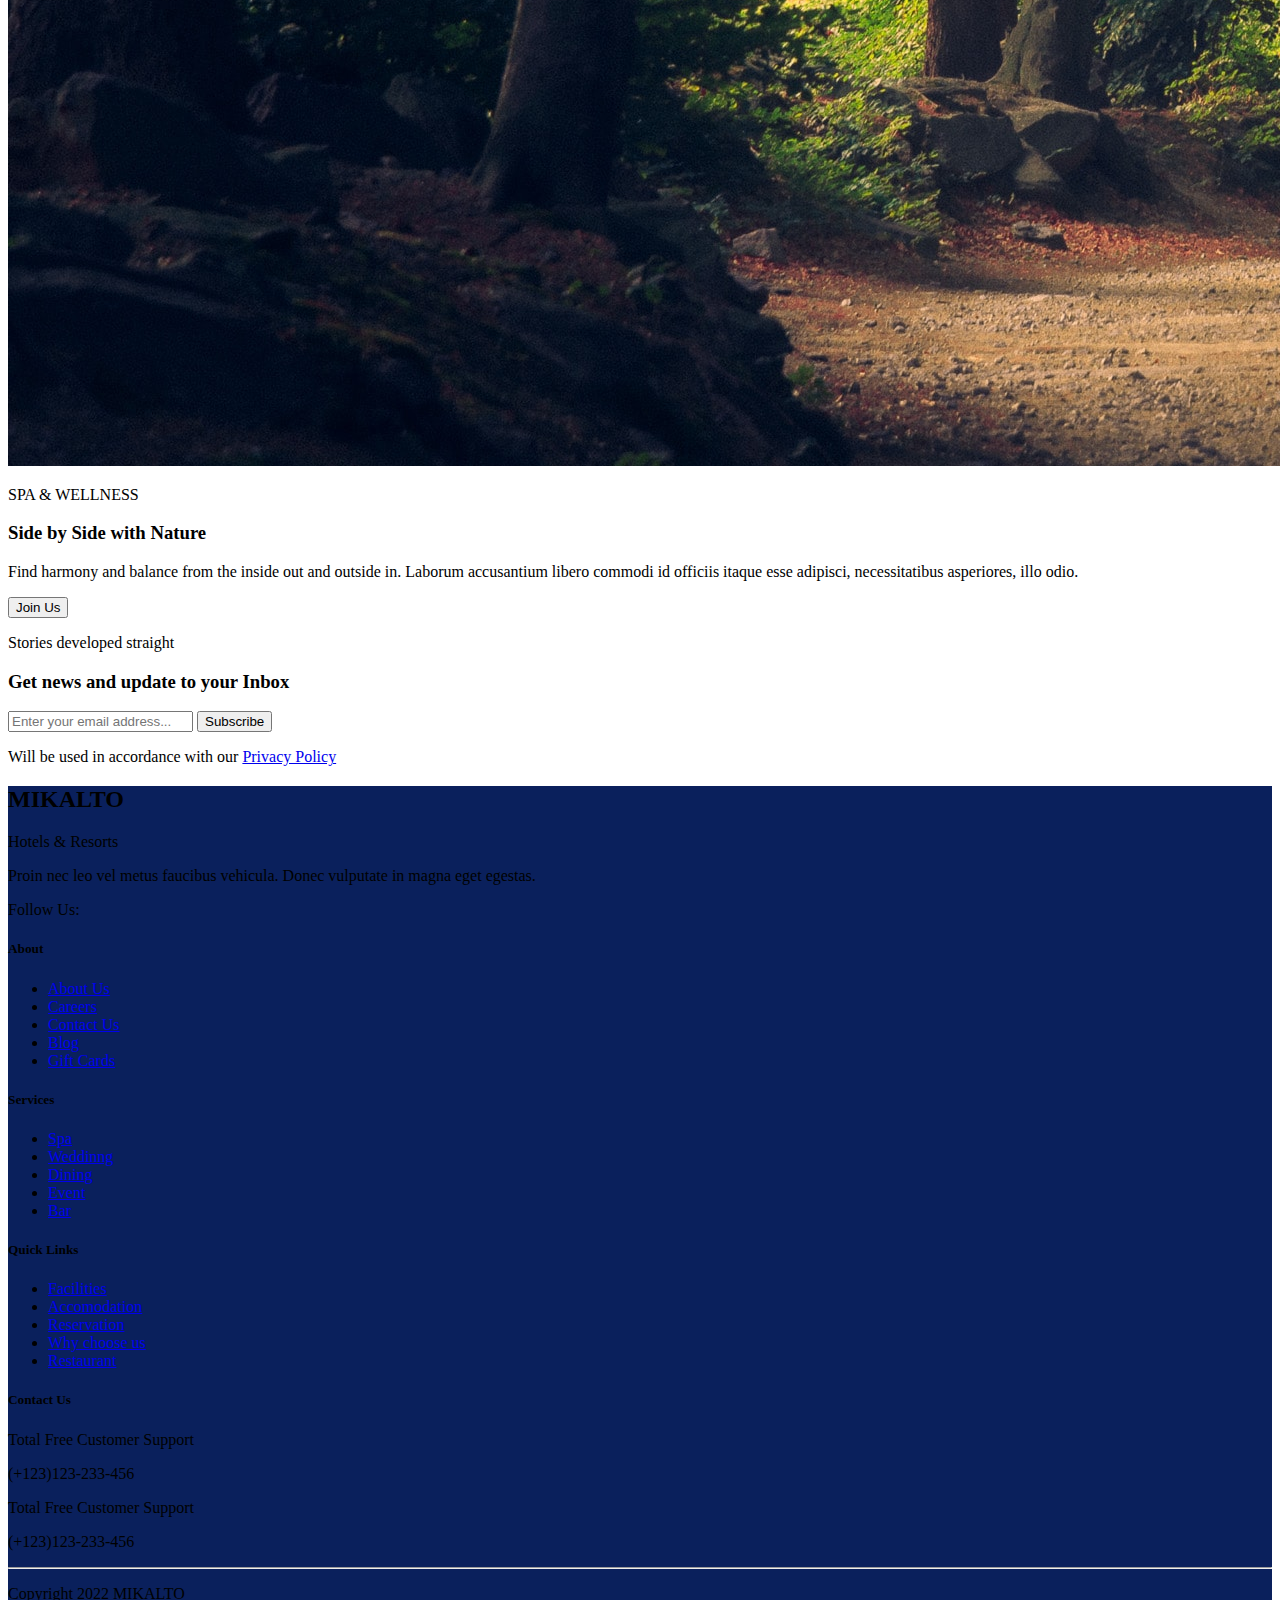
==== commit 11edfcc6: "refactored" ====
--- a/index.html
+++ b/index.html
@@ -105,7 +105,7 @@
       </div>
       <div class="right-form xl:w-1/2">
         <form
-          class="bg-white xl:w-[60%] md:p-10 p-4 m-2 flex flex-col mt-5 xl:mt-0"
+          class="bg-white xl:w-[55%] md:p-10 p-4 m-2 flex flex-col mt-5 xl:mt-0"
           name="form"
         >
           <div class="form-header">
@@ -175,23 +175,29 @@
 
     <!-- grid of pics -->
     <section
-      class="xl:h-[60vh] flex items-center flex-col xl:flex-row justify-center px-10 py-10 max-width"
-    >
-      <div class="xl:w-1/4 xl:mr-10">
-        <p>Welcome To</p>
-        <h2 class="text-3xl my-4">The Mikalto Luxury & Comfort Homestay</h2>
-        <p class="leading-loose">
+      class="xl:h-[70vh] flex items-center flex-col xl:flex-row justify-center px-10 py-10 max-width"
+    >
+      <div class="xl:w-1/2 xl:mr-16 flex flex-col xl:items-end">
+        <p class="xl:w-3/4">Welcome To</p>
+        <h2 class="text-3xl my-4 xl:w-3/4">
+          The Mikalto Luxury & Comfort Homestay
+        </h2>
+        <p class="leading-loose xl:w-3/4">
           Welcome to our five-star hotel in Puerto de la Cruz's old town. A
           marvellous combination of architecture, design and contemporary art.
           32 rooms and 10 uniquely different suites ensure our guests' stay is
           extra special.
         </p>
+        <div class="my-3 xl:w-3/4">
+          <img src="./assets/signature.png" alt="" class="w-1/2" />
+        </div>
+        <p class="xl:w-3/4">MELINDA AMANDA - HOTEL MANAGER</p>
       </div>
       <div class="relative xl:w-1/2 h-full flex mb-10 flex-col">
         <div class="xl:absolute top-[10%] my-5">
           <img src="./assets/london.png" alt="london" class="w-full" />
         </div>
-        <div class="xl:absolute top-[6%] left-[40%] mb-5">
+        <div class="xl:absolute top-[10%] left-[30%] mb-5">
           <img src="./assets/osaka.png" alt="osaka" class="w-full" />
         </div>
         <div class="xl:absolute top-[50%] left-[10%] mb-5">
@@ -304,9 +310,9 @@
 
     <!-- activities -->
     <section class="w-full text-white my-5 max-width">
-      <div class="bg-blue-900 flex flex-col xl:flex-row">
+      <div class="bg-blue-900 flex flex-col md:flex-row">
         <div
-          class="xl:w-1/2 py-2 flex flex-col justify-center xl:pl-16 pl-10 items-start"
+          class="md:w-1/2 py-2 flex flex-col justify-center md:pl-16 pl-10 items-start"
         >
           <p class="">Other activities</p>
           <h3 class="my-2 text-2xl">Give yourself a smile- Smile & Wellness</h3>
@@ -322,7 +328,7 @@
             Explore More <i class="fas fa fa-thin fa-arrow-right"></i>
           </a>
         </div>
-        <div class="xl:w-1/2">
+        <div class="md:w-1/2">
           <img
             src="./assets/ocean-travel-modern-nobody-infinity.jpg"
             alt="ocean"
@@ -330,8 +336,8 @@
           />
         </div>
       </div>
-      <div class="bg-blue-900 flex flex-col-reverse xl:flex-row">
-        <div class="xl:w-1/2">
+      <div class="bg-blue-900 flex flex-col-reverse md:flex-row">
+        <div class="md:w-1/2">
           <img
             src="./assets/ocean-travel-modern-nobody-infinity.jpg"
             alt="ocean"
@@ -339,7 +345,7 @@
           />
         </div>
         <div
-          class="xl:w-1/2 flex flex-col justify-center xl:pl-16 pl-10 items-start"
+          class="md:w-1/2 flex flex-col justify-center md:pl-16 pl-10 items-start"
         >
           <p>RECONNECT WITH NATURE</p>
           <h3 class="my-2 text-2xl">
@@ -371,15 +377,15 @@
     >
       <div class="header mb-7">
         <p>EXPERIENCE MATTERS</p>
-        <p class="text-3xl xl:w-[56%] m-auto">
+        <p class="text-3xl md:w-[56%] m-auto">
           Escape from the World see the experience before you feel it. Discover
           the luxury of Hotel Mikalto
         </p>
       </div>
       <div
-        class="experience-cards w-full flex justify-between flex-col xl:flex-row"
+        class="experience-cards w-full flex justify-evenly flex-col md:flex-row"
       >
-        <div class="card xl:w-[20%] xl:text-start leading-loose text-center">
+        <div class="card md:w-[20%] md:text-start leading-loose text-center">
           <div>
             <img src="" alt="spa" class="w-full" />
           </div>
@@ -392,7 +398,7 @@
             </a>
           </div>
         </div>
-        <div class="card xl:w-[20%] xl:text-start leading-loose text-center">
+        <div class="card md:w-[20%] md:text-start leading-loose text-center">
           <div>
             <img src="" alt="travel" class="w-full" />
           </div>
@@ -405,7 +411,7 @@
             </a>
           </div>
         </div>
-        <div class="card xl:w-[20%] xl:text-start leading-loose text-center">
+        <div class="card md:w-[20%] md:text-start leading-loose text-center">
           <div>
             <img src="" alt="adventure in wild" class="w-full" />
           </div>
@@ -418,7 +424,7 @@
             </a>
           </div>
         </div>
-        <div class="card xl:w-[20%] xl:text-start leading-loose text-center">
+        <div class="card md:w-[20%] md:text-start leading-loose text-center">
           <div>
             <img src="" alt="amenities" class="w-full" />
           </div>
@@ -441,7 +447,7 @@
 
     <!-- say hello -->
     <section
-      class="say-hello xl:h-[50vh] flex justify-end items-center p-3 xl:p-10 max-width"
+      class="say-hello md:h-[50vh] flex justify-end items-center p-3 xl:p-10 max-width"
     >
       <div class="xl:w-1/2">
         <div class="bg-white xl:w-[55%] p-10">
@@ -460,12 +466,12 @@
 
     <!-- reviews -->
     <section
-      class="flex items-center justify-center py-10 flex-col xl:flex-row max-width"
+      class="flex items-center justify-center py-24 flex-col xl:flex-row max-width bg-yellow-50"
     >
       <div class="flex w-[80%] flex-col xl:flex-row">
         <div class="card flex xl:mr-5 mb-4 flex-col">
           <div class="mb-4 flex items-center">
-            <div class="w-[20%]">
+            <div class="w-[15%]">
               <img src="./assets/member1.png" alt="selena" class="w-full" />
             </div>
             <div class="ml-5">
@@ -484,7 +490,7 @@
         </div>
         <div class="card flex xl:mr-5 mb-4 flex-col">
           <div class="mb-4 flex items-center">
-            <div class="w-[20%]">
+            <div class="w-[15%]">
               <img src="./assets/member2.png" alt="selena" class="w-full" />
             </div>
             <div class="ml-5">
@@ -504,7 +510,7 @@
 
         <div class="card flex xl:mr-5 flex-col">
           <div class="mb-4 flex items-center">
-            <div class="w-[20%]">
+            <div class="w-[15%]">
               <img src="./assets/member3.png" alt="selena" />
             </div>
             <div class="ml-5">
@@ -588,7 +594,7 @@
     </section>
 
     <!-- nature -->
-    <section class="flex bg-amber-100 flex-col xl:flex-row max-width">
+    <section class="flex bg-amber-100 flex-col xl:flex-row max-width mt-20">
       <div class="xl:w-[80%] md:mt-[-66px] flex flex-col xl:flex-row p-5">
         <div class="xl:w-1/2 mr-10 mb-10 xl:mb-0">
           <img
@@ -633,6 +639,7 @@
       <p>Stories developed straight</p>
       <h3 class="text-3xl my-2">Get news and update to your Inbox</h3>
       <form
+        name="subscribeForm"
         class="xl:border-2 border-solid border-slate-200 p-2 my-5 xl:w-[40%] w-full flex justify-center flex-col xl:flex-row"
       >
         <input
@@ -640,9 +647,10 @@
           class="xl:w-[90%] w-full outline-0 xl:border-0 border-2 border-solid border-slate-200 mb-5 xl:mb-0"
           placeholder="Enter your email address..."
           required
+          name="email"
         />
         <button
-          class="bg-[#0a205c] hover:bg-cyan-800 text-white p-2 px-5 xl:w-[unset] w-[60%] m-auto"
+          class="bg-[#0a205c] hover:bg-cyan-800 text-white p-2 px-5 xl:w-[unset] w-[60%] m-auto subscribe-btn"
         >
           Subscribe
         </button>
@@ -658,24 +666,24 @@
       class="w-full flex flex-col justify-center items-center p-5 blue-background text-slate-500 max-width"
     >
       <div
-        class="xl:w-3/4 flex flex-col xl:flex-row justify-between xl:items-start items-center text-center"
+        class="md:w-3/4 flex flex-col md:flex-row justify-between md:items-start items-center text-center"
       >
         <div
-          class="xl:w-1/4 text-white flex flex-col justify-center xl:justify-start text-center xl:text-start"
+          class="md:w-1/4 text-white flex flex-col justify-center md:justify-start text-center md:text-start"
         >
-          <div class="logo w-full flex items-center text-center flex-col">
+          <div class="logo flex md:items-start text-center flex-col">
             <h2 class="text-5xl font-light">MIKALTO</h2>
-            <p>Hotels & Resorts</p>
+            <p class="md:ml-8">Hotels & Resorts</p>
           </div>
           <p class="my-5">
             Proin nec leo vel metus faucibus vehicula. Donec vulputate in magna
             eget egestas.
           </p>
           <div
-            class="flex mb-4 xl:mb-0 items-center justify-center xl:justify-start"
+            class="flex mb-4 md:mb-0 items-center justify-center md:justify-start"
           >
             <p class="">Follow Us:</p>
-            <div class="xl:ml-5 flex">
+            <div class="md:ml-5 flex">
               <a
                 href="#"
                 class="hover:text-[#0a205c] hover:bg-white rounded-full"
@@ -781,23 +789,23 @@
           </div>
         </div>
       </div>
-      <hr class="xl:w-3/4 w-full my-5" />
-      <div class="xl:w-3/4 flex flex-col xl:flex-row text-white">
+      <hr class="md:w-3/4 w-full my-5" />
+      <div class="md:w-3/4 flex flex-col md:flex-row text-white">
         <p>Copyright 2022 MIKALTO</p>
         <ul
-          class="xl:ml-10 flex flex-col xl:flex-row items-center justify-center"
+          class="md:ml-10 flex flex-col md:flex-row items-center justify-center"
         >
           <li class="hover:underline">
             <a href="#">Privacy</a>
           </li>
-          <li class="xl:mx-5 hover:underline">
+          <li class="md:mx-5 hover:underline">
             <a href="#">Terms</a>
           </li>
           <li class="hover:underline">
             <a href="#">Site map</a>
           </li>
         </ul>
-        <p class="xl:ml-auto text-center cursor-pointer">
+        <p class="md:ml-auto text-center cursor-pointer">
           <i class="fas fa-light fa-globe"></i>
           <select name="" id="" class="bg-transparent outline-0">
             <option value="En">EN</option>
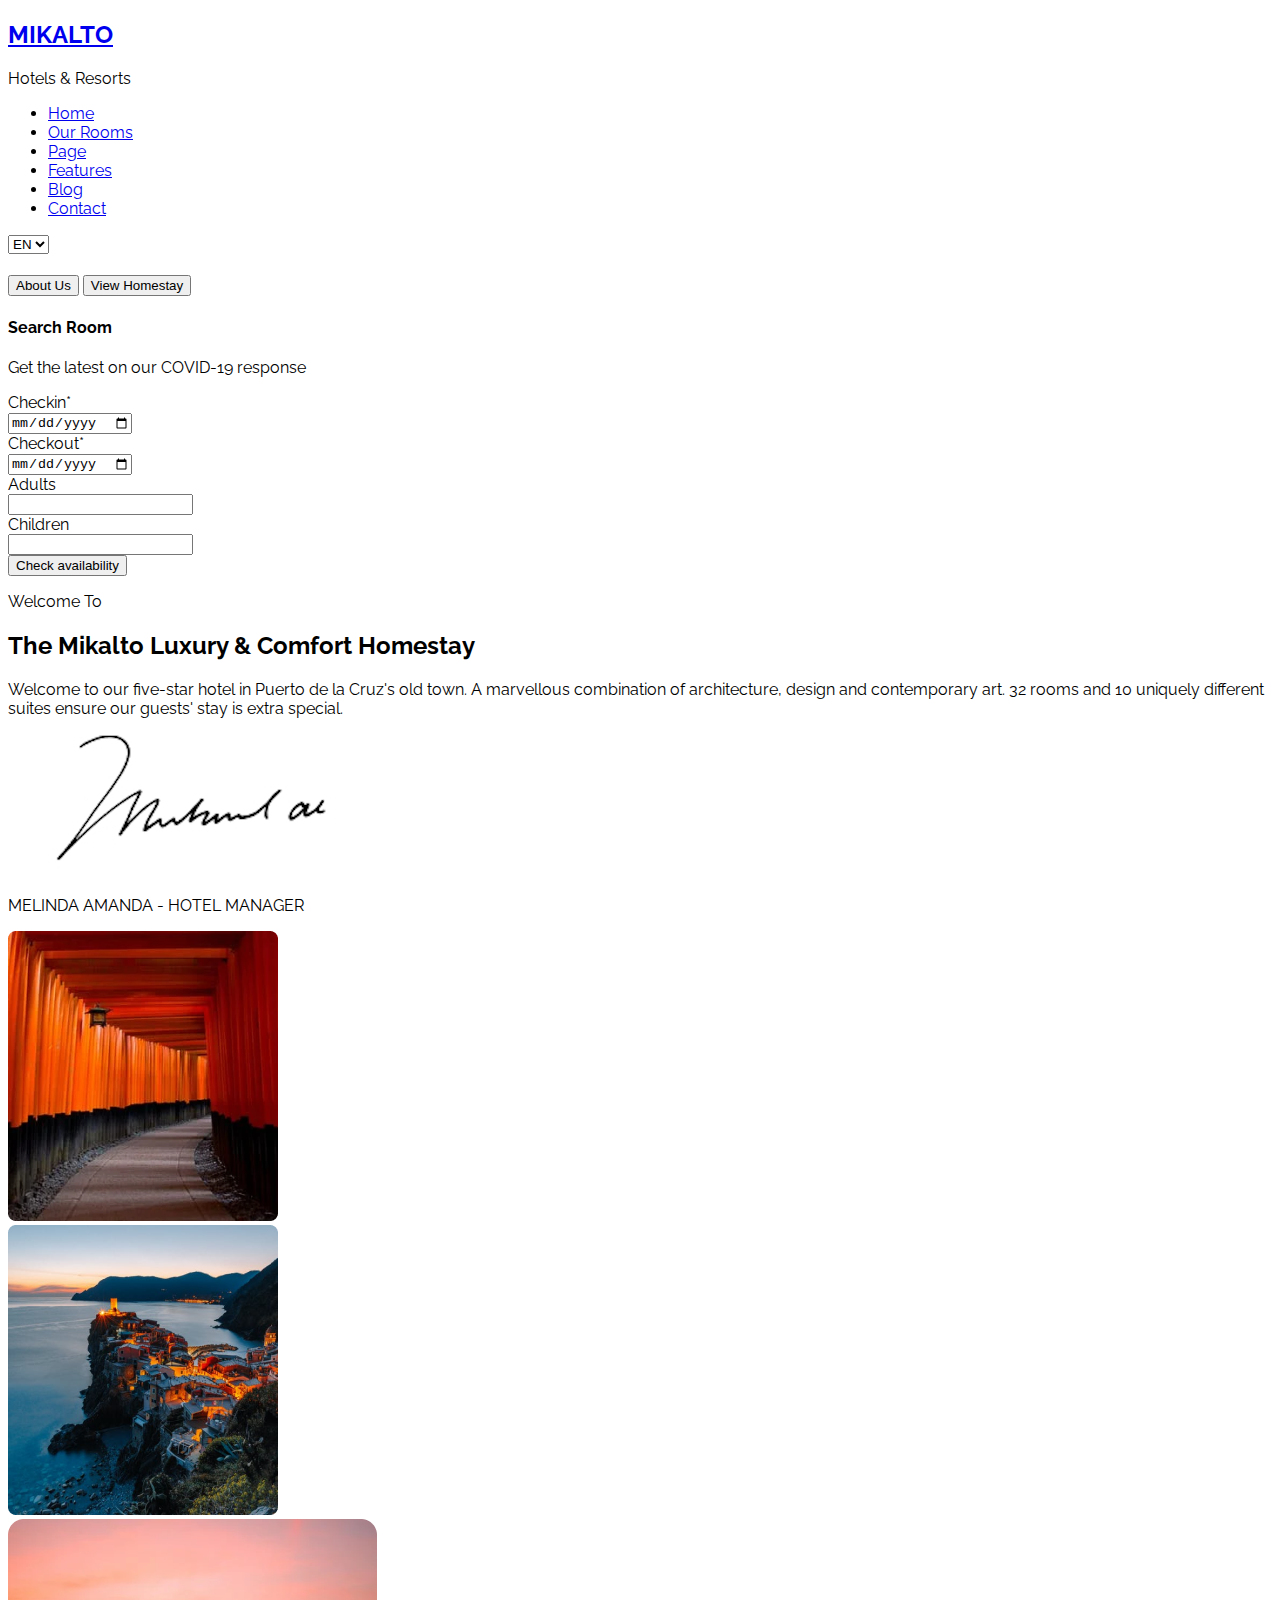
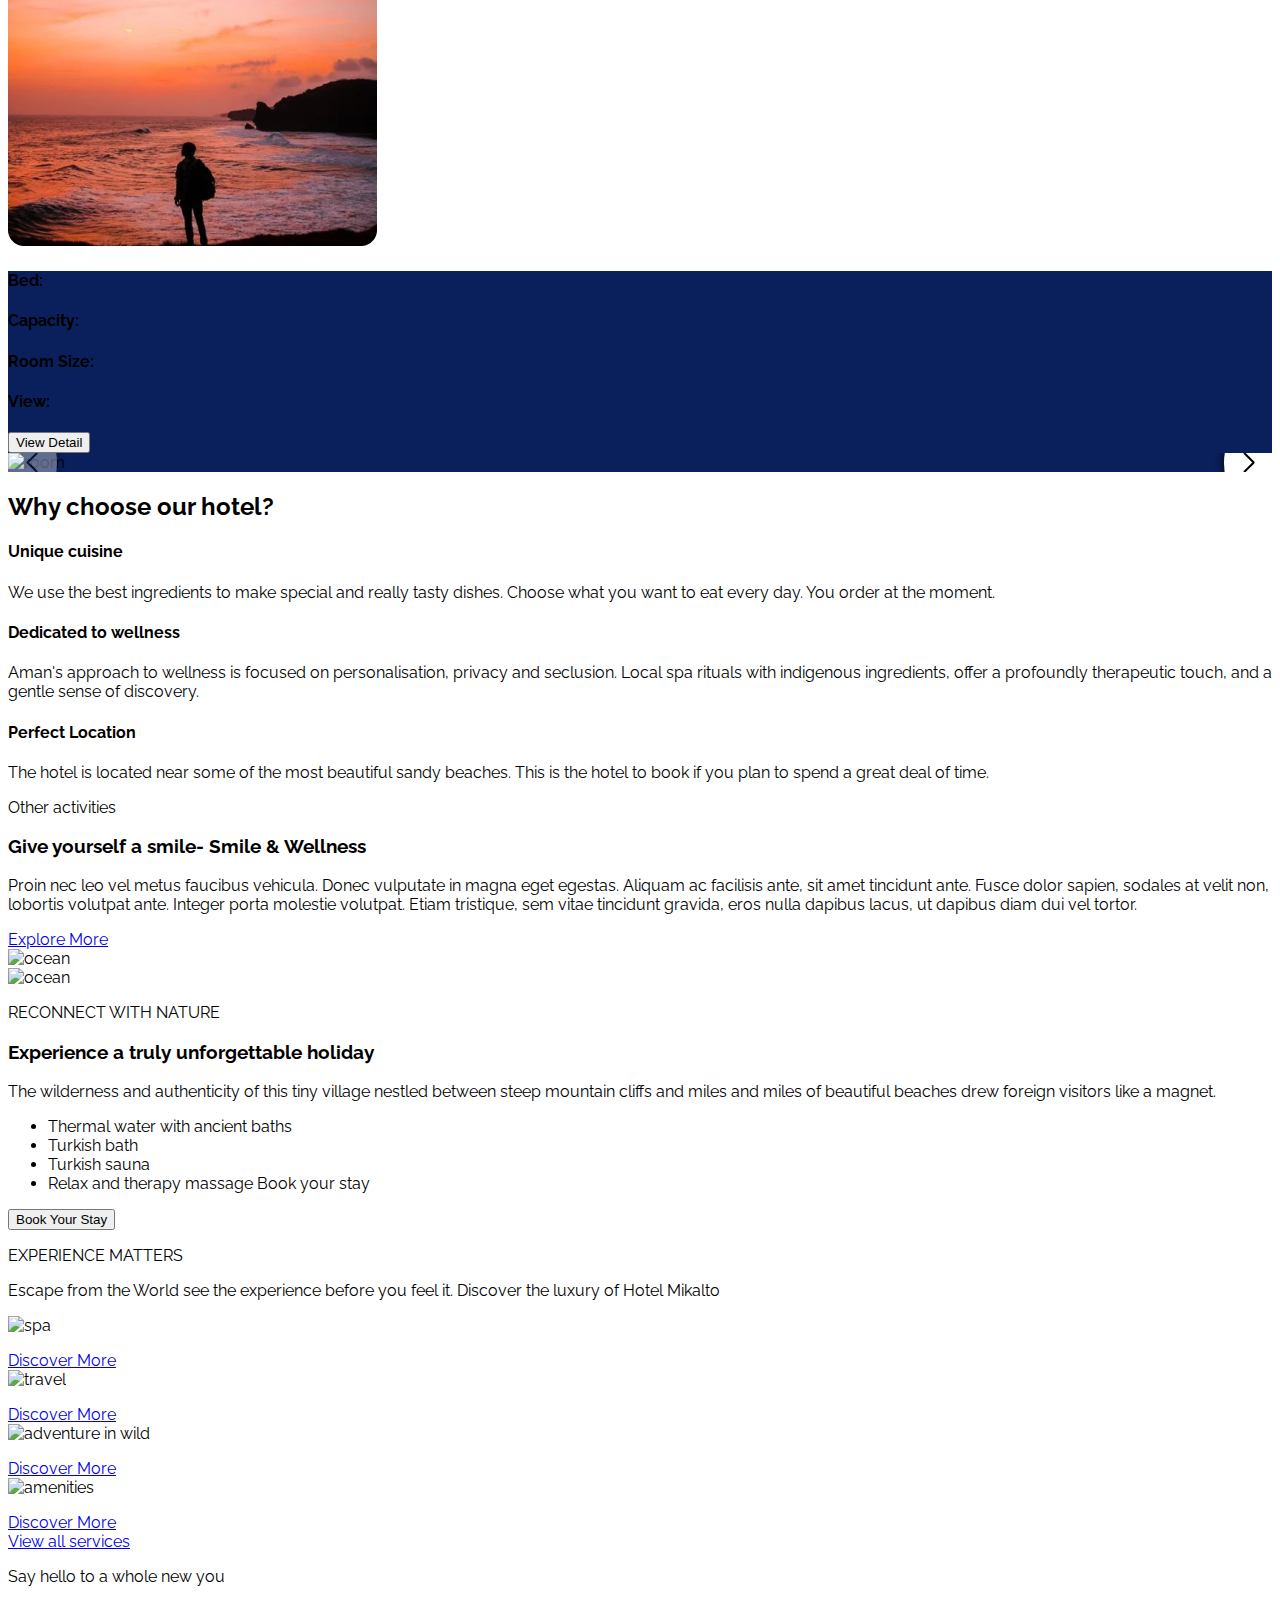
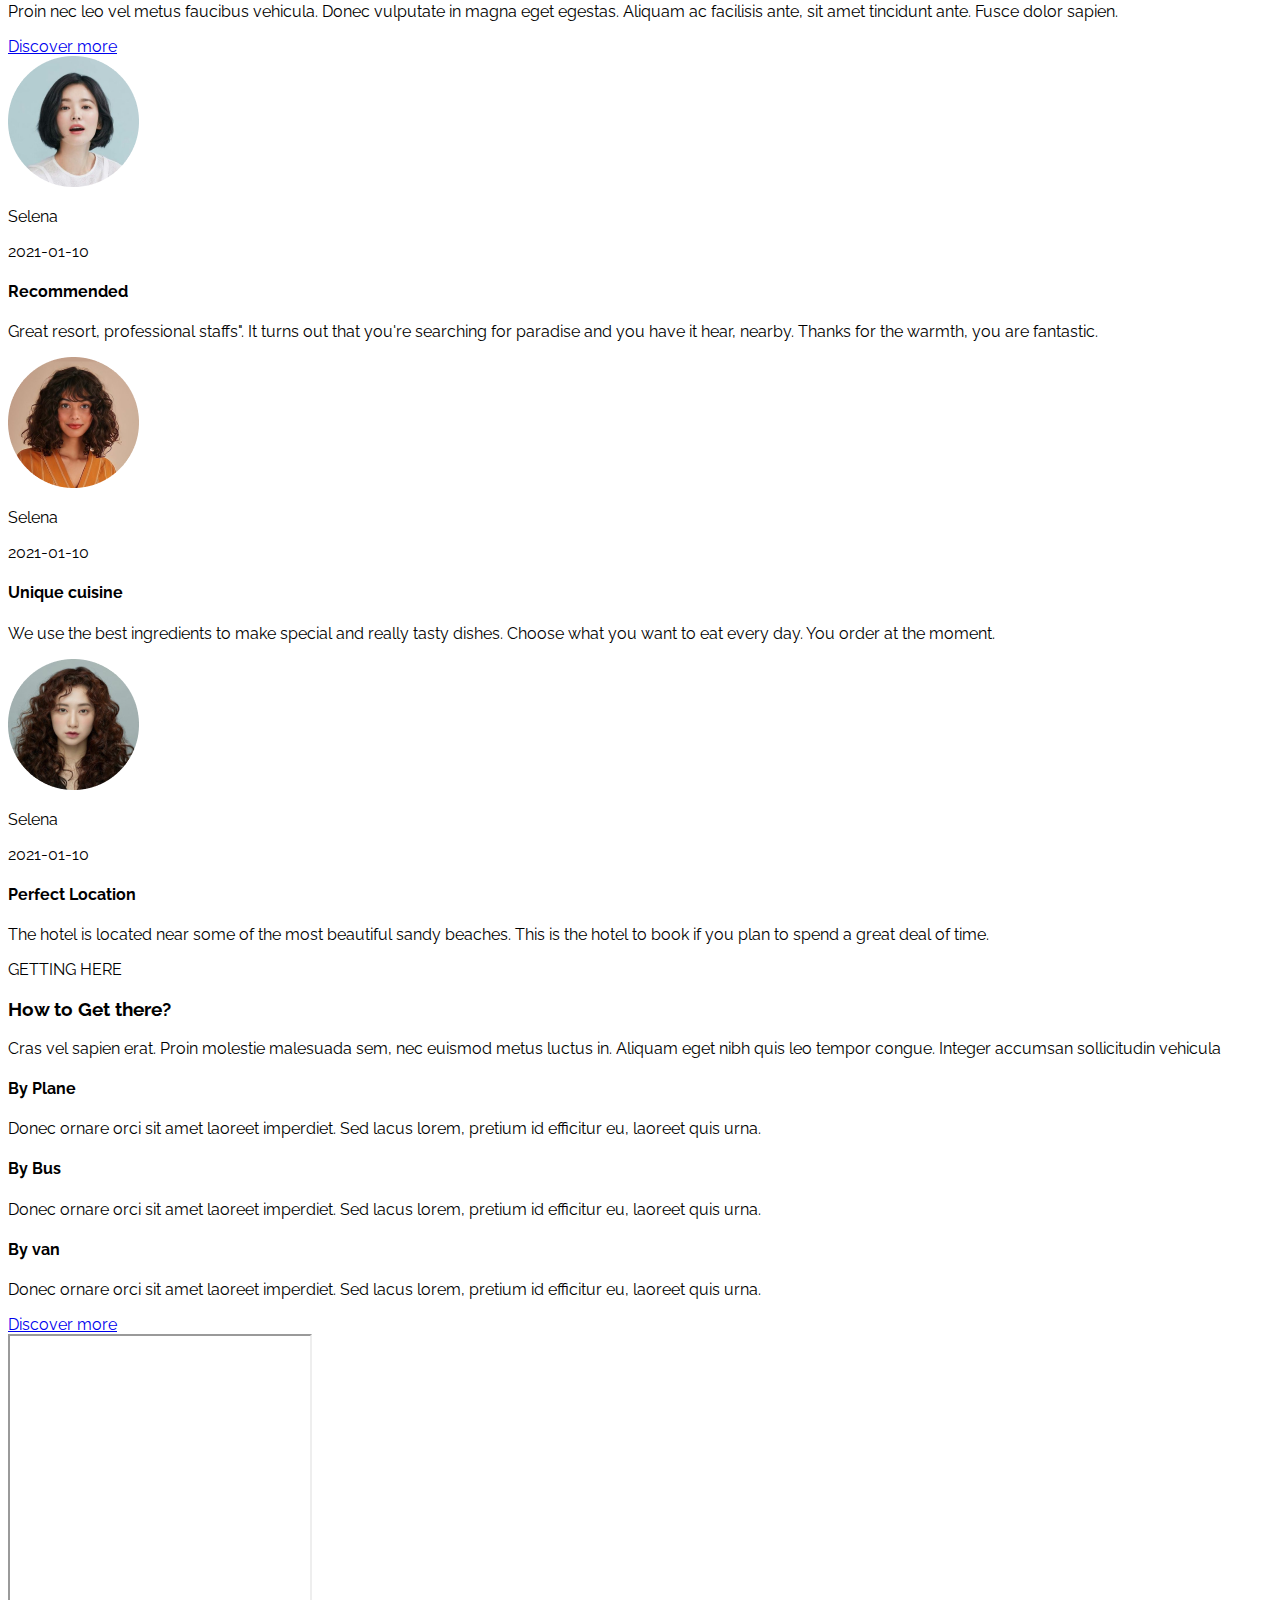
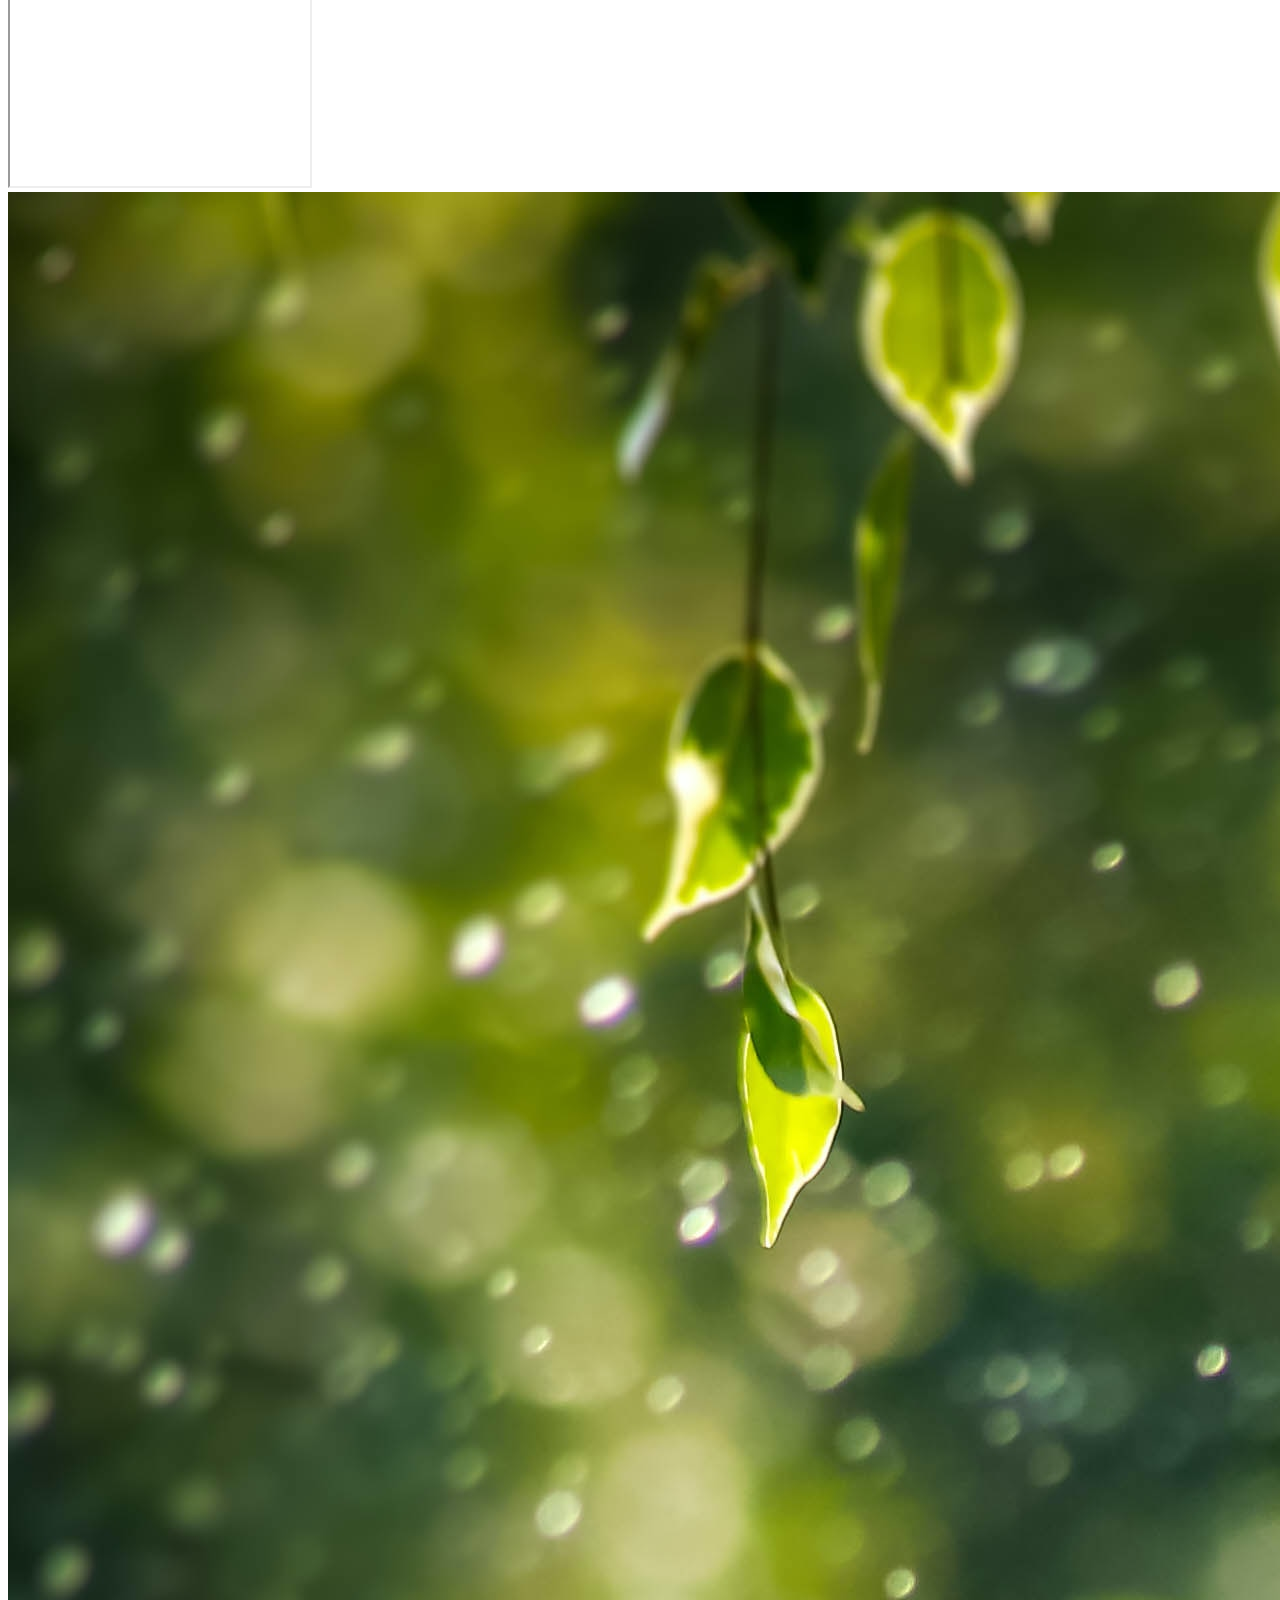
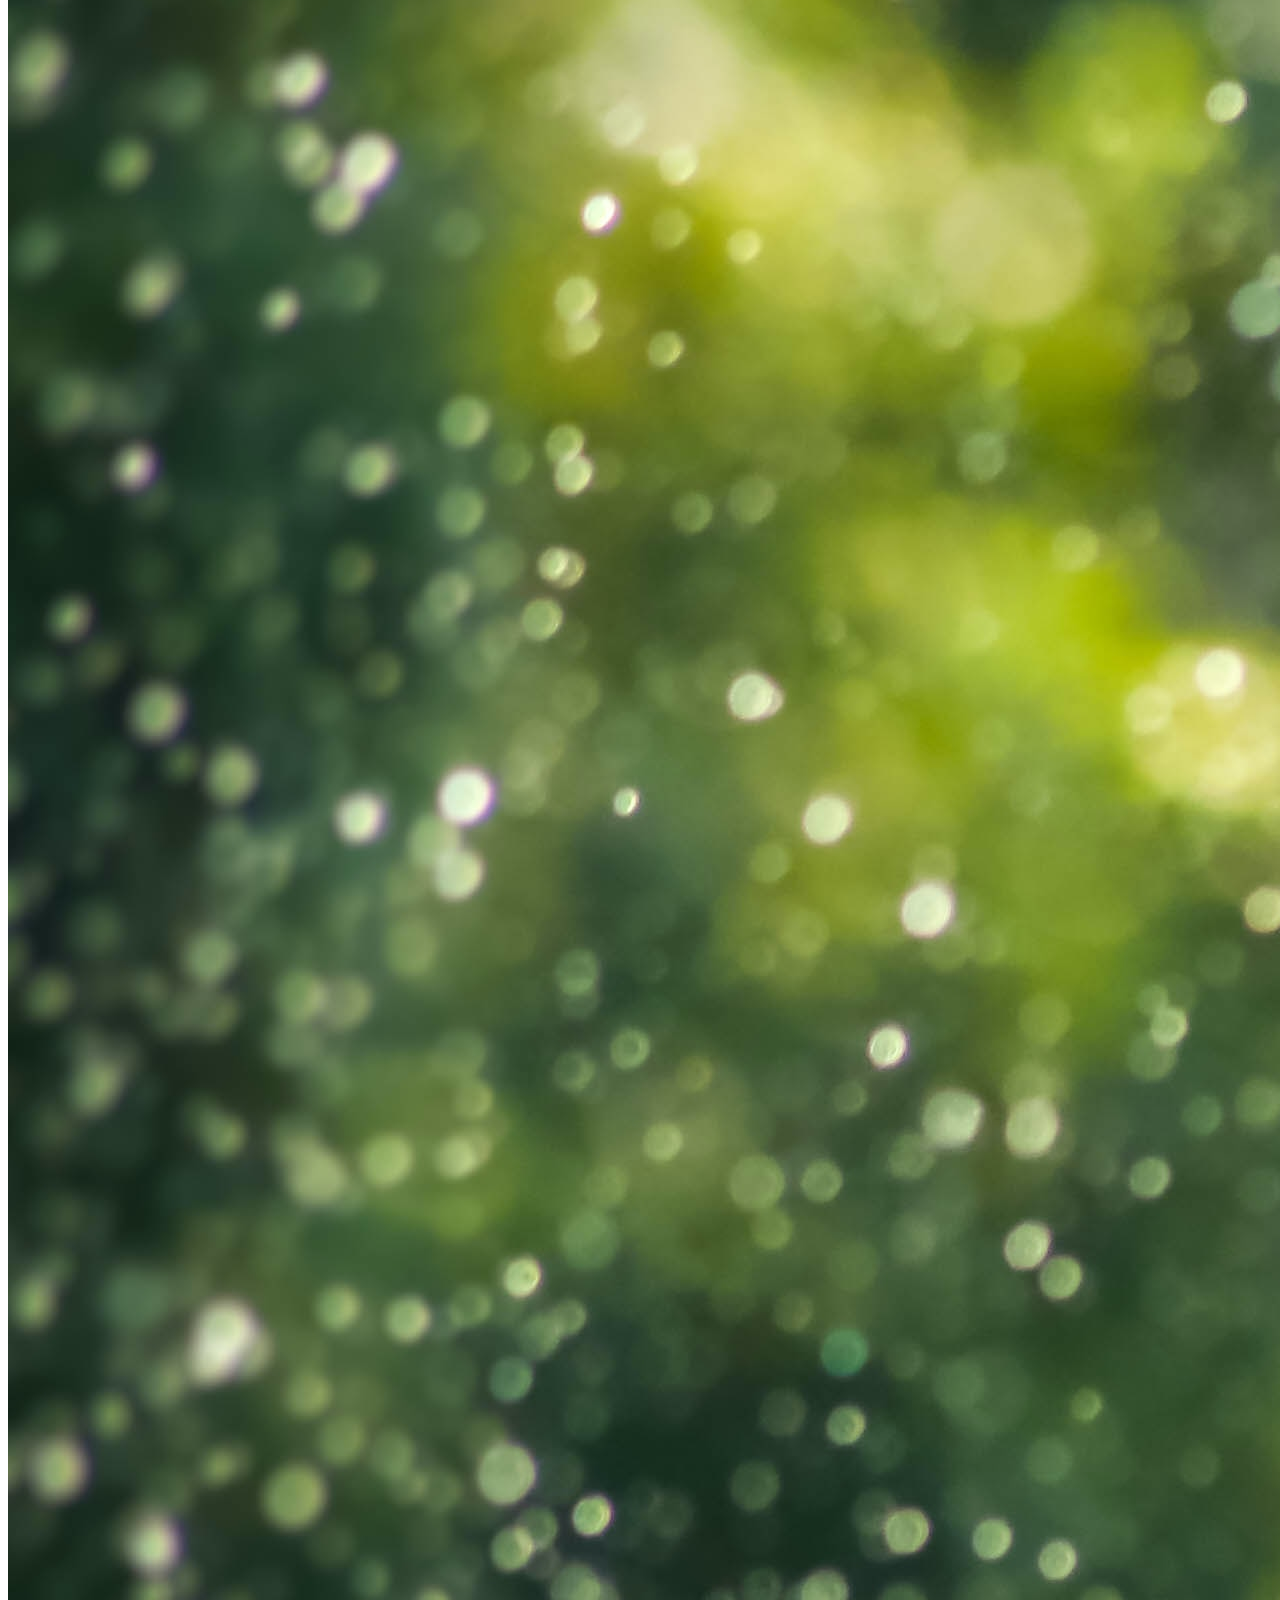
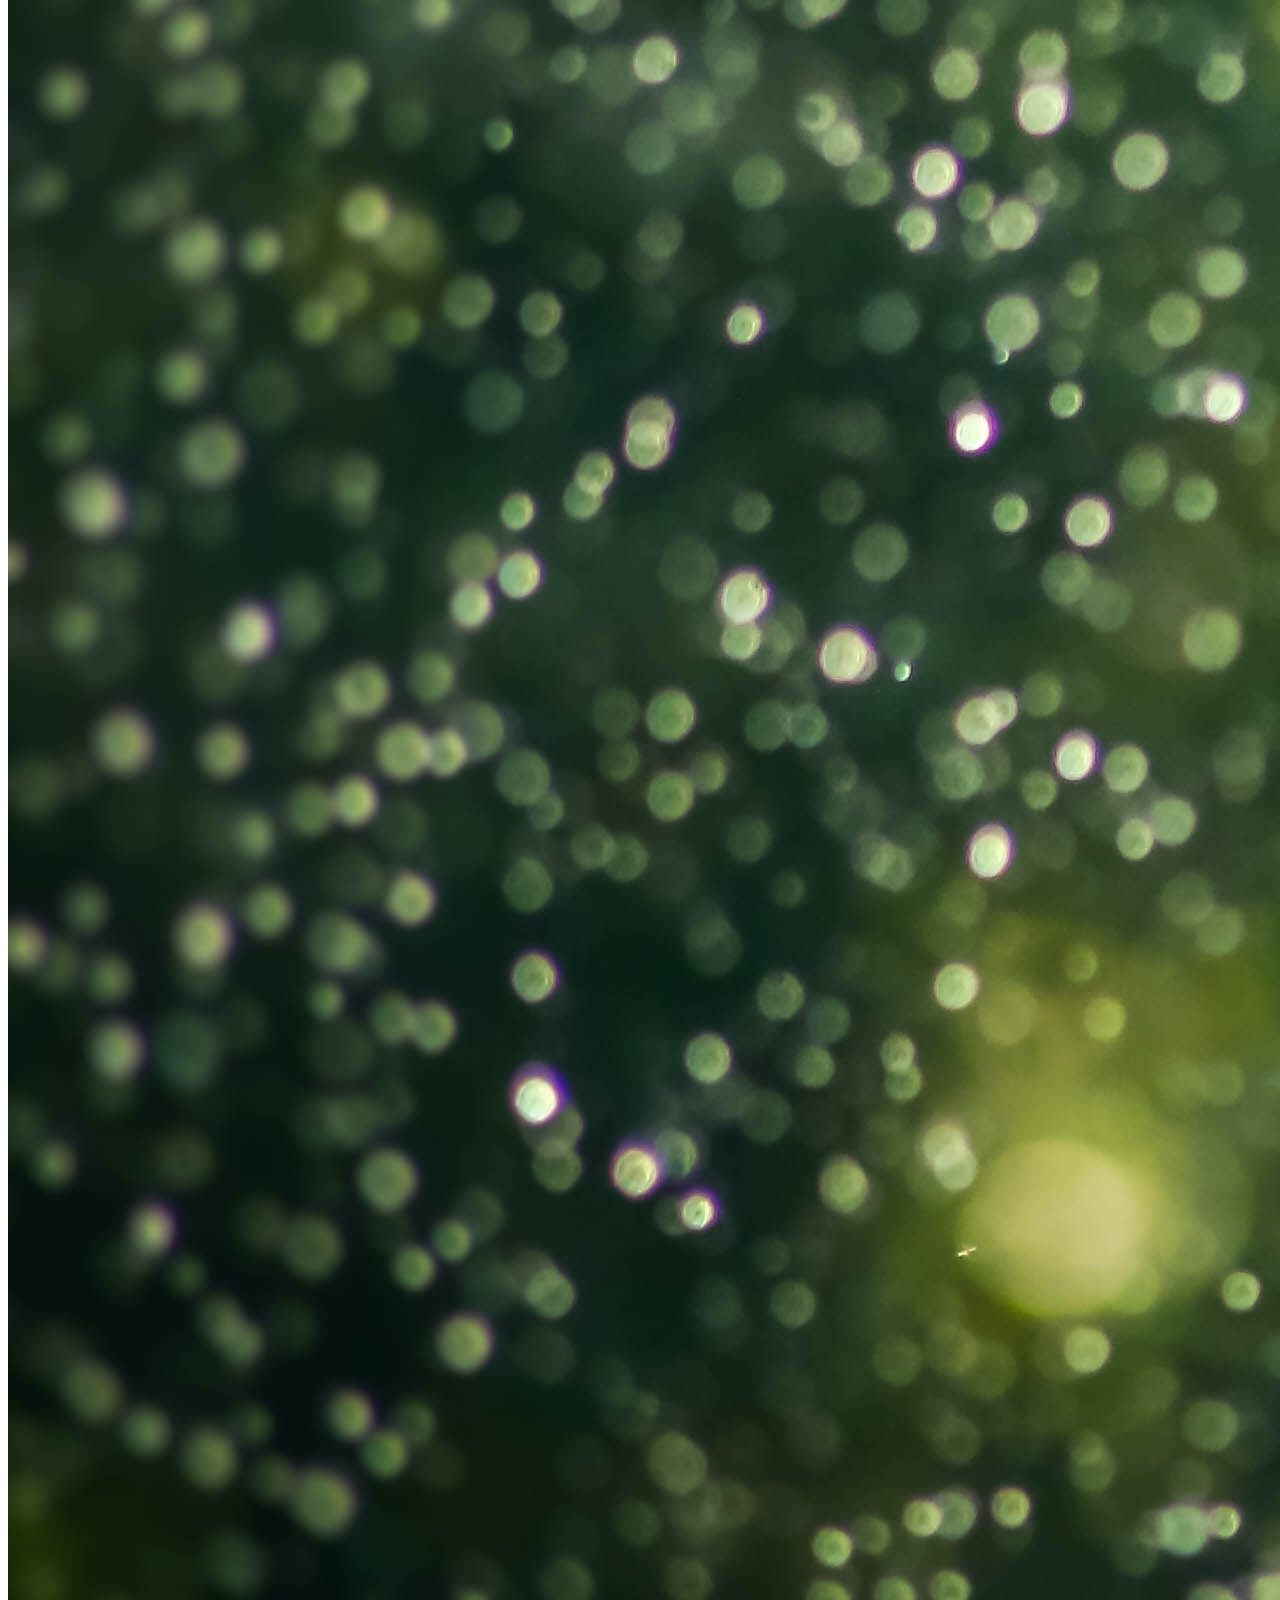
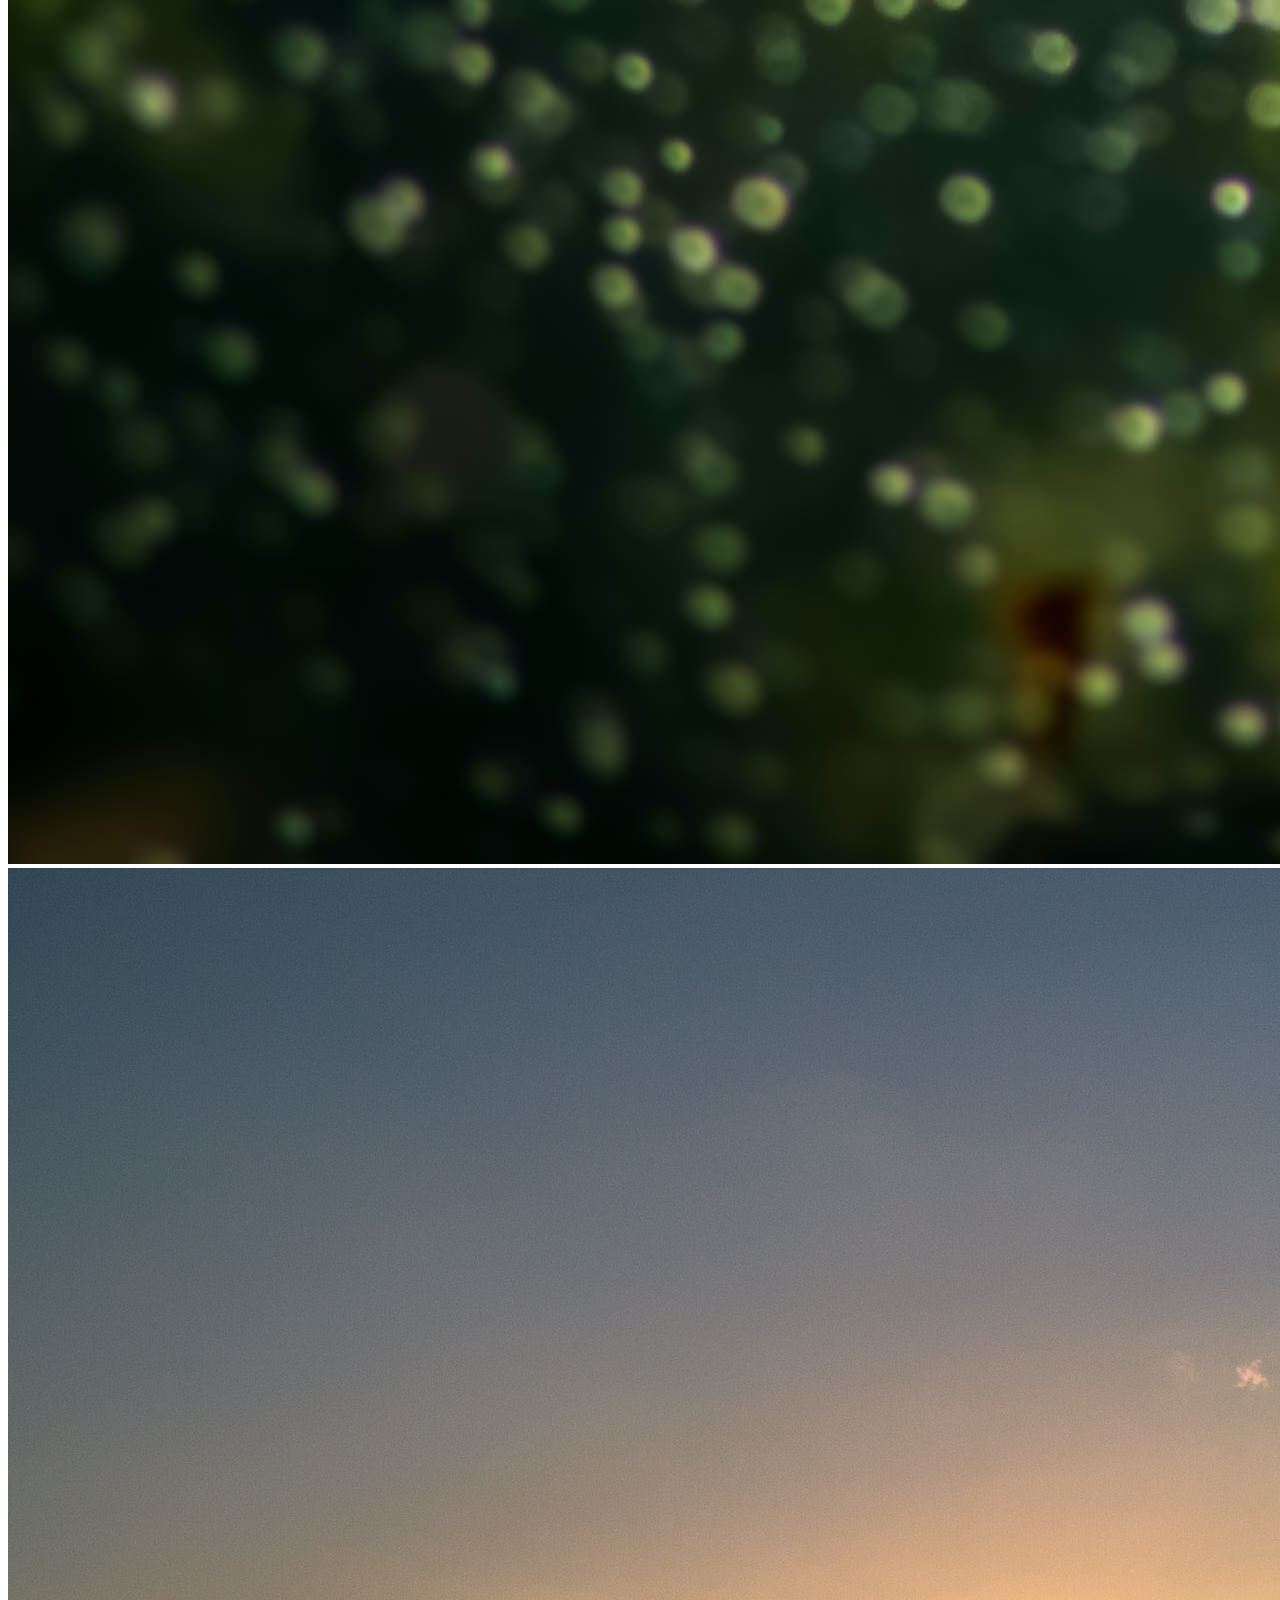
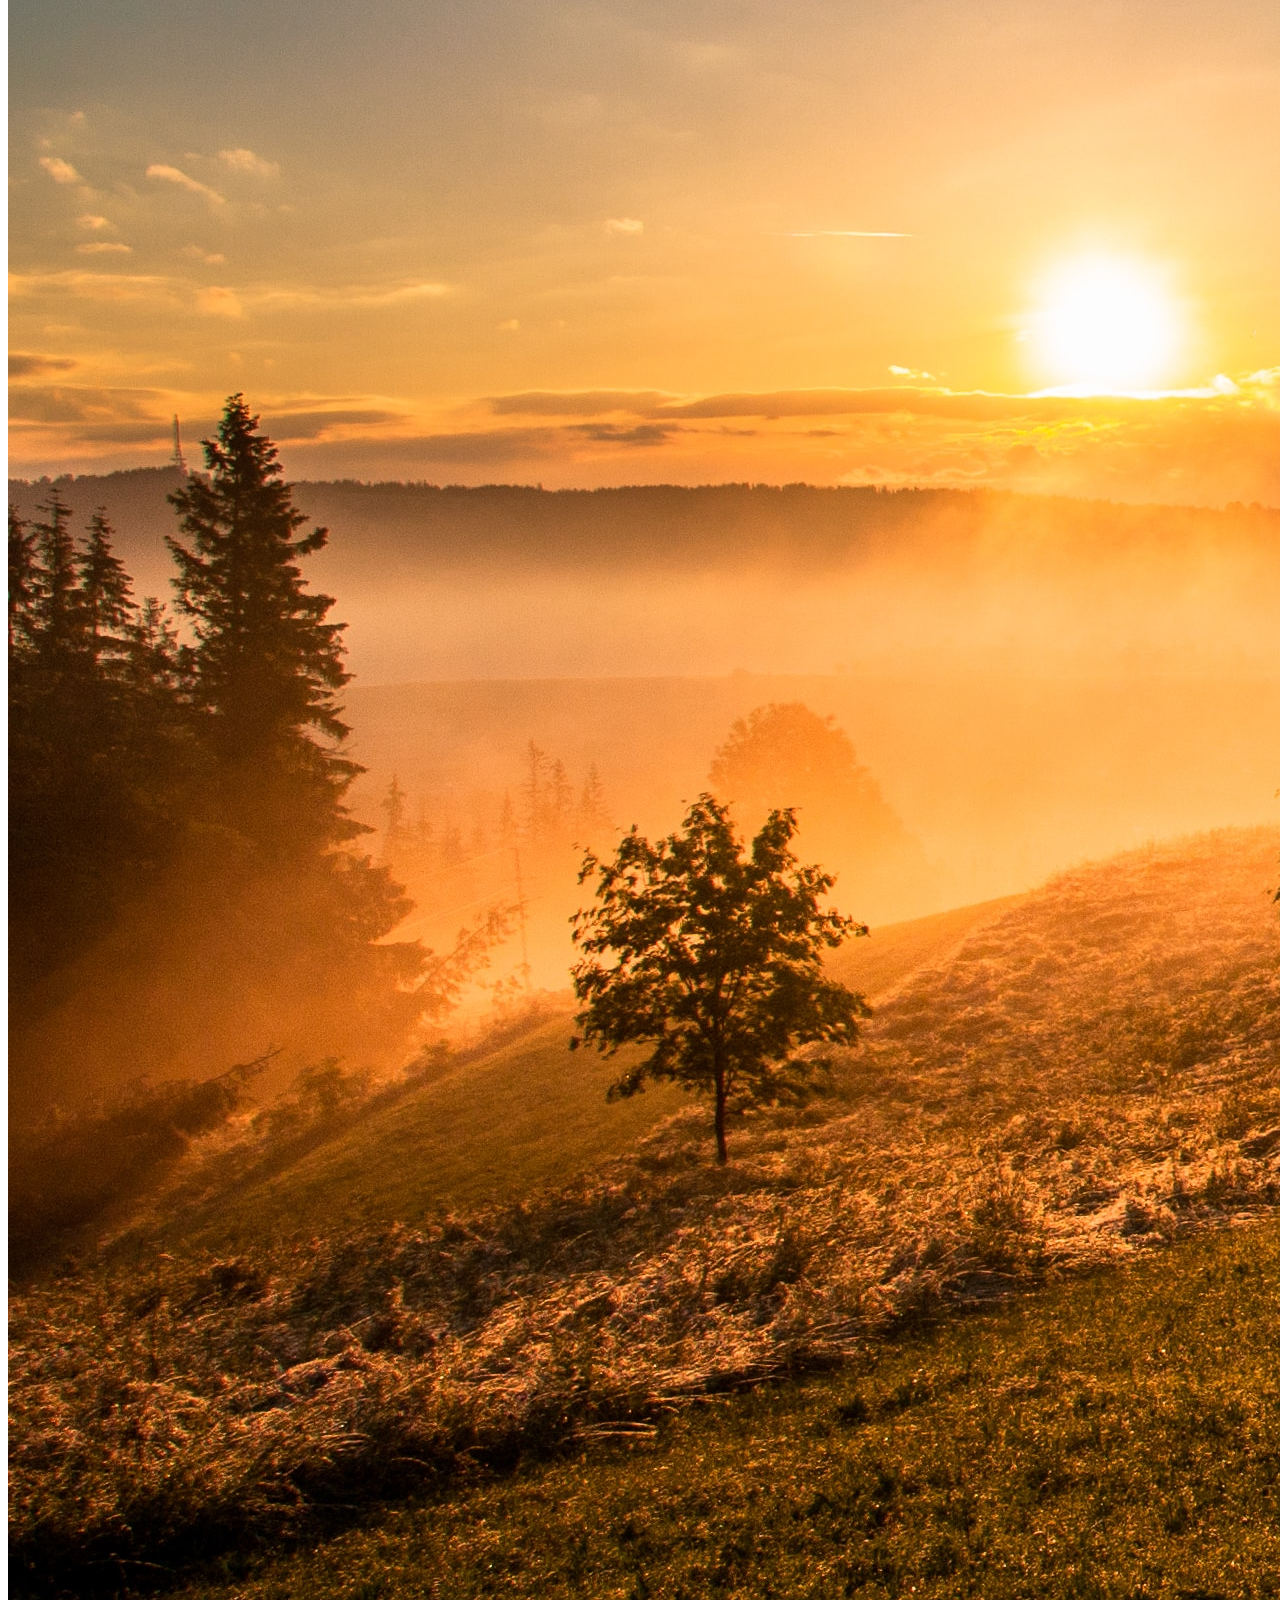
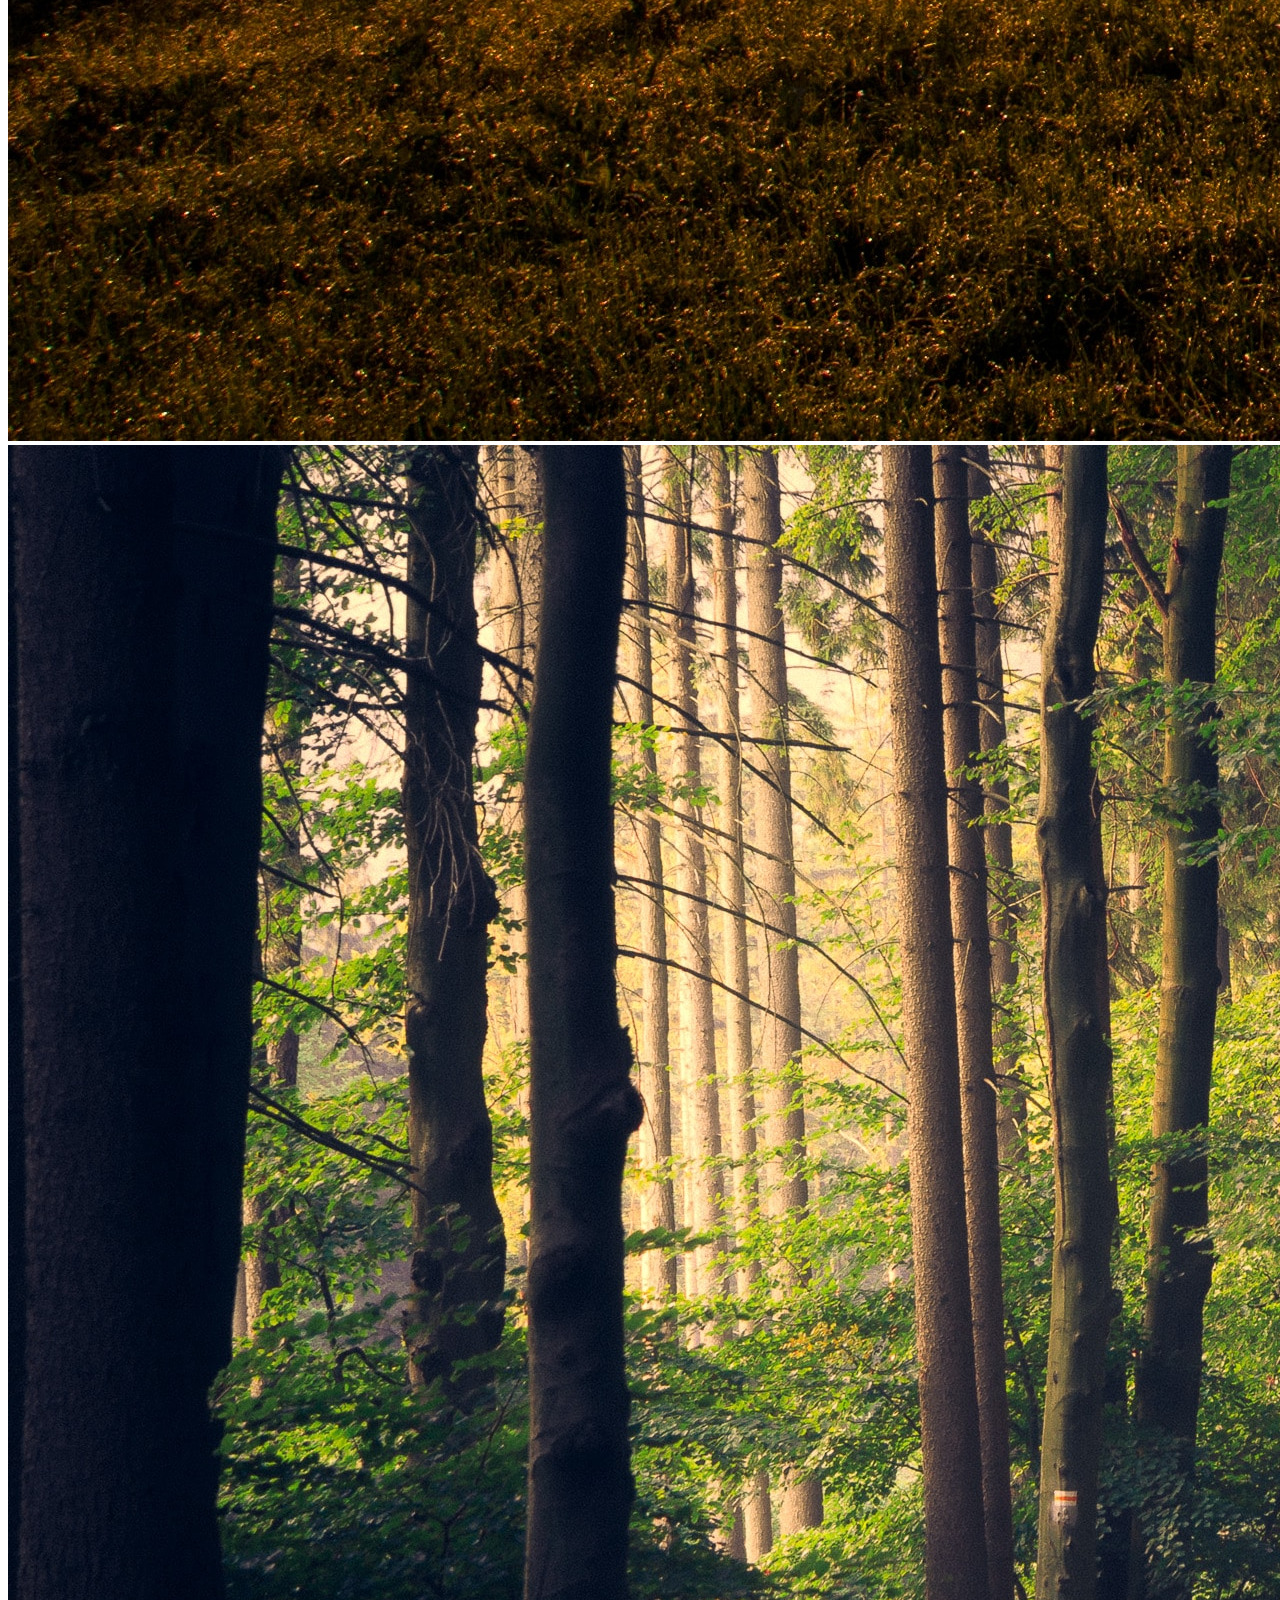
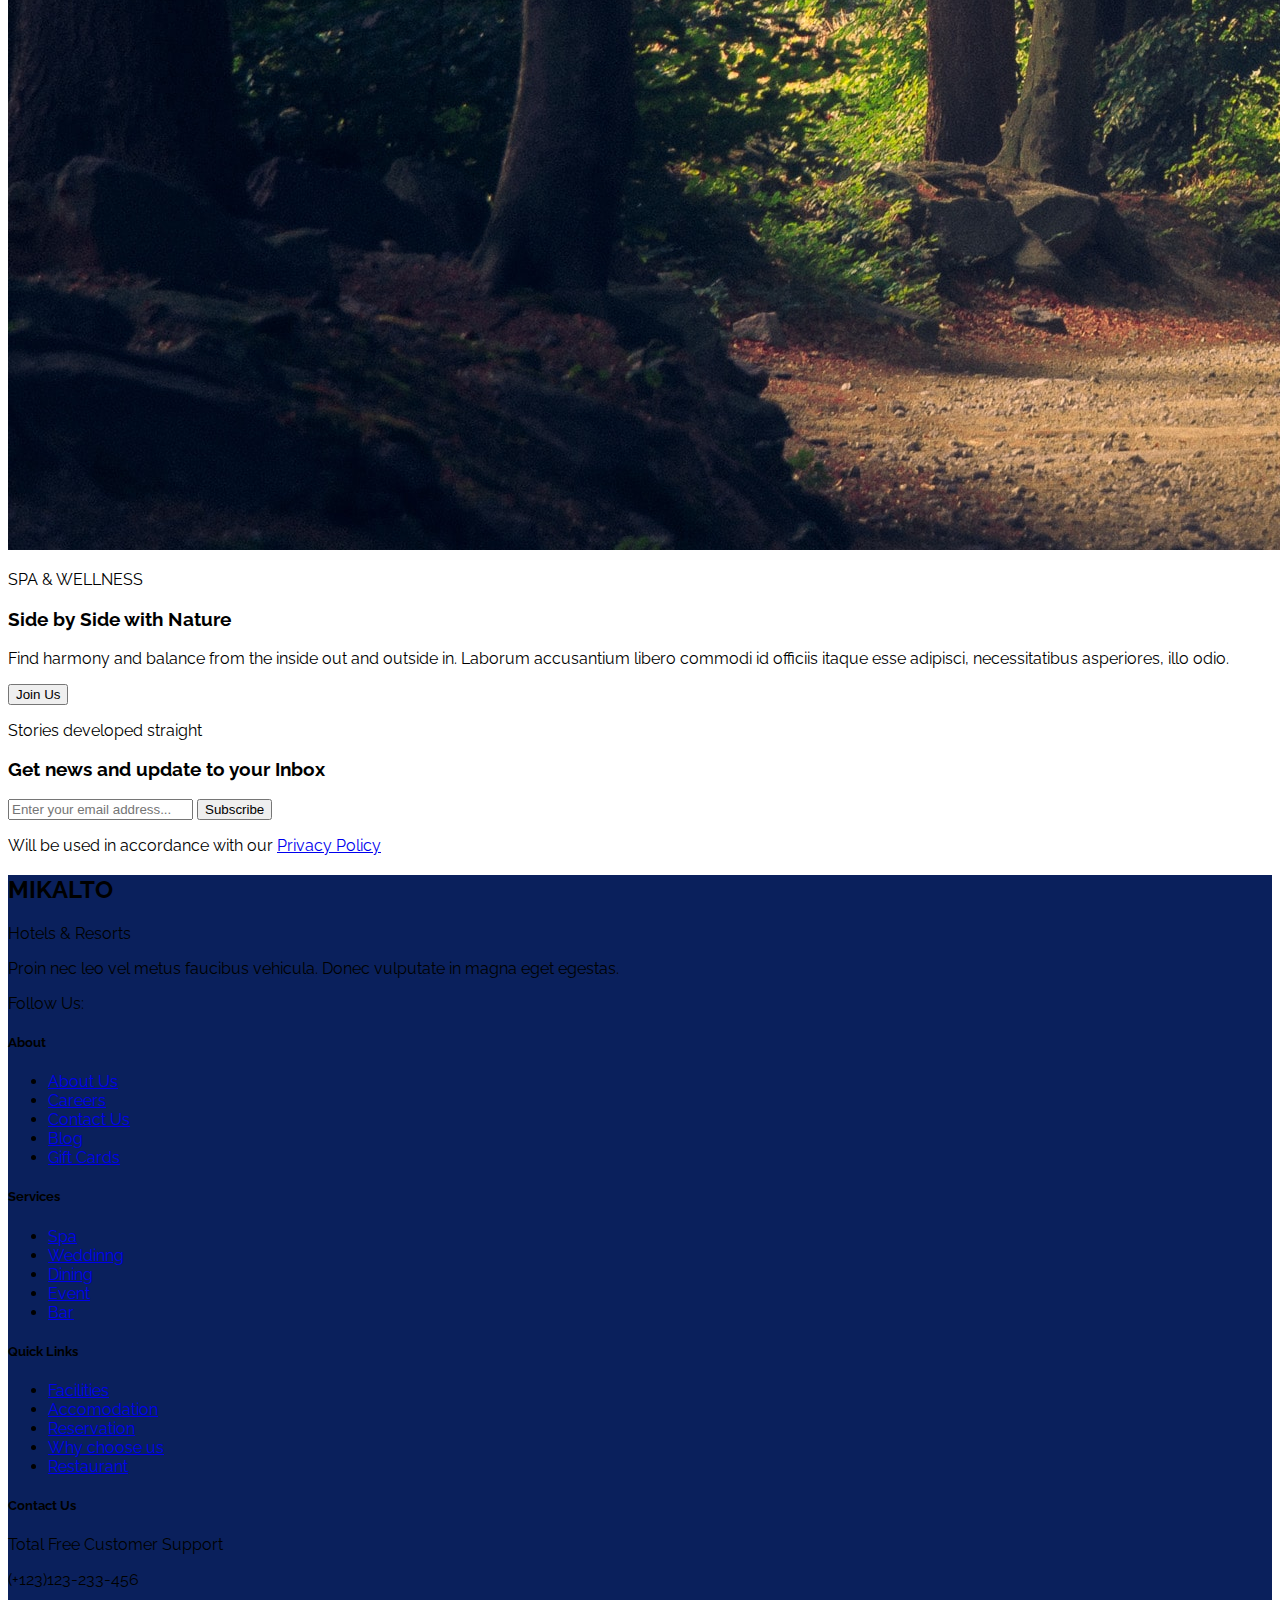
==== commit 21414efe: "refactored" ====
--- a/index.html
+++ b/index.html
@@ -85,7 +85,7 @@
       id="banner"
       class="banner xl:h-[80vh] md:mx-10 2xl:mx-auto flex flex-col xl:flex-row items-center text-[#0a205c] text-light py-5 max-width"
     >
-      <div class="left-text md:pl-10 xl:w-1/2">
+      <div class="left-text md:pl-10 pl-2 xl:w-1/2">
         <h1 class="text-3xl xl:text-6xl text-white mb-10 font-light"></h1>
         <p class="text-white"></p>
         <div class="mt-5 flex justify-evenly md:justify-between md:w-1/2">
@@ -189,7 +189,7 @@
           extra special.
         </p>
         <div class="my-3 xl:w-3/4">
-          <img src="./assets/signature.png" alt="" class="w-1/2" />
+          <img src="./assets/signature.png" alt="sign" class="w-1/2" />
         </div>
         <p class="xl:w-3/4">MELINDA AMANDA - HOTEL MANAGER</p>
       </div>
@@ -686,30 +686,35 @@
             <div class="md:ml-5 flex">
               <a
                 href="#"
+                target="_blank"
                 class="hover:text-[#0a205c] hover:bg-white rounded-full"
               >
                 <i class="p-2 fa-brands fa-facebook-f"></i
               ></a>
               <a
                 href="#"
+                target="_blank"
                 class="hover:text-[#0a205c] hover:bg-white rounded-full"
               >
                 <i class="p-2 fa-brands fa-instagram"></i
               ></a>
               <a
                 href="#"
+                target="_blank"
                 class="hover:text-[#0a205c] hover:bg-white rounded-full"
               >
                 <i class="p-2 fa-brands fa-twitter"></i
               ></a>
               <a
                 href="#"
+                target="_blank"
                 class="hover:text-[#0a205c] hover:bg-white rounded-full"
               >
                 <i class="p-2 fa-brands fa-youtube"></i
               ></a>
               <a
                 href="#"
+                target="_blank"
                 class="hover:text-[#0a205c] hover:bg-white rounded-full"
               >
                 <i class="p-2 fa-brands fa-pinterest"></i
--- a/css/styles.css
+++ b/css/styles.css
@@ -1,10 +1,16 @@
+@import url("https://fonts.googleapis.com/css2?family=Raleway:wght@100;200;300;400;500;600;700&display=swap");
+
+body {
+  font-family: "Raleway", sans-serif;
+}
+
 .max-width {
   max-width: 1920px;
   margin: auto;
 }
 
 .banner {
-  background-repeat: no-repeat ;
+  background-repeat: no-repeat;
   background-size: cover;
 }
 
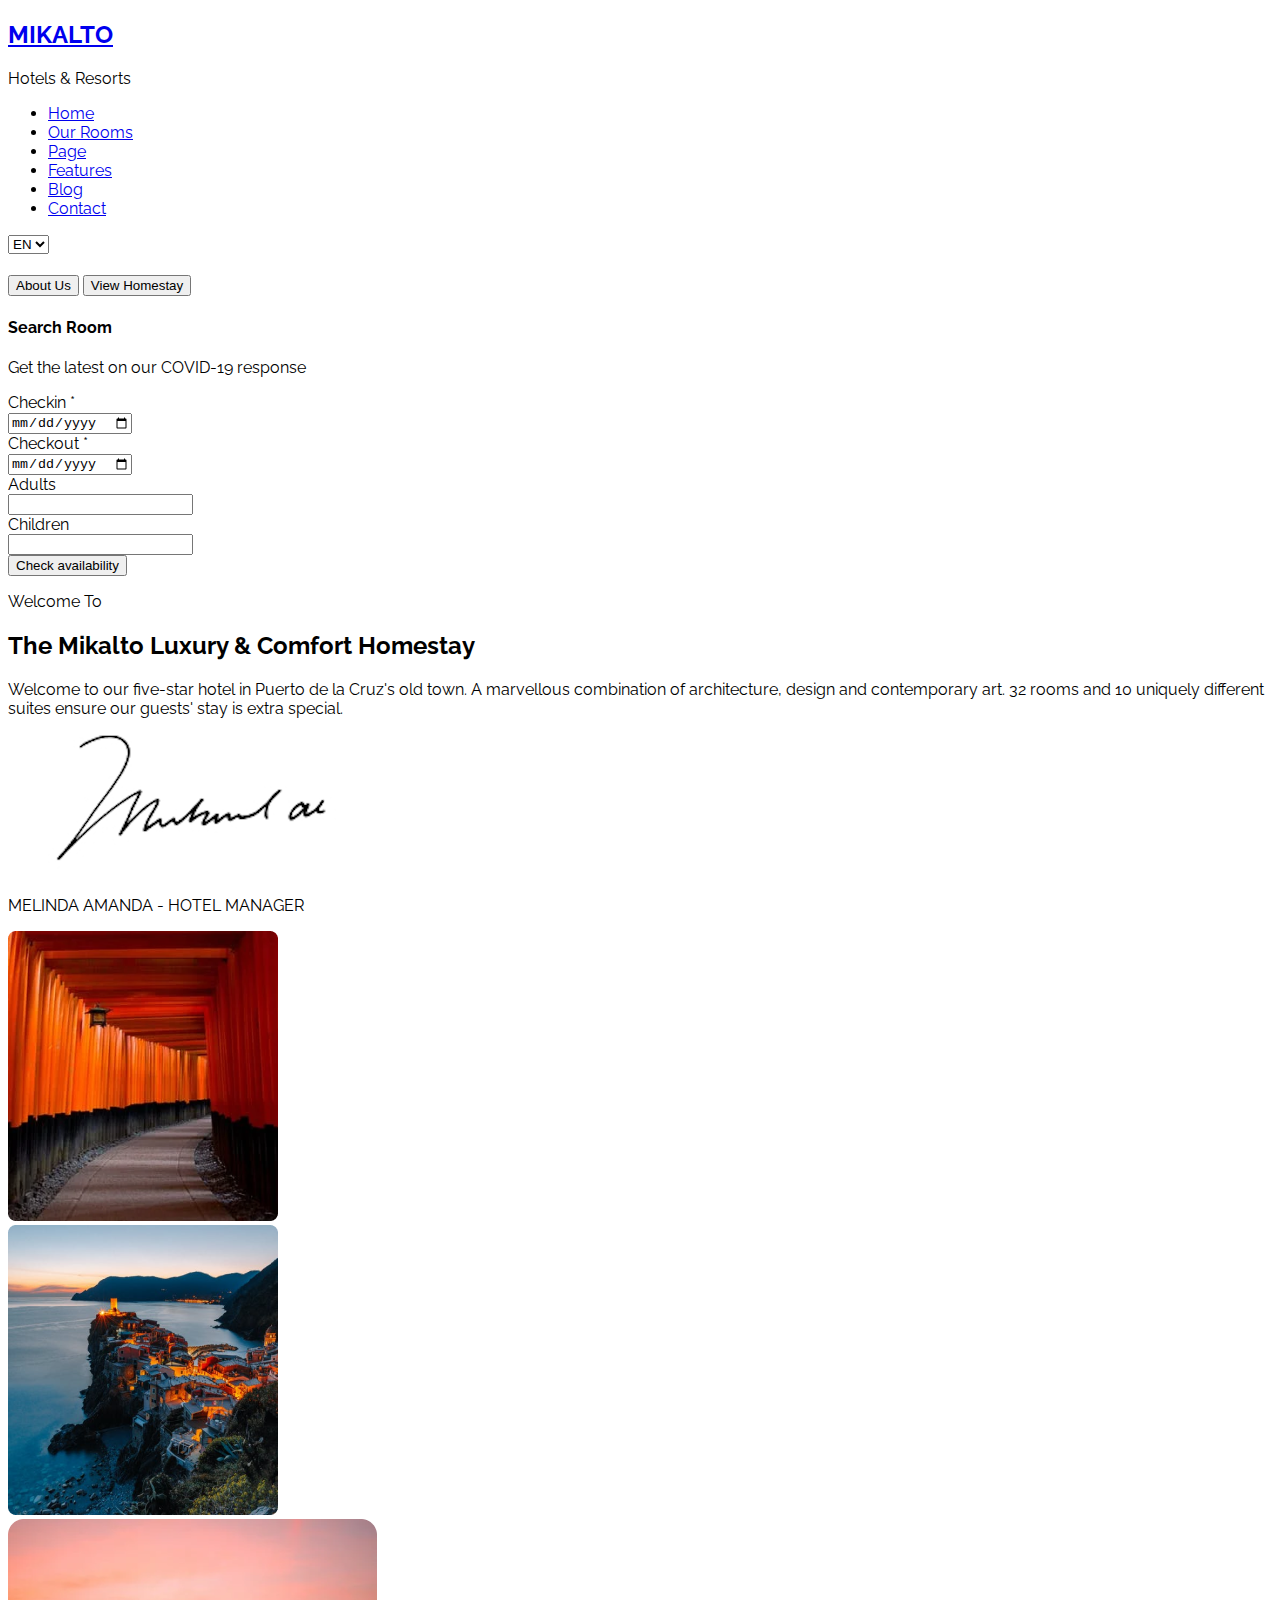
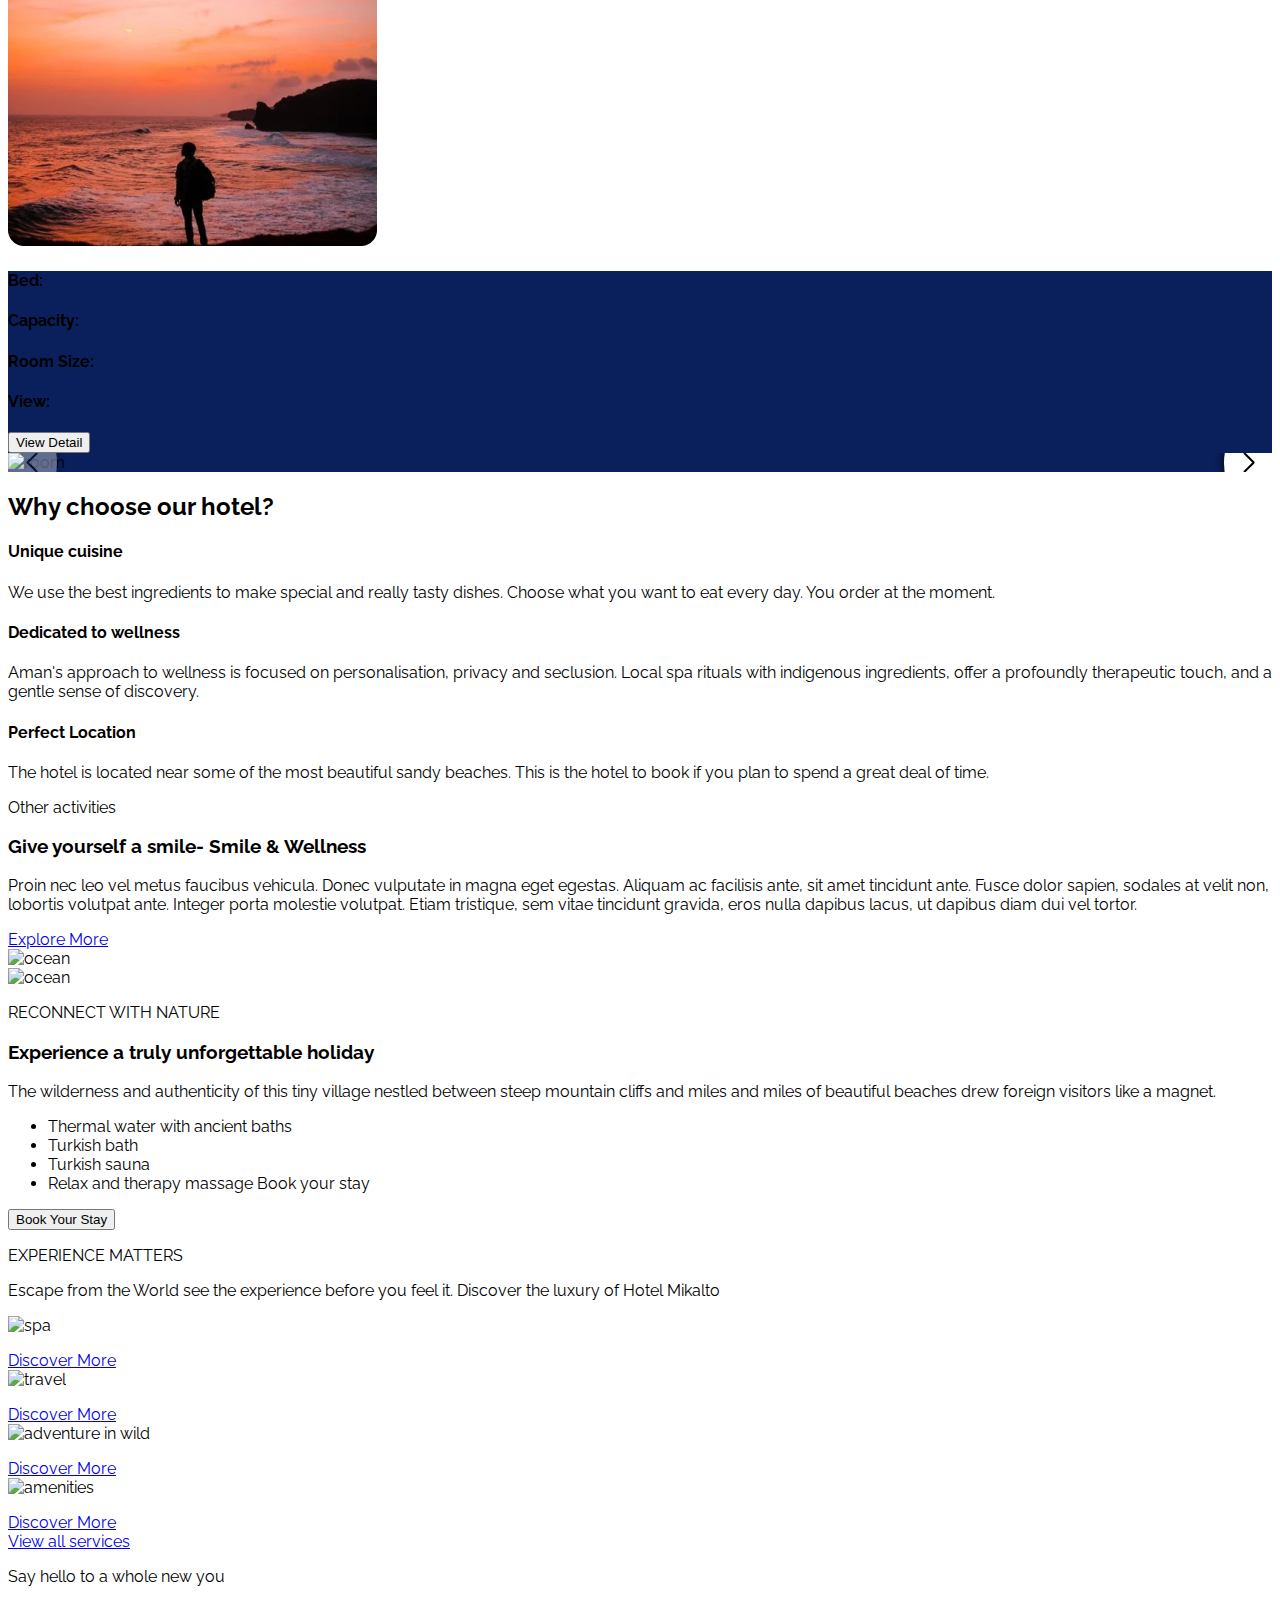
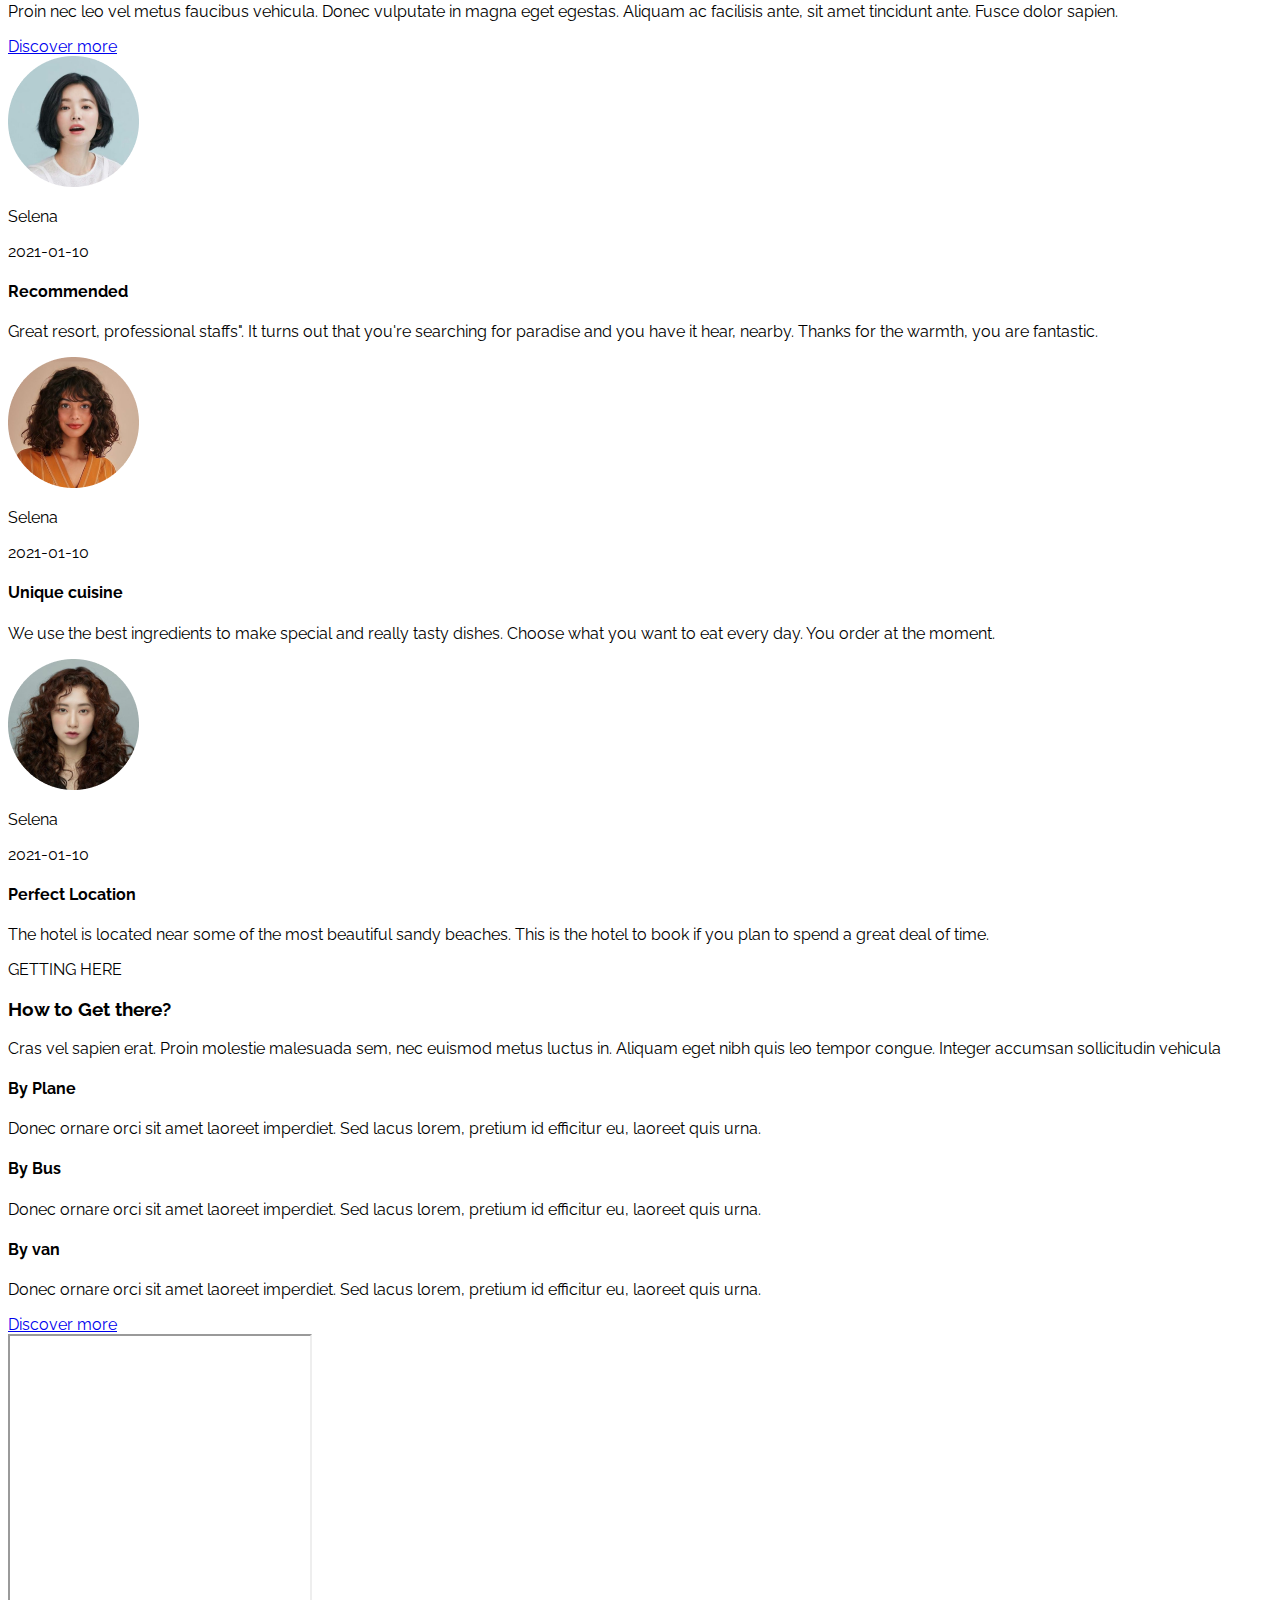
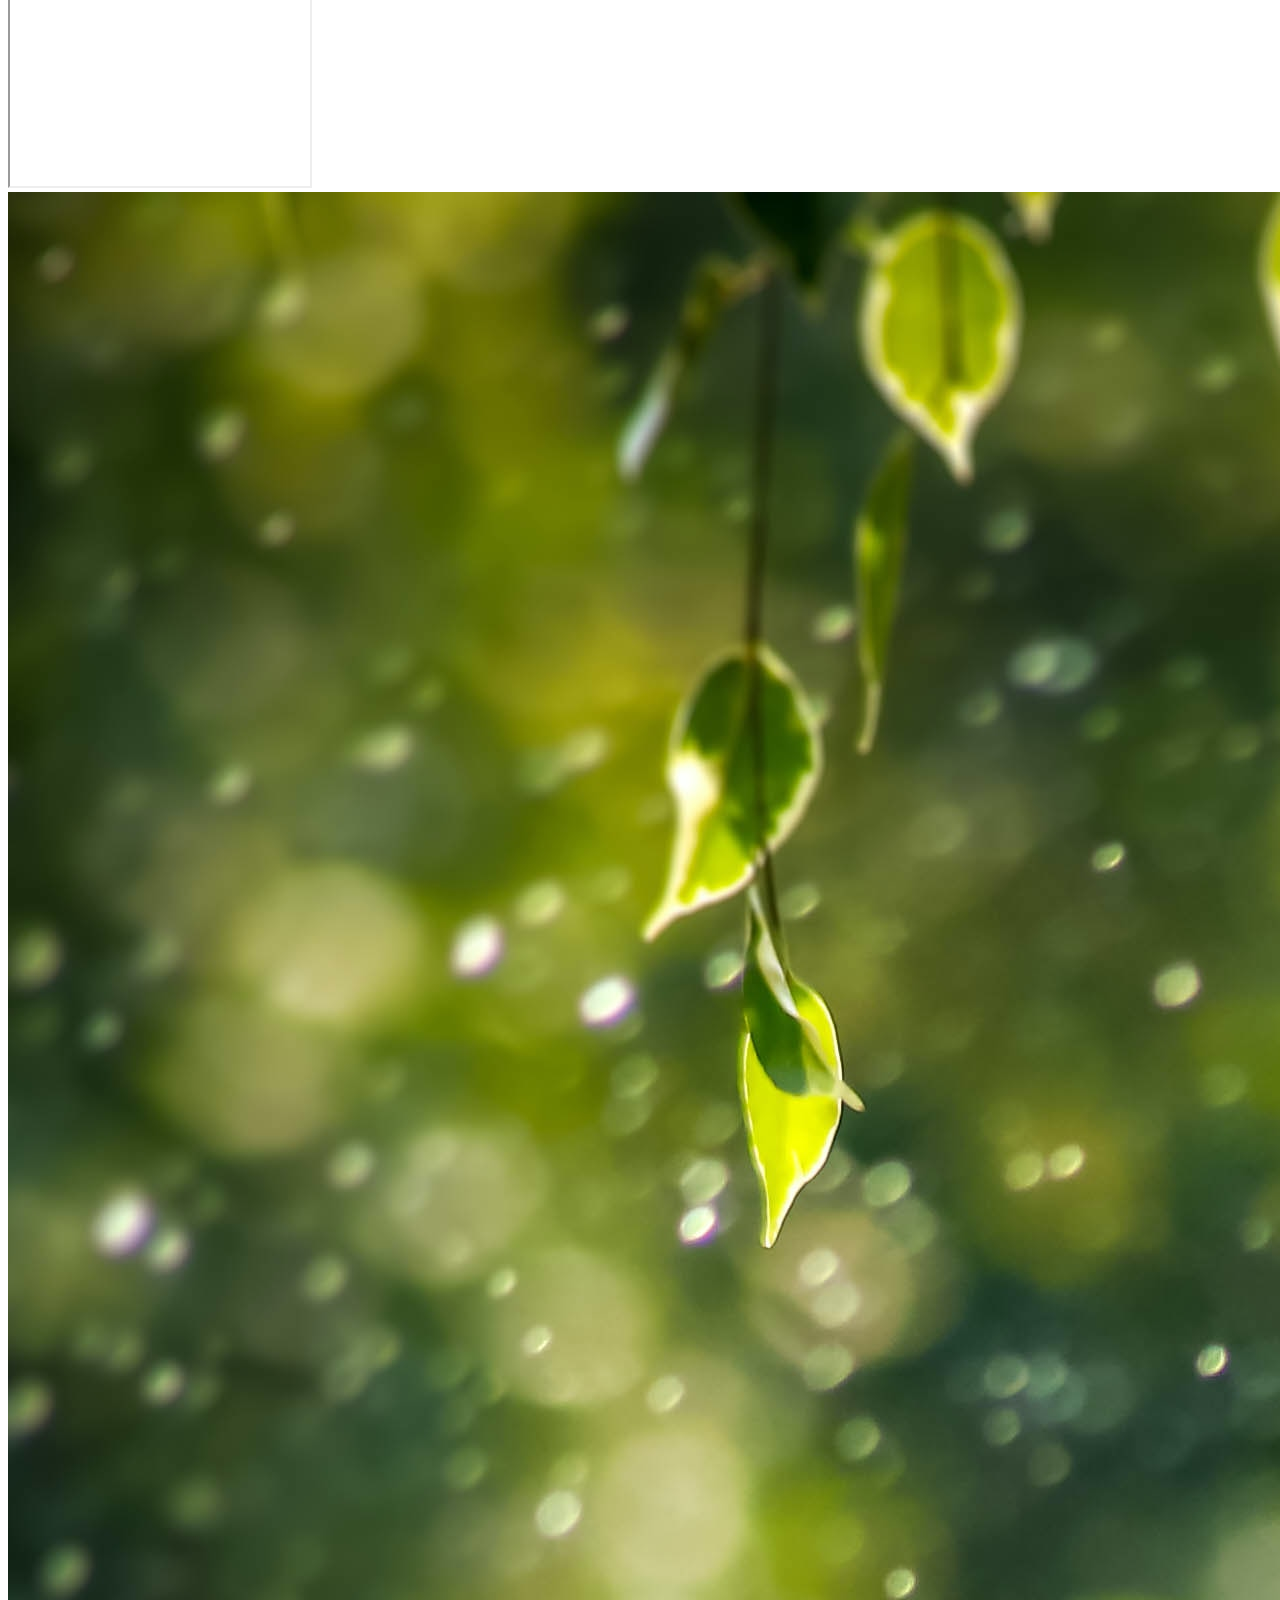
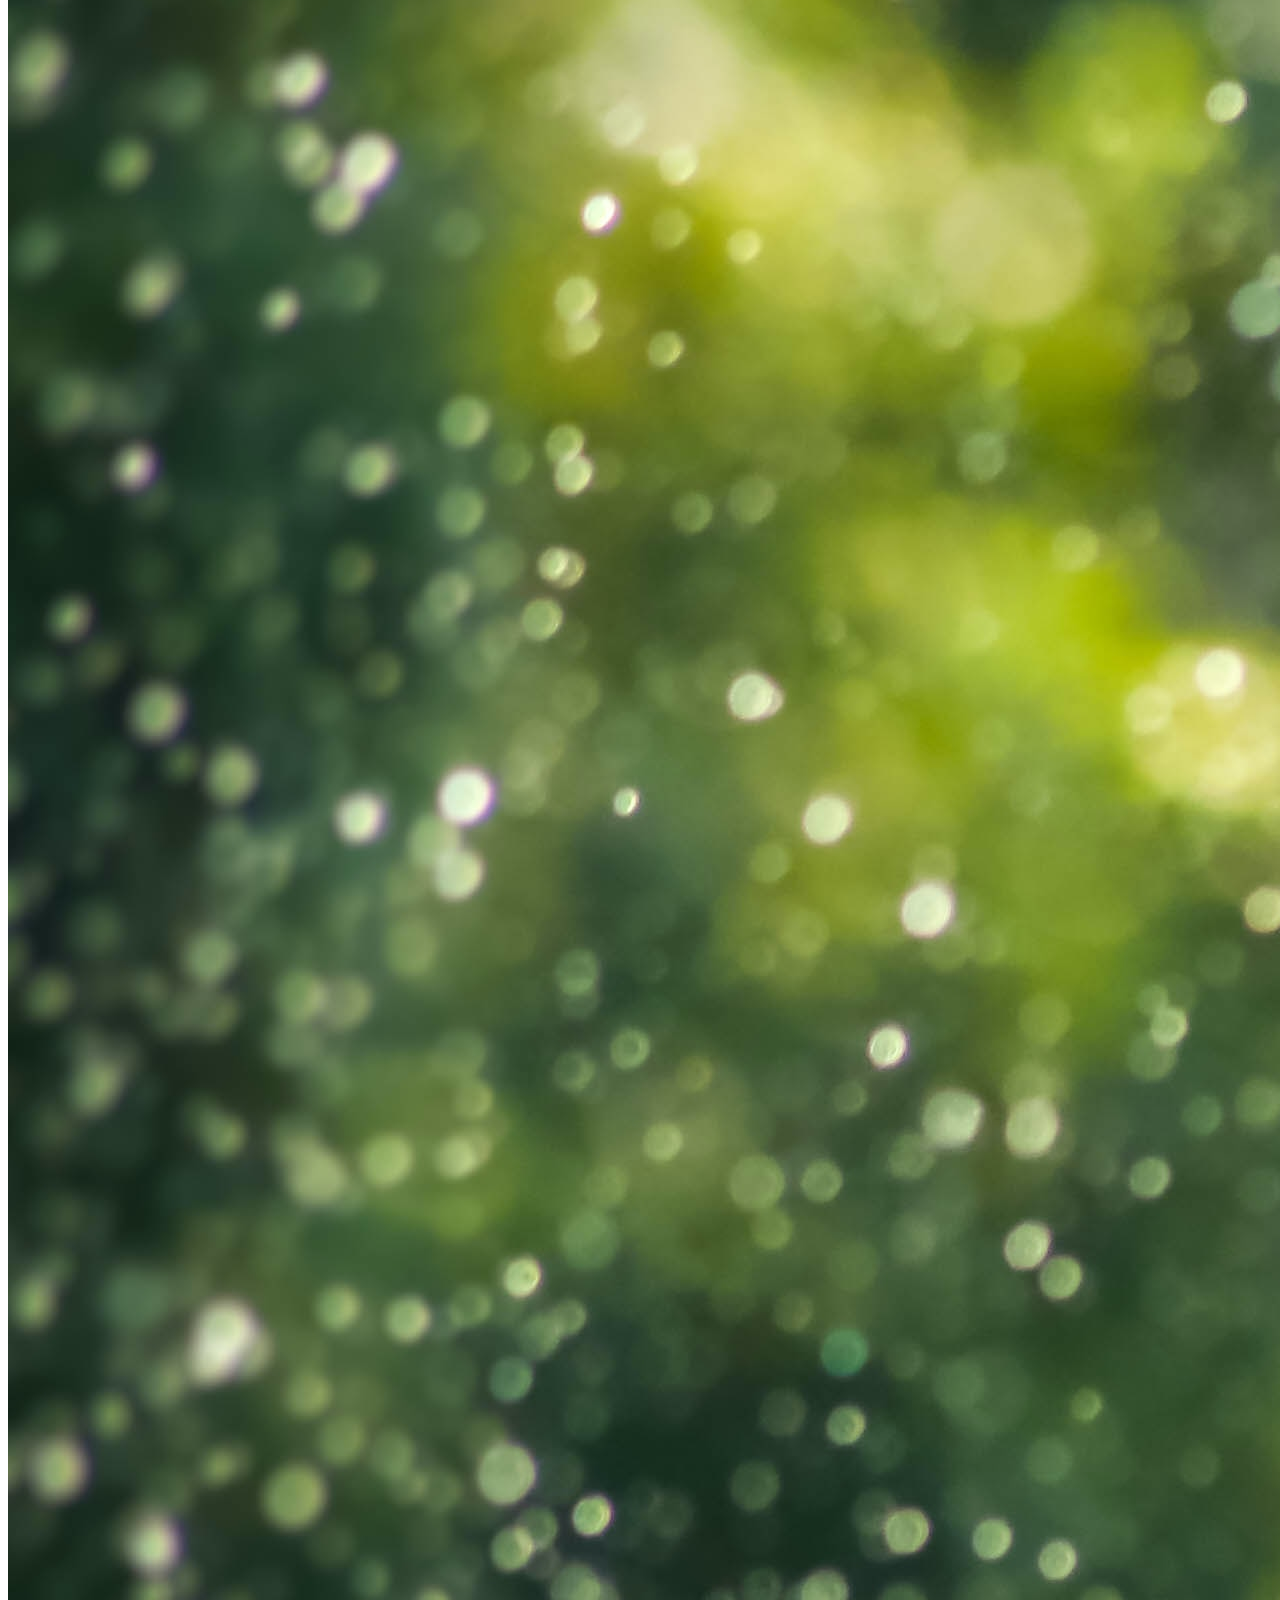
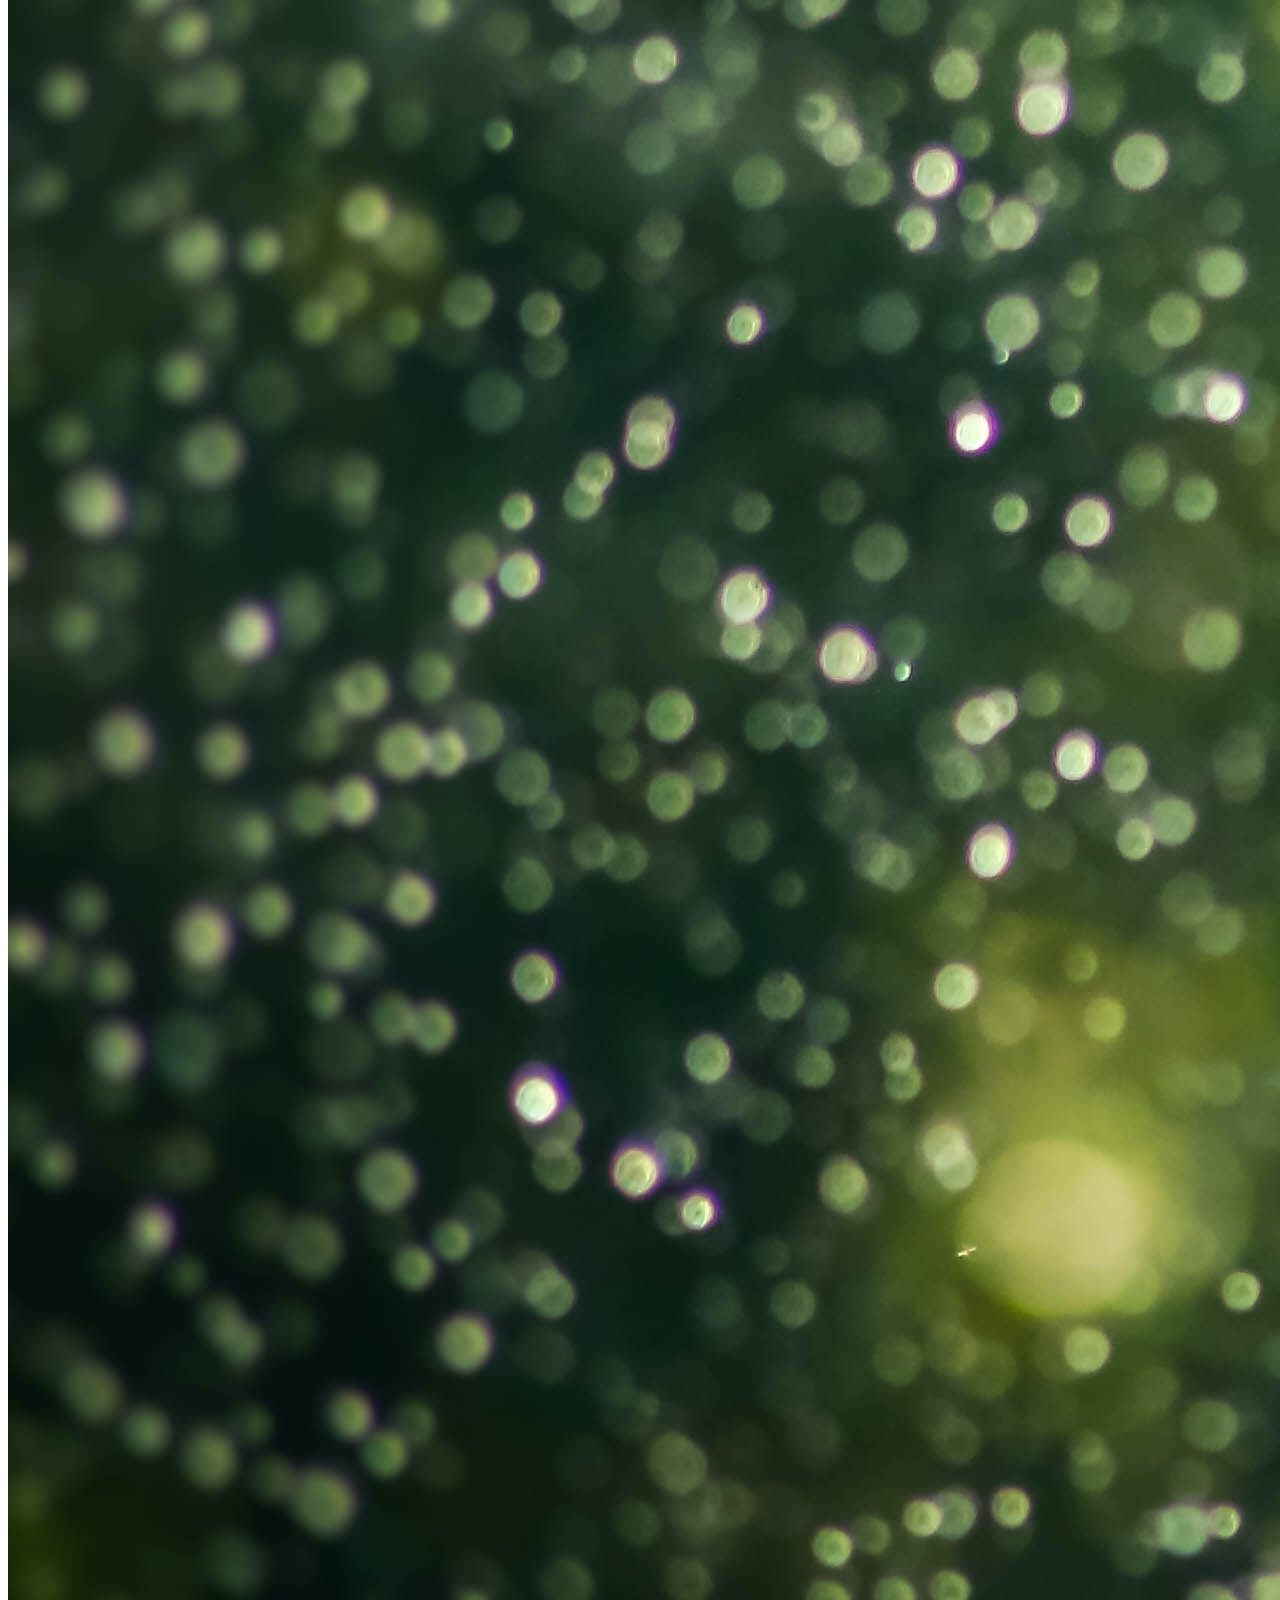
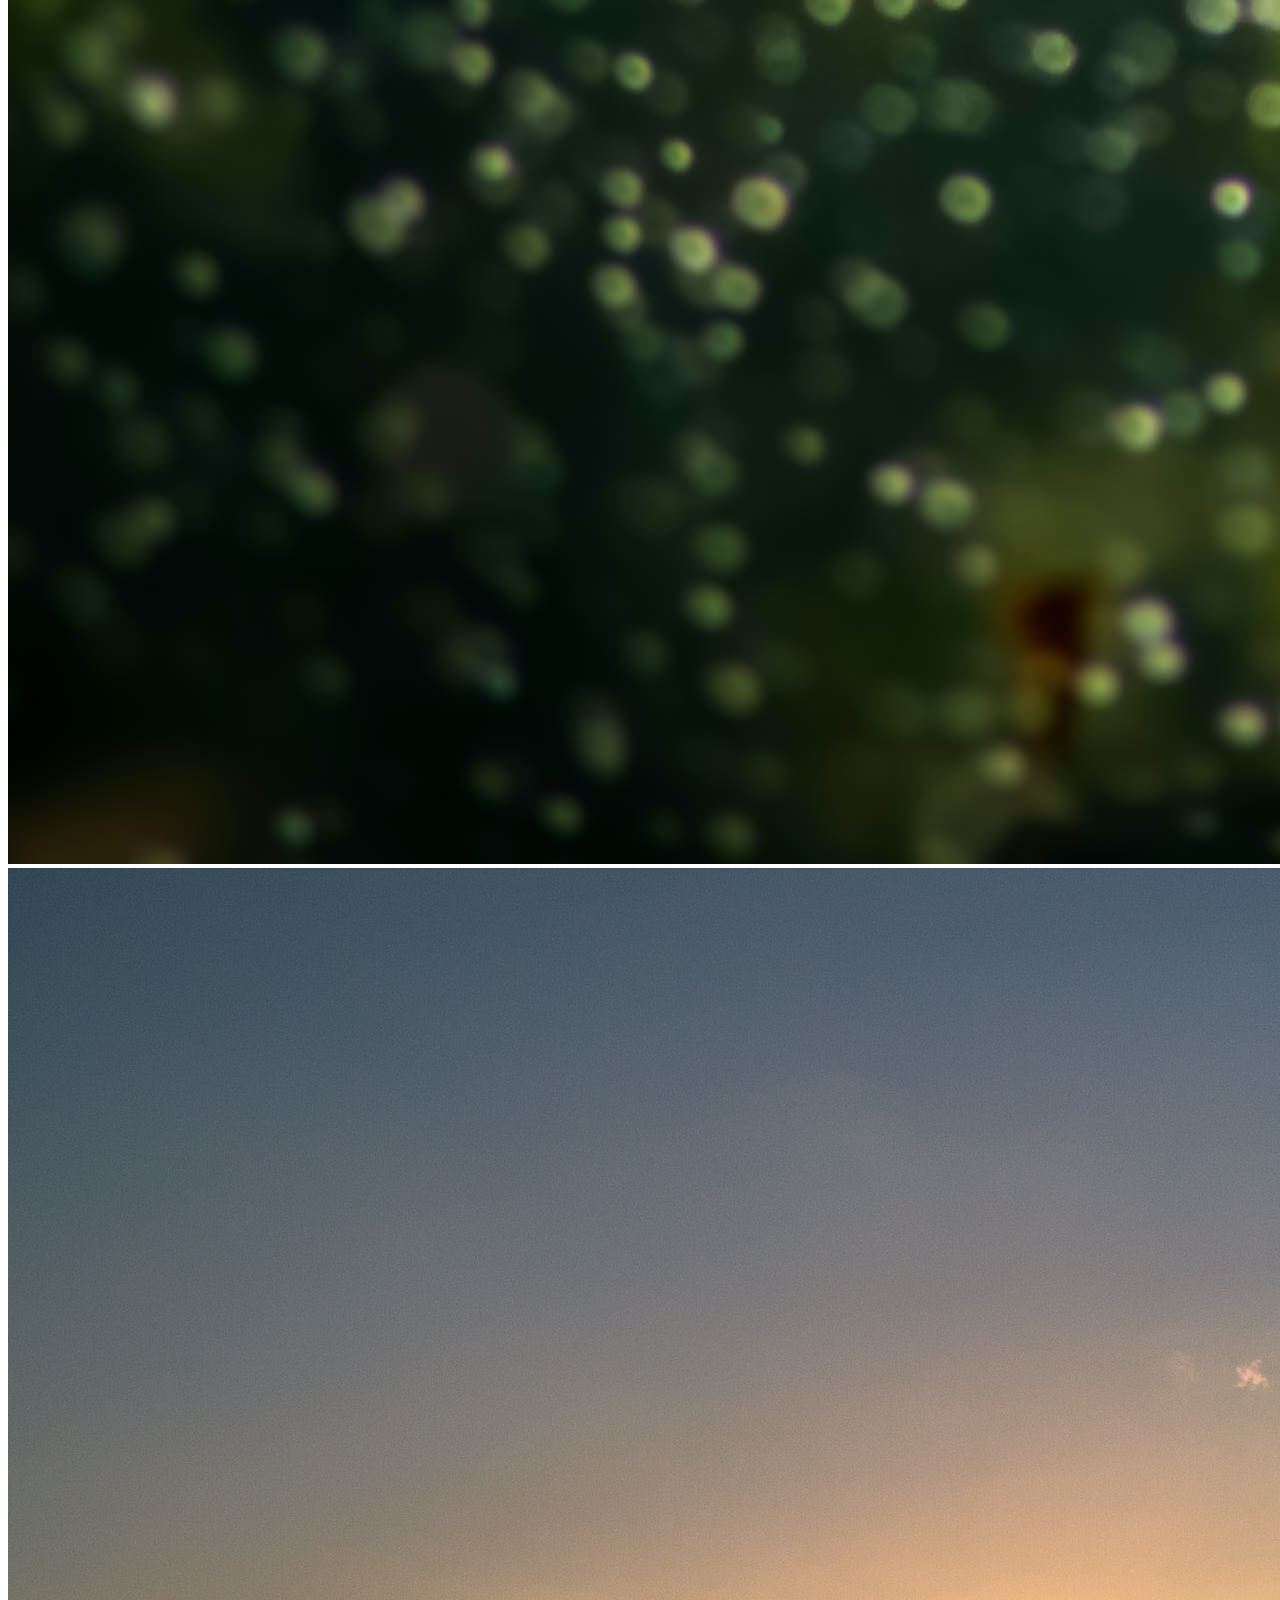
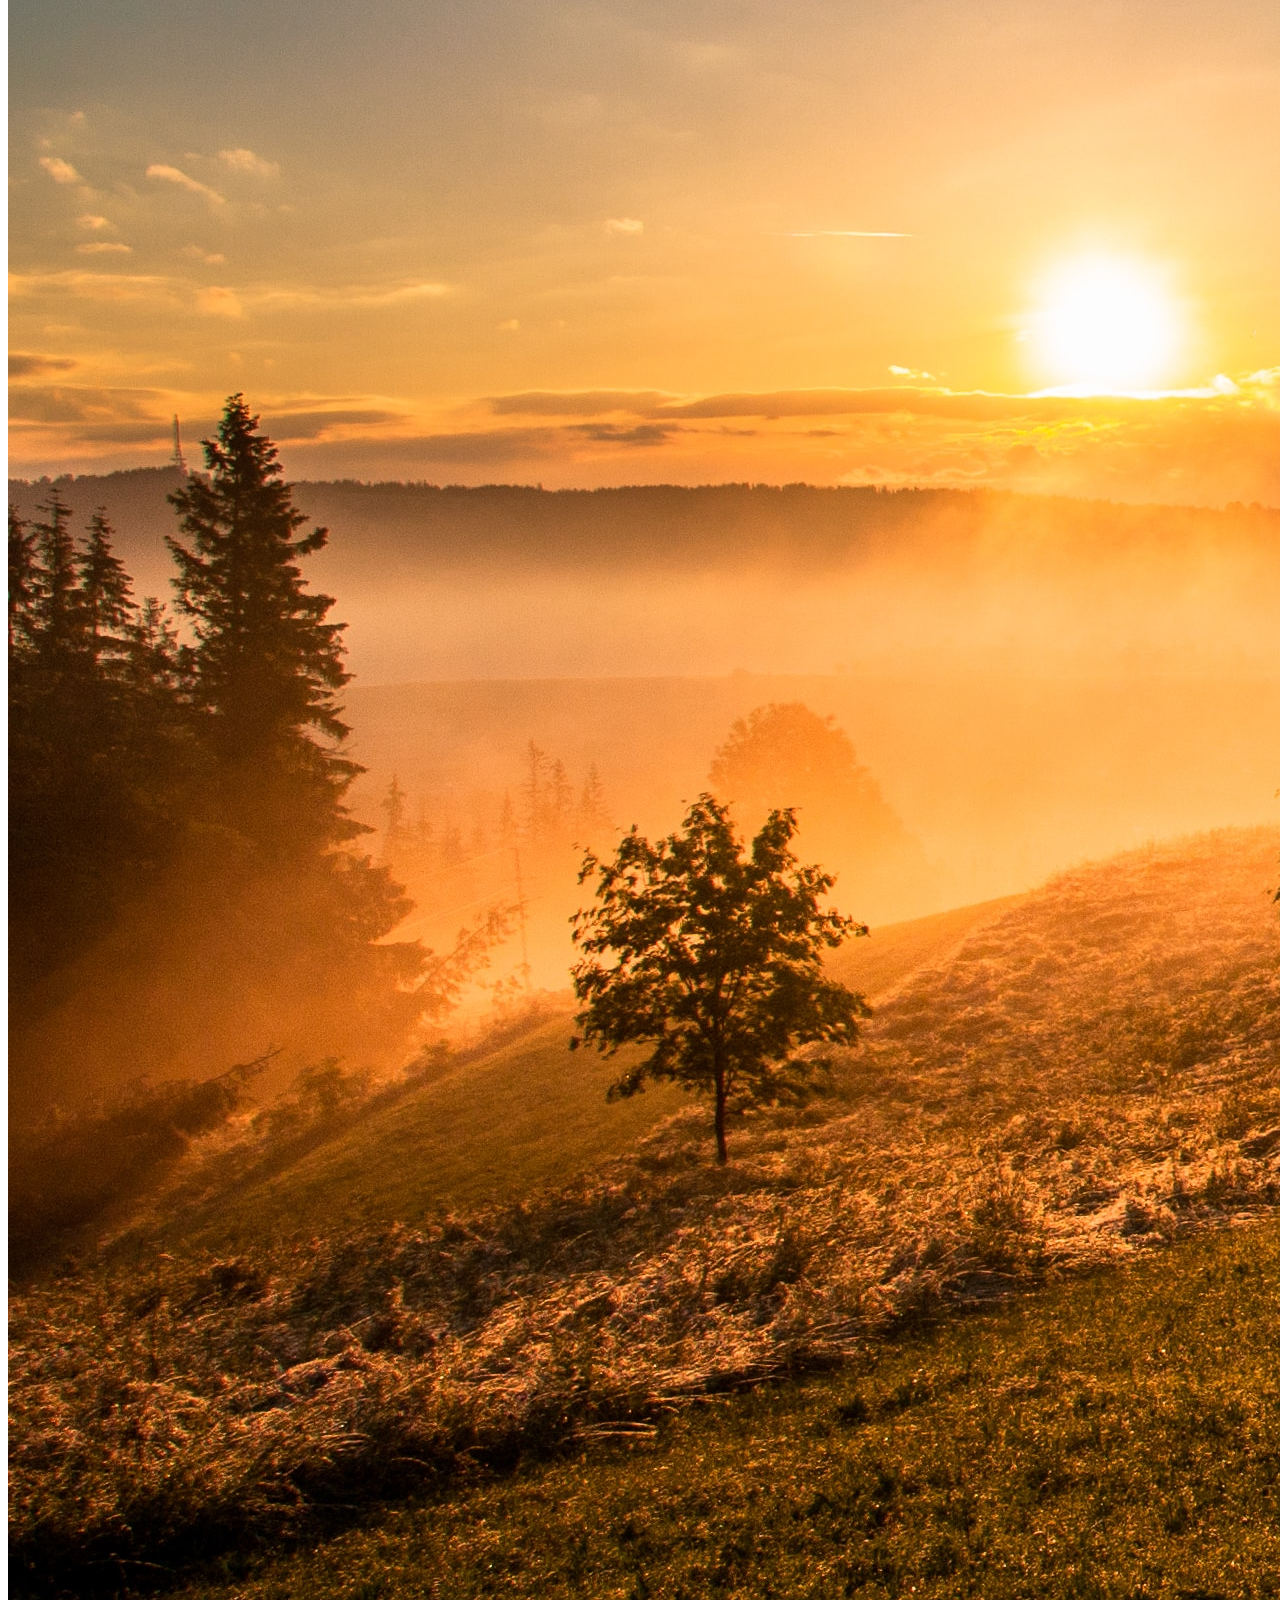
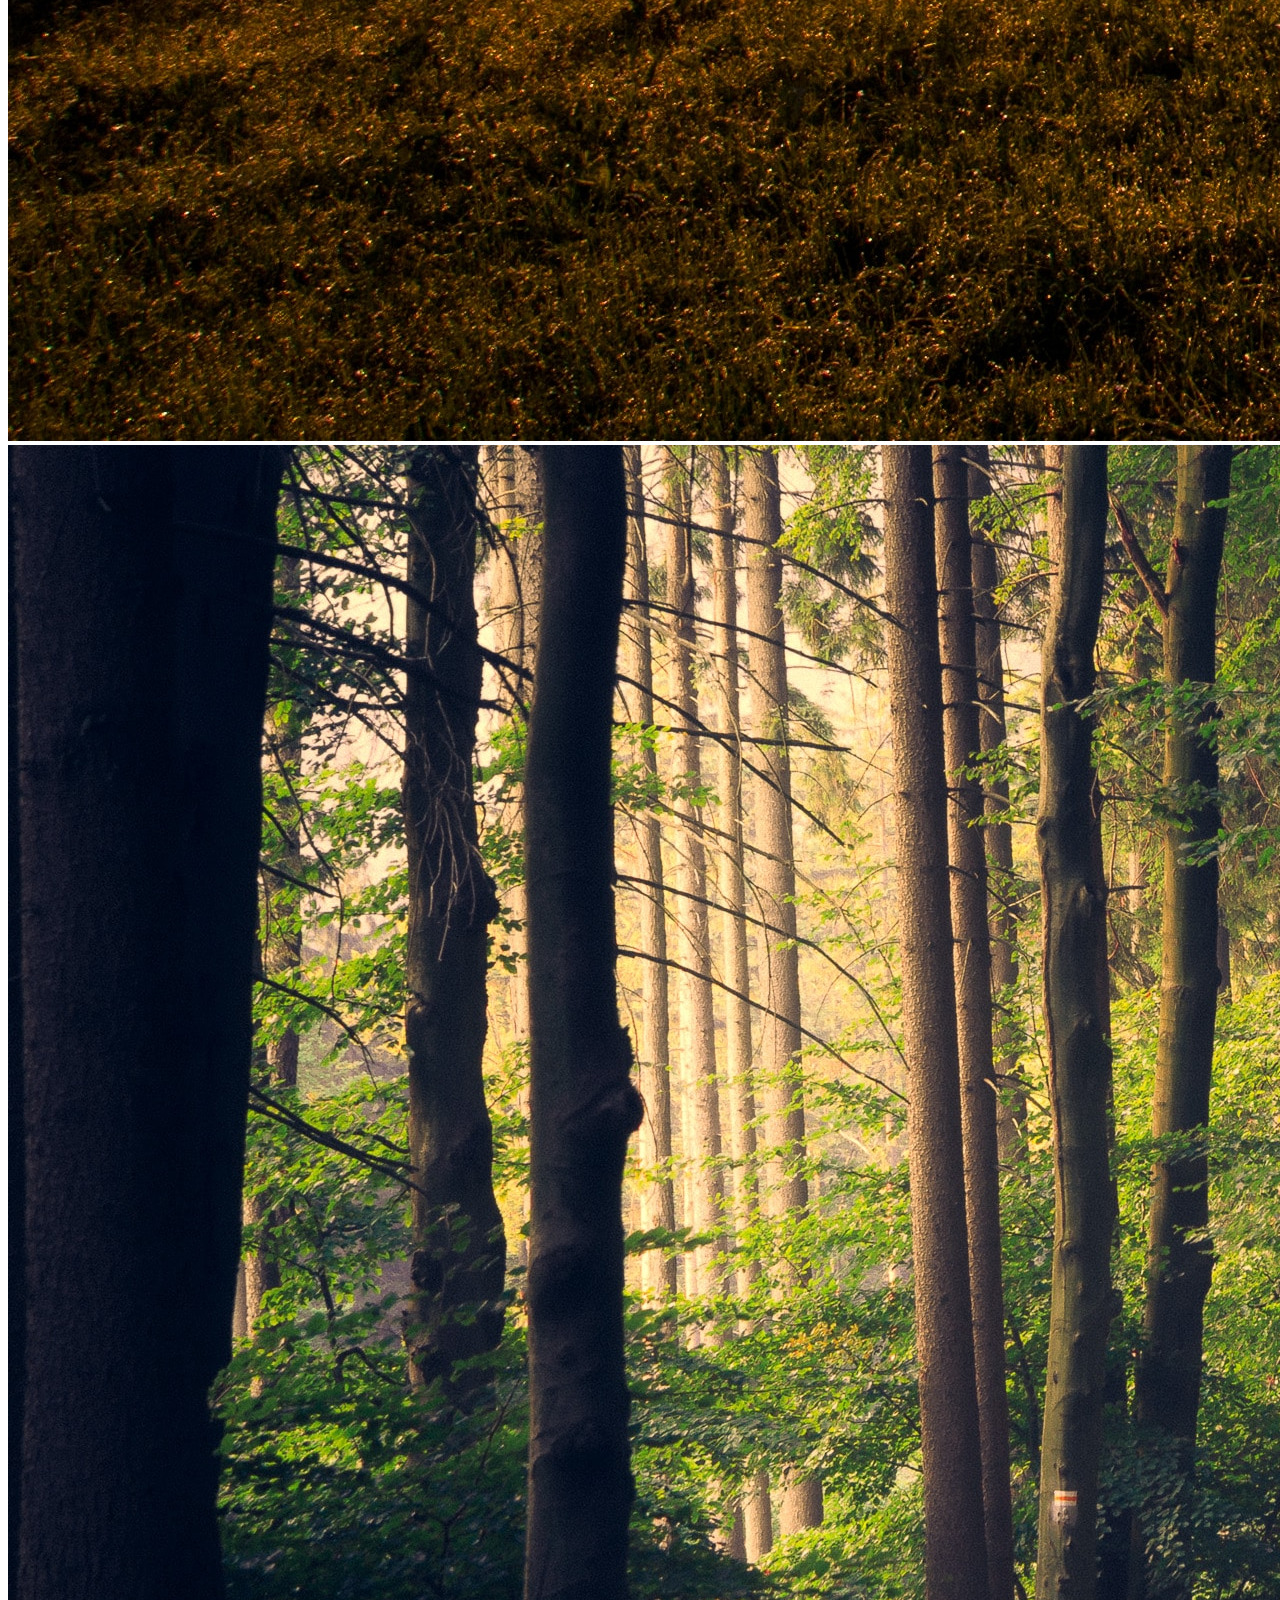
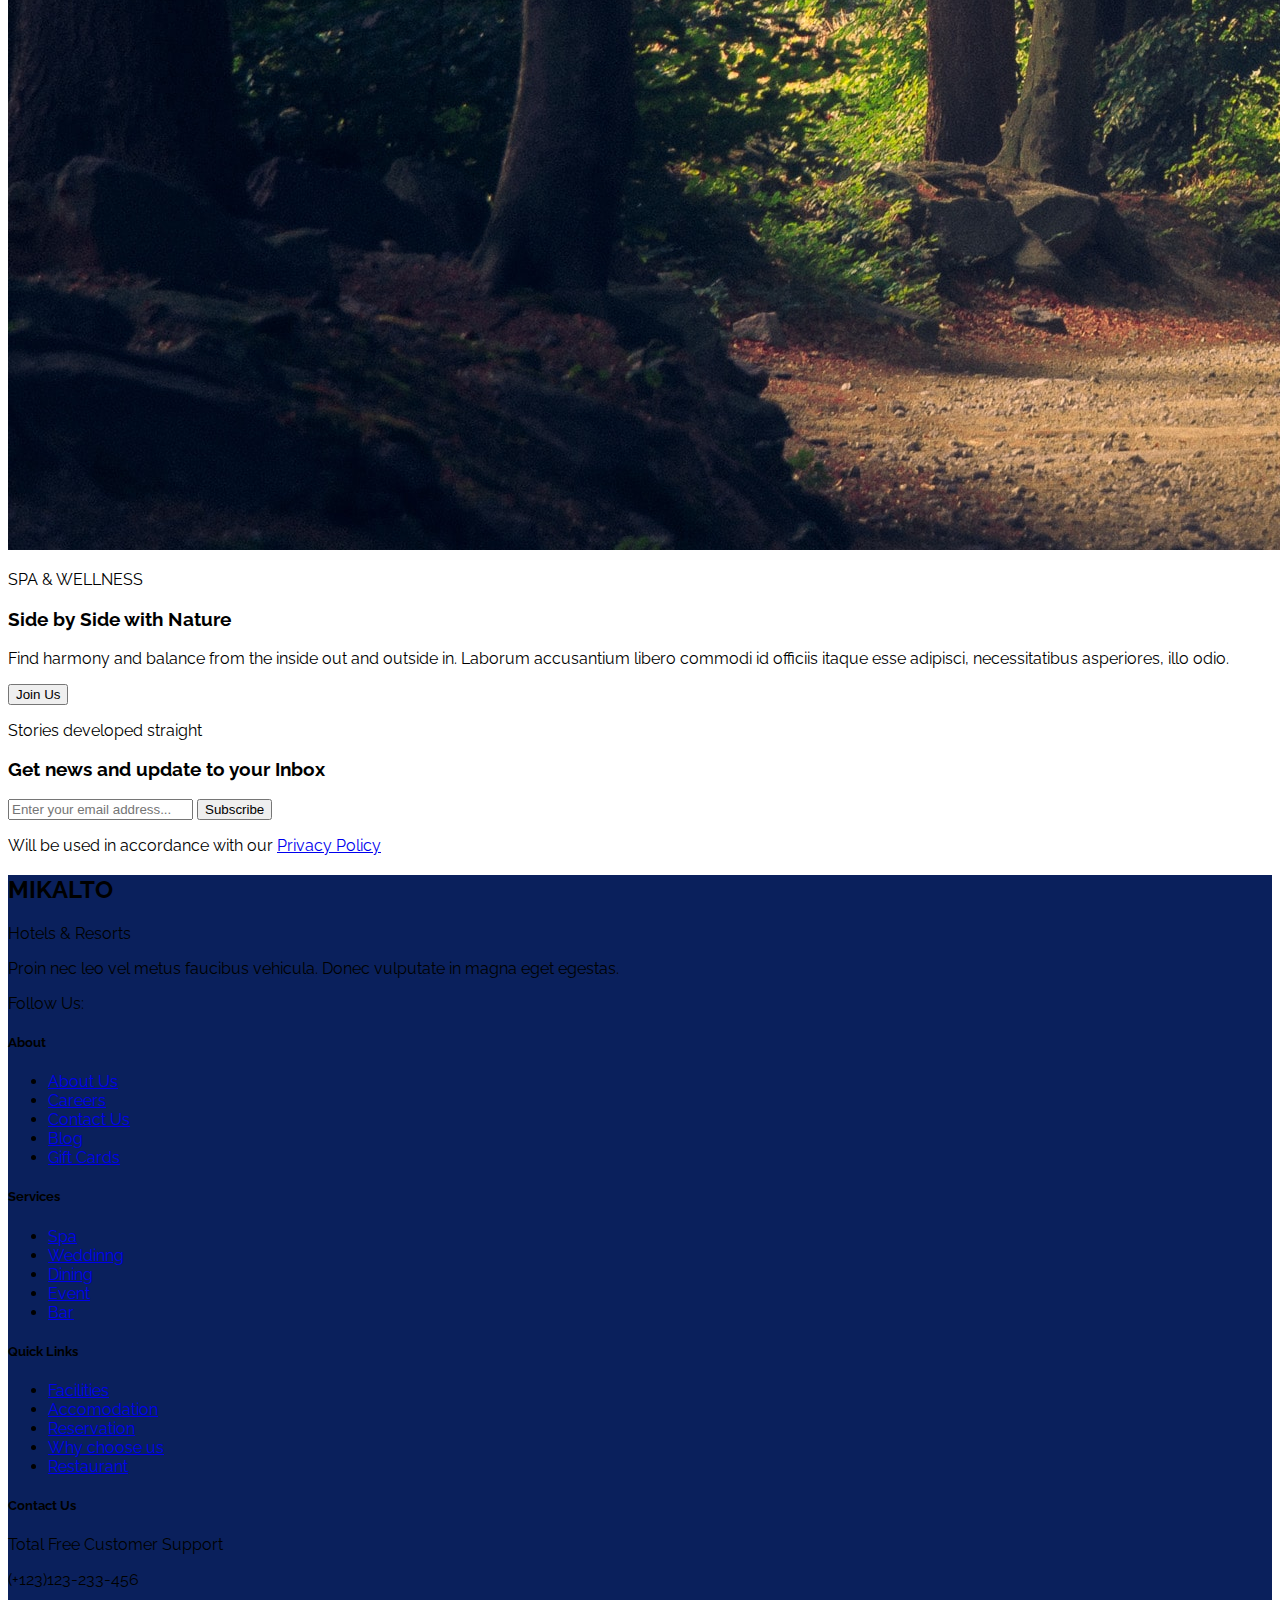
==== commit 8119de87: "refactored" ====
--- a/index.html
+++ b/index.html
@@ -105,7 +105,7 @@
       </div>
       <div class="right-form xl:w-1/2">
         <form
-          class="bg-white xl:w-[55%] md:p-10 p-4 m-2 flex flex-col mt-5 xl:mt-0"
+          class="bg-white xl:w-[55%] md:p-10 p-2 m-2 flex flex-col mt-5 xl:mt-0"
           name="form"
         >
           <div class="form-header">
@@ -116,7 +116,9 @@
             <div class="w-[45%]">
               <div>
                 <i class="fa-regular fa-calendar"></i>
-                <label for="">Checkin*</label>
+                <label class="text-xl"
+                  >Checkin <span class="text-red-900 font-bold"> *</span></label
+                >
               </div>
               <input
                 type="date"
@@ -129,7 +131,9 @@
             <div class="w-[45%]">
               <div>
                 <i class="fa-regular fa-calendar"></i>
-                <label for="">Checkout*</label>
+                <label class="text-xl"
+                >Checkout <span class="text-red-900 font-bold"> *</span></label
+              >
               </div>
               <input
                 type="date"
@@ -143,7 +147,7 @@
           <div class="w-full my-4">
             <div>
               <i class="far fa-light fa-user"></i>
-              <label for="">Adults</label>
+              <label>Adults</label>
             </div>
             <input
               type="number"
@@ -155,7 +159,7 @@
           <div>
             <div>
               <i class="fas fa-regular fa-child"></i>
-              <label for="">Children</label>
+              <label>Children</label>
             </div>
             <input
               type="number"
@@ -796,7 +800,7 @@
       </div>
       <hr class="md:w-3/4 w-full my-5" />
       <div class="md:w-3/4 flex flex-col md:flex-row text-white">
-        <p>Copyright 2022 MIKALTO</p>
+        <p>Copyright © 2022 MIKALTO</p>
         <ul
           class="md:ml-10 flex flex-col md:flex-row items-center justify-center"
         >
